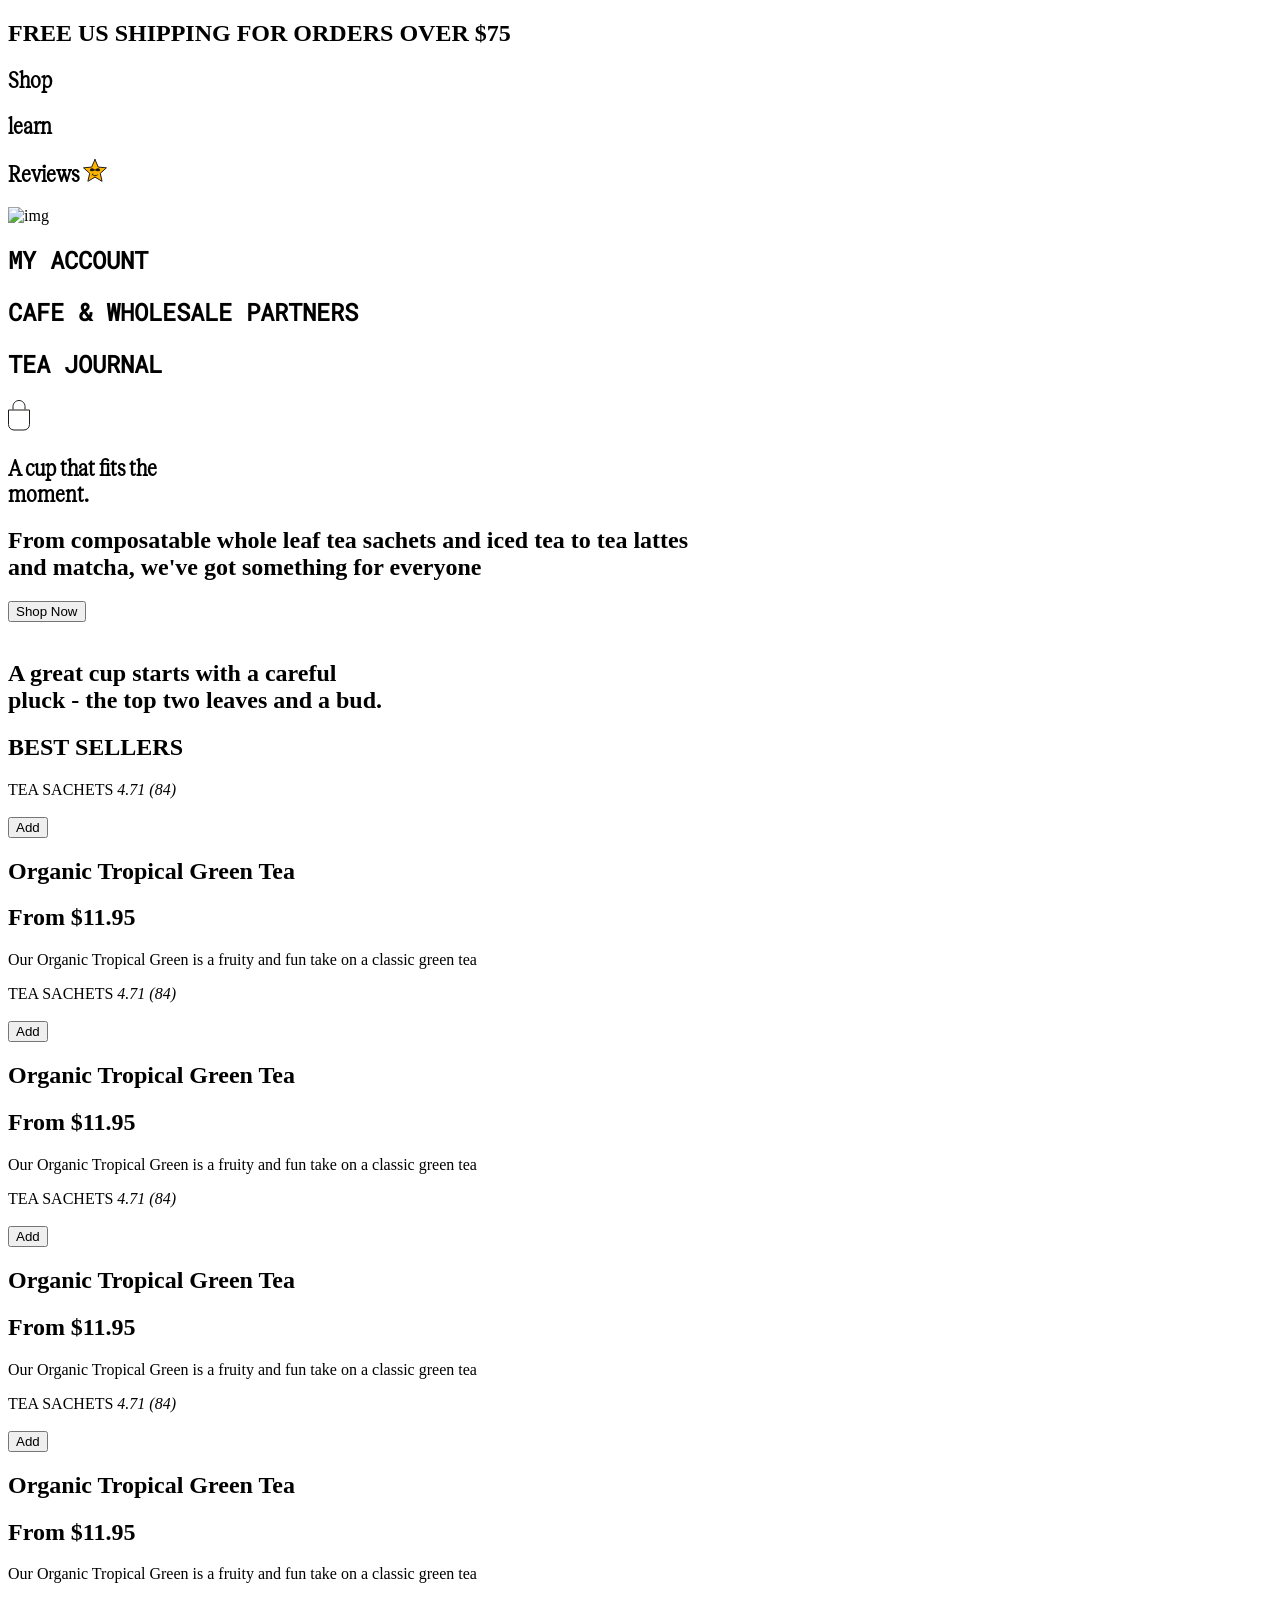
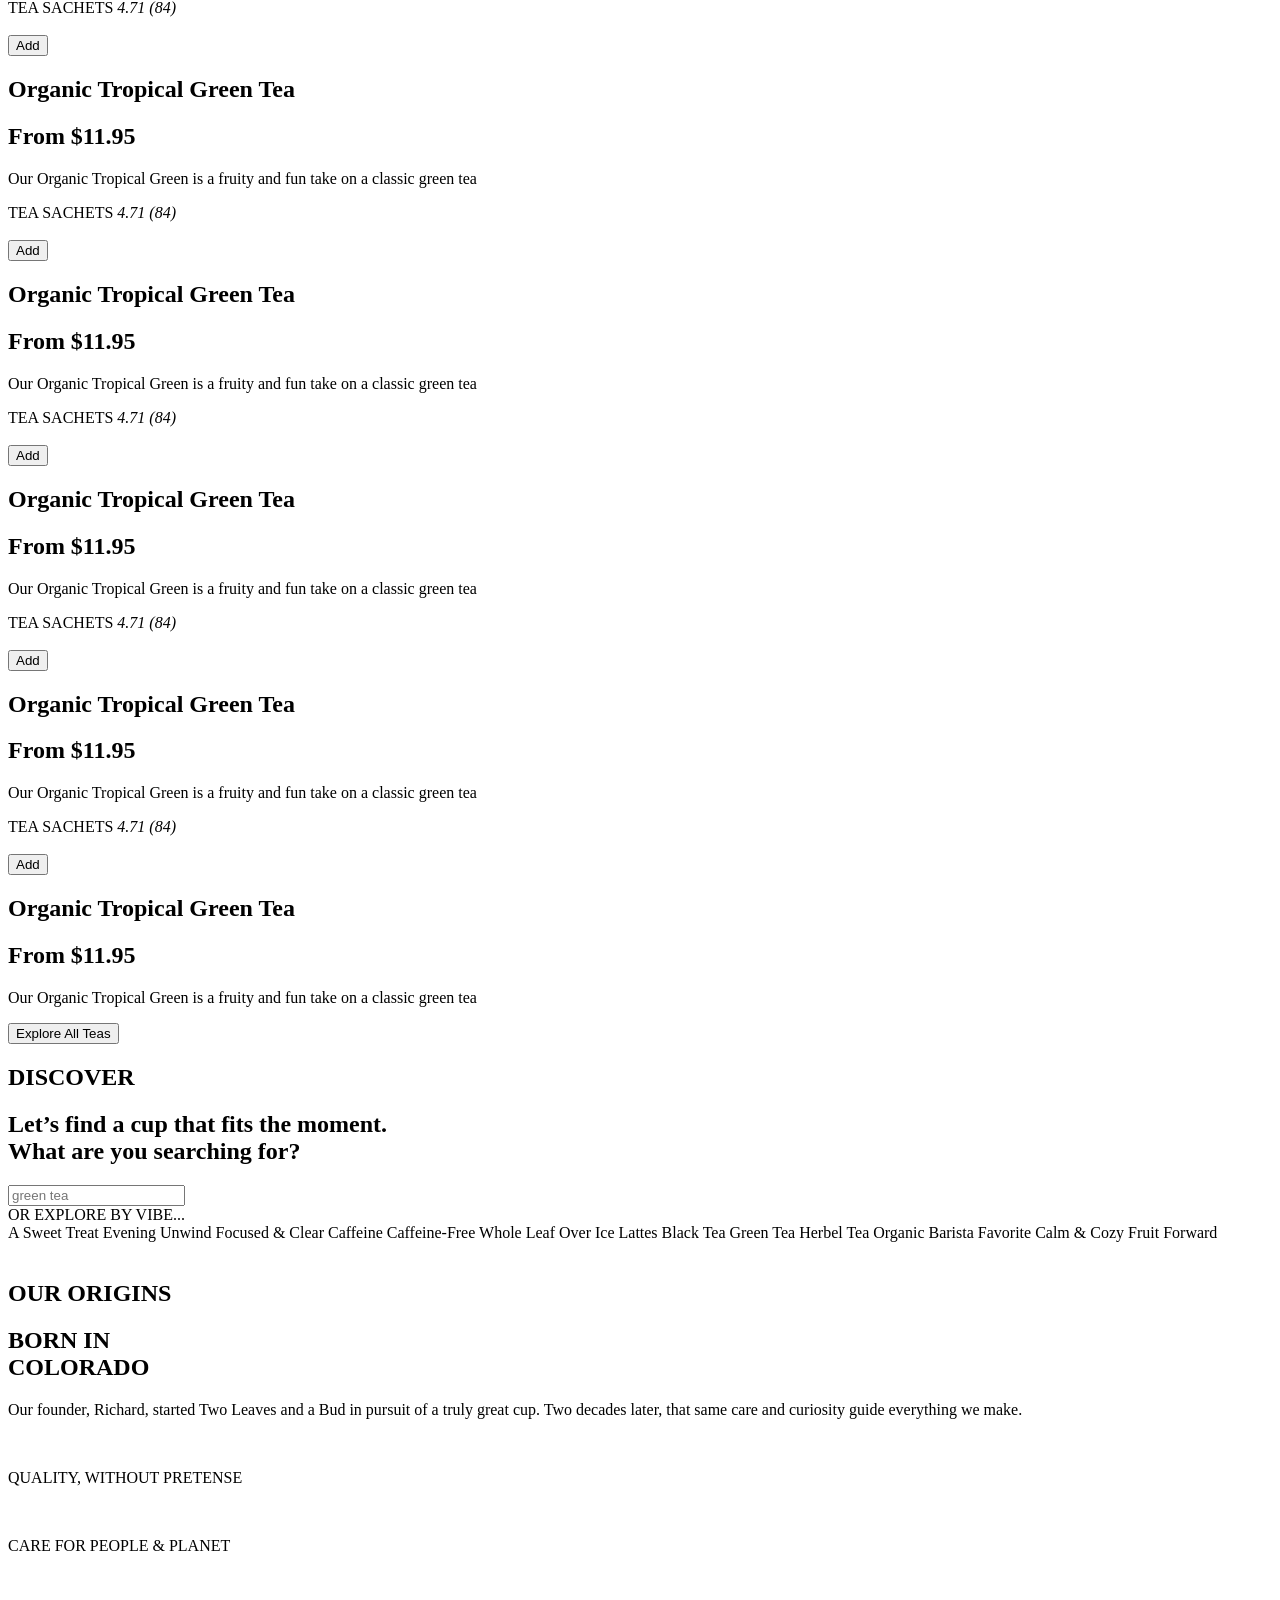
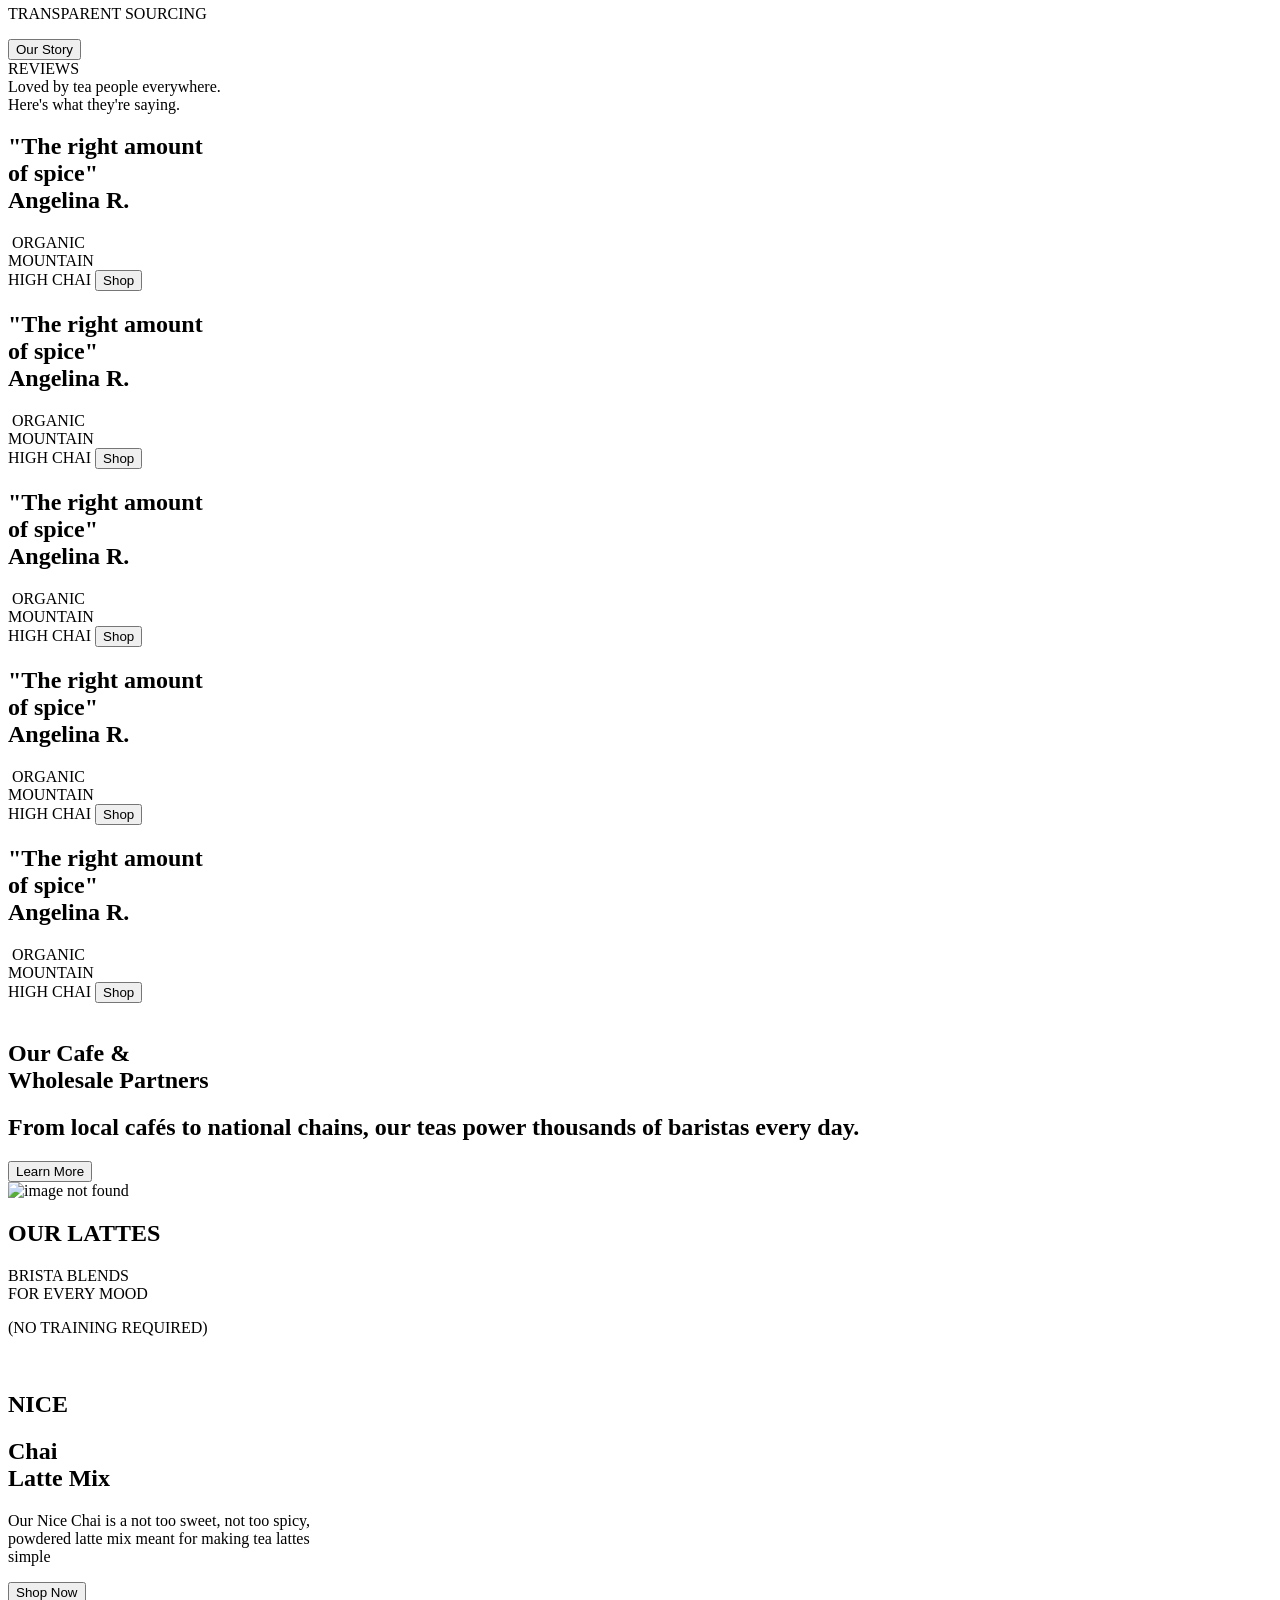
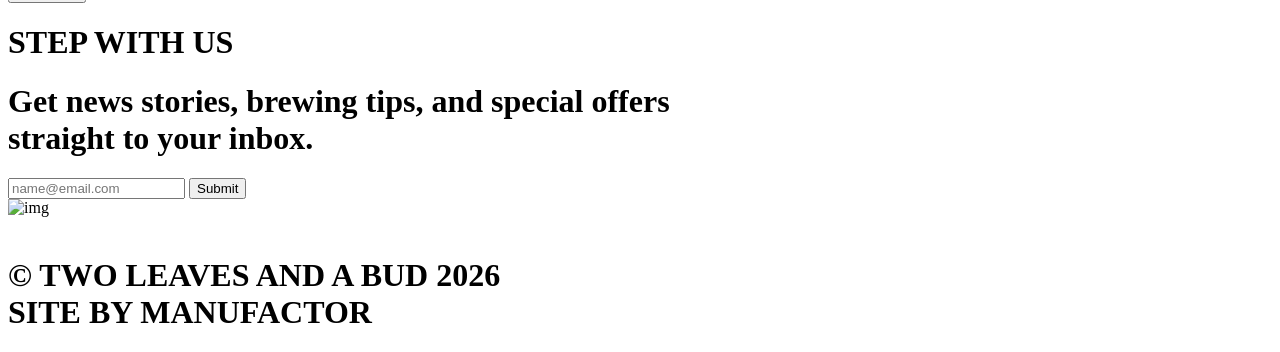
==== A6/index.html @ 60d4c0f3 "assignment 6" ====
<!doctype html>
<html lang="en">
  <head>
    <meta charset="UTF-8" />
    <meta name="viewport" content="width=device-width, initial-scale=1.0" />
    <title>Two Leaves</title>
    <link
      rel="shortcut icon"
      href="https://www.twoleavestea.com/cdn/shop/files/Twoleaves_logo.svg?v=1768205424&width=300"
      type="image/x-icon"
    />
    <script src="https://cdn.jsdelivr.net/npm/@tailwindcss/browser@4"></script>
    <link
      href="https://cdn.jsdelivr.net/npm/remixicon@4.9.0/fonts/remixicon.css"
      rel="stylesheet"
    />
    <link rel="stylesheet" href="style.css" />
    <link rel="preconnect" href="https://fonts.googleapis.com" />
    <link rel="preconnect" href="https://fonts.gstatic.com" crossorigin />
    <link
      href="https://fonts.googleapis.com/css2?family=Bebas+Neue&display=swap"
      rel="stylesheet"
    />
    <link rel="stylesheet" href="style.css" />
  </head>
  <body>
    <nav >
      <div
        class="flex justify-center items-center text-[#e3e3e9] bg-[#2a2857] py-2"
      >
        <h1 class="text-xs font-bold">FREE US SHIPPING FOR ORDERS OVER $75</h1>
      </div>
    </nav>
    <nav
      class="fixed z-50 top-10 left-4 right-4 bg-white border border-black rounded-2xl"
    >
      <div class="text-sm bottom flex justify-between items-center p-3">
        <div class="flex flex-1 md:hidden text-3xl">
          <i class="ri-menu-fill "></i>
        </div>
        <div class="hidden md:flex flex-1 items-center gap-4 text-xl reckless">
          <h1 class="cursor-pointer">
            Shop <i class="ri-arrow-drop-down-line rounded-xl bg-cyan-200 p-px text-black border "></i>
          </h1>
          <h1 class="cursor-pointer">
            learn <i class="ri-arrow-drop-down-line rounded-xl bg-cyan-200 p-px text-black border font-thin"></i> 
          </h1>
          <h1 class="cursor-pointer flex gap-2">Reviews  <svg width="24" height="23" viewBox="0 0 24 23" fill="none" xmlns="http://www.w3.org/2000/svg">
    <path d="M11.9812 0.5L15.2477 8.06787L23.457 8.83867L17.269 14.2882L19.0747 22.3304L11.9812 18.1314L4.88764 22.3304L6.68798 14.2882L0.5 8.83867L8.70931 8.06787L11.9812 0.5Z" fill="#FFB500" stroke="#201C1A" stroke-linecap="round" stroke-linejoin="round"></path>
    <path d="M14.3623 15.9253C14.0301 16.2301 13.25 16.7223 11.9679 16.7223C10.6858 16.7224 9.64455 15.8909 9.64453 15.4546" stroke="#201C1A" stroke-linecap="round" stroke-linejoin="round"></path>
    <path d="M9.75832 14.9543C9.75832 14.9543 9.7335 15.2344 9.55474 15.5289C9.37597 15.8235 9.20904 16.0181 9.20904 16.0181" stroke="#201C1A" stroke-linecap="round"></path>
    <path d="M7.38728 11.2923C7.38724 10.5121 8.15647 9.87959 9.10445 9.87954C10.0524 9.87949 10.8217 10.5119 10.8218 11.2921" stroke="#201C1A" stroke-linecap="round" stroke-linejoin="round"></path>
    <path d="M13.1138 11.292C13.1138 10.5118 13.883 9.87932 14.831 9.87927C15.779 9.87922 16.5483 10.5116 16.5483 11.2918" stroke="#201C1A" stroke-linecap="round" stroke-linejoin="round"></path>
    <ellipse cx="9.05864" cy="10.9366" rx="2.0737" ry="1.33229" fill="#201C1A"></ellipse>
    <ellipse cx="14.8765" cy="10.9363" rx="2.0737" ry="1.33229" fill="#201C1A"></ellipse>
    <path d="M10.6392 10.9088L13.1859 10.9087" stroke="#201C1A" stroke-linecap="round" stroke-linejoin="round"></path>
</svg></h1>
        </div>
        <div class="flex flex-1 justify-center">
          <img
            src="https://www.twoleavestea.com/cdn/shop/files/Twoleaves_logo.svg?v=1768205424&width=300"
            alt="img"
          />
        </div>
        <div 
          class="flex flex-1 justify-end md:justify-center items-center gap-4 roboto-mono"
        >
          <h1 class="hidden md:block cursor-pointer text-underline">MY ACCOUNT</h1>
          <h1 class="hidden md:block cursor-pointer text-underline">
            CAFE & WHOLESALE PARTNERS
          </h1>
          <h1 class="hidden md:block cursor-pointer text-underline">TEA JOURNAL</h1>
          <svg width="22" height="31" viewBox="0 0 22 31" fill="none" xmlns="http://www.w3.org/2000/svg">
	<path d="M21.5 10V24.5C21.5 27.5376 19.0376 30 16 30H6C2.96243 30 0.5 27.5376 0.5 24.5V10H21.5Z" stroke="#201C1A"></path>
	<path d="M5 9.5V6.5C5 3.18629 7.68629 0.5 11 0.5C14.3137 0.5 17 3.18629 17 6.5V9.5" stroke="#201C1A"></path>
</svg>
        </div>
      </div>
    </nav>

    <section
      class="cursor-grab active:cursor-grabbing h-screen bg-[url('https://www.twoleavestea.com/cdn/shop/files/AlpineBerry_mobile.webp?v=1774284087&width=720')] md:bg-[url('https://www.twoleavestea.com/cdn/shop/files/AlpineBerry.webp?v=1774284236&width=1280')] bg-cover bg-center"
    >
      <div
        class=" absolute bottom-0 md:bottom-15 inset-x-5 md:left-10 md:right-auto flex flex-col gap-3 p-1 text-white"
      >
        <h1 class=" reckless text-center md:text-left text-5xl font-[Cormorant_Garamond]">
          A cup that fits the <br class="hidden md:block" />
          moment.
        </h1>
        <h1 class="text-center md:text-left text-l md:text-xl">
          From composatable whole leaf tea sachets and iced tea to tea lattes
          <br class="hidden md:block" />
          and matcha, we've got something for everyone
        </h1>
        <button
          class="text-xl bg-[#2A2857] flex p-3 justify-center rounded-3xl hover:text-black hover:bg-white md:w-70"
        >
          Shop Now
        </button>
      </div>
    </section>

    <section
      class="relative flex flex-col gap-10 md:gap-25 justify-center md:items-center md:h-[300px] p-5 pt-10 md:py-50 bg-[#FBF9EB]"
    >
      <div class="absolute right-5 -top-6 cursor-pointer">
        <img
          src="https://www.twoleavestea.com/cdn/shop/files/Frame_727.svg?v=1770007189&width=35"
          alt=""
        />
      </div>
      <h1 class="text-3xl md:text-6xl text-center">
        A great cup starts with a careful <br class="hidden md:block" />
        pluck - the top two leaves and a bud.
      </h1>
      <h1
        class="md:text-4xl text-2xl font-bold text-[#201C1A] bg-[#DAAEEA] inline-block self-start md:self-center -rotate-3 border border-[#201C1A] p-1 rounded-lg"
      >
        BEST SELLERS
      </h1>
    </section>

    <section
      class="p-5 bg-[#FBF9EB] flex gap-5 h-140 overflow-x-auto no-scrollbar"
    >
      <div
        class="bg-[#C1EE91] h-90 min-w-[300px] p-4 rounded-xl border border-black cursor-pointer"
      >
        <div class="flex justify-between">
          <span
            class="bg-white p-1 border border-black rounded font-bold text-l"
            >TEA SACHETS</span
          >
          <i class="ri-star-s-fill">4.71 (84)</i>
        </div>
        <div
          class="flex justify-center hover:scale-120 transition duration-300"
        >
          <img
            src="https://www.twoleavestea.com/cdn/shop/files/organic_tropical_green_tea_sachet_featured.webp?v=1771579242&width=240"
            alt=""
          />
        </div>
        <div class="flex justify-end">
          <button
            class="flex flex-col bg-[#FBF9EB] px-2.5 border border-black rounded-md hover:bg-black hover:text-white transition-all duration-500 ease-in-out"
          >
            <i class="ri-add-large-line"></i>
            <span>Add</span>
          </button>
        </div>
        <div class="max-w-[290px] py-8 -mx-4 flex flex-col gap-1">
          <h1 class="text-xl">Organic Tropical Green Tea</h1>
          <h1 class="text-l">From $11.95</h1>
          <p>
            Our Organic Tropical Green is a fruity and fun take on a classic
            green tea
          </p>
        </div>
      </div>

      <div
        class="bg-[#C1EE91] h-90 min-w-[300px] p-4 rounded-xl border border-black cursor-pointer"
      >
        <div class="flex justify-between">
          <span
            class="bg-white p-1 border border-black rounded font-bold text-l"
            >TEA SACHETS</span
          >
          <i class="ri-star-s-fill">4.71 (84)</i>
        </div>
        <div
          class="flex justify-center hover:scale-120 transition duration-300"
        >
          <img
            src="https://www.twoleavestea.com/cdn/shop/files/bundle-herbal-tea-trio-featured-image.webp?v=1772174356&width=600"
            alt=""
          />
        </div>
        <div class="flex justify-end">
          <button
            class="flex flex-col bg-[#FBF9EB] px-2.5 border border-black rounded-md hover:bg-black hover:text-white transition-all duration-500 ease-in-out"
          >
            <i class="ri-add-large-line"></i>
            <span>Add</span>
          </button>
        </div>
        <div class="max-w-[290px] py-8 -mx-4 flex flex-col gap-1">
          <h1 class="text-xl">Organic Tropical Green Tea</h1>
          <h1 class="text-l">From $11.95</h1>
          <p>
            Our Organic Tropical Green is a fruity and fun take on a classic
            green tea
          </p>
        </div>
      </div>

      <div
        class="bg-[#C1EE91] h-90 min-w-[300px] p-4 rounded-xl border border-black cursor-pointer"
      >
        <div class="flex justify-between">
          <span
            class="bg-white p-1 border border-black rounded font-bold text-l"
            >TEA SACHETS</span
          >
          <i class="ri-star-s-fill">4.71 (84)</i>
        </div>
        <div
          class="flex justify-center hover:scale-120 transition duration-300"
        >
          <img
            src="https://www.twoleavestea.com/cdn/shop/files/peppermint_naked_featured.webp?v=1771580547&width=600"
            alt=""
          />
        </div>
        <div class="flex justify-end">
          <button
            class="flex flex-col bg-[#FBF9EB] px-2.5 border border-black rounded-md hover:bg-black hover:text-white transition-all duration-500 ease-in-out"
          >
            <i class="ri-add-large-line"></i>
            <span>Add</span>
          </button>
        </div>
        <div class="max-w-[290px] py-8 -mx-4 flex flex-col gap-1">
          <h1 class="text-xl">Organic Tropical Green Tea</h1>
          <h1 class="text-l">From $11.95</h1>
          <p>
            Our Organic Tropical Green is a fruity and fun take on a classic
            green tea
          </p>
        </div>
      </div>

      <div
        class="bg-[#C1EE91] h-90 min-w-[300px] p-4 rounded-xl border border-black cursor-pointer"
      >
        <div class="flex justify-between">
          <span
            class="bg-white p-1 border border-black rounded font-bold text-l"
            >TEA SACHETS</span
          >
          <i class="ri-star-s-fill">4.71 (84)</i>
        </div>
        <div
          class="flex justify-center hover:scale-120 transition duration-300"
        >
          <img
            src="https://www.twoleavestea.com/cdn/shop/files/Bamboo_Tea_Chest.webp?v=1772543139&width=600"
            alt=""
          />
        </div>
        <div class="flex justify-end">
          <button
            class="flex flex-col bg-[#FBF9EB] px-2.5 border border-black rounded-md hover:bg-black hover:text-white transition-all duration-500 ease-in-out"
          >
            <i class="ri-add-large-line"></i>
            <span>Add</span>
          </button>
        </div>
        <div class="max-w-[290px] py-8 -mx-4 flex flex-col gap-1">
          <h1 class="text-xl">Organic Tropical Green Tea</h1>
          <h1 class="text-l">From $11.95</h1>
          <p>
            Our Organic Tropical Green is a fruity and fun take on a classic
            green tea
          </p>
        </div>
      </div>

      <div
        class="bg-[#C1EE91] h-90 min-w-[300px] p-4 rounded-xl border border-black cursor-pointer"
      >
        <div class="flex justify-between">
          <span
            class="bg-white p-1 border border-black rounded font-bold text-l"
            >TEA SACHETS</span
          >
          <i class="ri-star-s-fill">4.71 (84)</i>
        </div>
        <div
          class="flex justify-center hover:scale-120 transition duration-300"
        >
          <img
            src="https://www.twoleavestea.com/cdn/shop/files/Latte_Mix.webp?v=1771386671&width=600"
            alt=""
          />
        </div>
        <div class="flex justify-end">
          <button
            class="flex flex-col bg-[#FBF9EB] px-2.5 border border-black rounded-md hover:bg-black hover:text-white transition-all duration-500 ease-in-out"
          >
            <i class="ri-add-large-line"></i>
            <span>Add</span>
          </button>
        </div>
        <div class="max-w-[290px] py-8 -mx-4 flex flex-col gap-1">
          <h1 class="text-xl">Organic Tropical Green Tea</h1>
          <h1 class="text-l">From $11.95</h1>
          <p>
            Our Organic Tropical Green is a fruity and fun take on a classic
            green tea
          </p>
        </div>
      </div>

      <div
        class="bg-[#C1EE91] h-90 min-w-[300px] p-4 rounded-xl border border-black cursor-pointer"
      >
        <div class="flex justify-between">
          <span
            class="bg-white p-1 border border-black rounded font-bold text-l"
            >TEA SACHETS</span
          >
          <i class="ri-star-s-fill">4.71 (84)</i>
        </div>
        <div
          class="flex justify-center hover:scale-120 transition duration-300"
        >
          <img
            src="https://www.twoleavestea.com/cdn/shop/files/Latte_Mix_b400f40c-730f-4122-9058-cfc4e5bf8faf.webp?v=1771389945&width=600"
            alt=""
          />
        </div>
        <div class="flex justify-end">
          <button
            class="flex flex-col bg-[#FBF9EB] px-2.5 border border-black rounded-md hover:bg-black hover:text-white transition-all duration-500 ease-in-out"
          >
            <i class="ri-add-large-line"></i>
            <span>Add</span>
          </button>
        </div>
        <div class="max-w-[290px] py-8 -mx-4 flex flex-col gap-1">
          <h1 class="text-xl">Organic Tropical Green Tea</h1>
          <h1 class="text-l">From $11.95</h1>
          <p>
            Our Organic Tropical Green is a fruity and fun take on a classic
            green tea
          </p>
        </div>
      </div>

      <div
        class="bg-[#C1EE91] h-90 min-w-[300px] p-4 rounded-xl border border-black cursor-pointer"
      >
        <div class="flex justify-between">
          <span
            class="bg-white p-1 border border-black rounded font-bold text-l"
            >TEA SACHETS</span
          >
          <i class="ri-star-s-fill">4.71 (84)</i>
        </div>
        <div
          class="flex justify-center hover:scale-120 transition duration-300"
        >
          <img
            src="https://www.twoleavestea.com/cdn/shop/files/organic_high_mountain_chai_tea_sachet_featured.webp?v=1771578289&width=600"
            alt=""
          />
        </div>
        <div class="flex justify-end">
          <button
            class="flex flex-col bg-[#FBF9EB] px-2.5 border border-black rounded-md hover:bg-black hover:text-white transition-all duration-500 ease-in-out"
          >
            <i class="ri-add-large-line"></i>
            <span>Add</span>
          </button>
        </div>
        <div class="max-w-[290px] py-8 -mx-4 flex flex-col gap-1">
          <h1 class="text-xl">Organic Tropical Green Tea</h1>
          <h1 class="text-l">From $11.95</h1>
          <p>
            Our Organic Tropical Green is a fruity and fun take on a classic
            green tea
          </p>
        </div>
      </div>

      <div
        class="bg-[#C1EE91] h-90 min-w-[300px] p-4 rounded-xl border border-black cursor-pointer"
      >
        <div class="flex justify-between">
          <span
            class="bg-white p-1 border border-black rounded font-bold text-l"
            >TEA SACHETS</span
          >
          <i class="ri-star-s-fill">4.71 (84)</i>
        </div>
        <div
          class="flex justify-center hover:scale-120 transition duration-300"
        >
          <img
            src="https://www.twoleavestea.com/cdn/shop/files/Naked_Tea.webp?v=1771401766&width=600"
            alt=""
          />
        </div>
        <div class="flex justify-end">
          <button
            class="flex flex-col bg-[#FBF9EB] px-2.5 border border-black rounded-md hover:bg-black hover:text-white transition-all duration-500 ease-in-out"
          >
            <i class="ri-add-large-line"></i>
            <span>Add</span>
          </button>
        </div>
        <div class="max-w-[290px] py-8 -mx-4 flex flex-col gap-1">
          <h1 class="text-xl">Organic Tropical Green Tea</h1>
          <h1 class="text-l">From $11.95</h1>
          <p>
            Our Organic Tropical Green is a fruity and fun take on a classic
            green tea
          </p>
        </div>
      </div>

      <div
        class="bg-[#C1EE91] h-90 min-w-[300px] p-4 rounded-xl border border-black cursor-pointer"
      >
        <div class="flex justify-between">
          <span
            class="bg-white p-1 border border-black rounded font-bold text-l"
            >TEA SACHETS</span
          >
          <i class="ri-star-s-fill">4.71 (84)</i>
        </div>
        <div
          class="flex justify-center hover:scale-120 transition duration-300"
        >
          <img
            src="https://www.twoleavestea.com/cdn/shop/files/alpine_berry_naked_featured.webp?v=1771496640&width=600"
            alt=""
          />
        </div>
        <div class="flex justify-end">
          <button
            class="flex flex-col bg-[#FBF9EB] px-2.5 border border-black rounded-md hover:bg-black hover:text-white transition-all duration-500 ease-in-out"
          >
            <i class="ri-add-large-line"></i>
            <span>Add</span>
          </button>
        </div>
        <div class="max-w-[290px] py-8 -mx-4 flex flex-col gap-1">
          <h1 class="text-xl">Organic Tropical Green Tea</h1>
          <h1 class="text-l">From $11.95</h1>
          <p>
            Our Organic Tropical Green is a fruity and fun take on a classic
            green tea
          </p>
        </div>
      </div>

    
    </section>

    <div class="flex justify-center pb-15 md:py-20 border-b-2 bg-[#FBF9EB]">
      <button
        class="text-xl bg-[#2A2857] flex py-3 px-15 justify-center rounded-4xl text-white hover:text-black hover:bg-white border border-[#2A2857]"
      >
        Explore All Teas
      </button>
    </div>

    <section
      class="flex flex-col gap-5 md:gap-20 px-5 py-15 bg-[#FBF9EB] md:pl-60 font-[Cormorant_Garamond]"
    >
      <div class="flex flex-col gap-5">
        <h1
          class="-rotate-3 inline-block text-2xl md:text-4xl font-bold border px-1 bg-[#FF7F31] w-fit rounded-sm"
        >
          DISCOVER
        </h1>
        <h1 class="text-3xl md:text-5xl">
          Let’s find a cup that fits the moment. <br class="hidden md:block" />
          What are you searching for?
        </h1>
        <input
          class="p-4 border rounded-xl text-2xl md:w-100"
          type="text"
          placeholder="green tea"
        />
      </div>
      <div>OR EXPLORE BY VIBE...</div>
      <div
        class="flex md:-mt-15 gap-3 flex-wrap md:text-3xl text-xl cursor-pointer"
      >
        <span
          class="px-5 py-3 bg-[#DAEAFF] hover:bg-[#A2C9FC] border rounded-2xl"
        >
          A Sweet Treat
        </span>
        <span
          class="p-3 md:px-5 md:py-3 bg-[#DAEAFF] hover:bg-[#A2C9FC] border rounded-2xl"
        >
          Evening Unwind
        </span>
        <span
          class="p-3 md:px-5 md:py-3 bg-[#DAEAFF] hover:bg-[#A2C9FC] border rounded-2xl"
        >
          Focused & Clear
        </span>
        <span
          class="p-3 md:px-5 md:py-3 bg-[#DAEAFF] hover:bg-[#A2C9FC] border rounded-2xl"
        >
          Caffeine
        </span>
        <span
          class="p-3 md:px-5 md:py-3 bg-[#DAEAFF] hover:bg-[#A2C9FC] border rounded-2xl"
        >
          Caffeine-Free
        </span>
        <span
          class="p-3 md:px-5 md:py-3 bg-[#DAEAFF] hover:bg-[#A2C9FC] border rounded-2xl"
        >
          Whole Leaf
        </span>
        <span
          class="p-3 md:px-5 md:py-3 bg-[#DAEAFF] hover:bg-[#A2C9FC] border rounded-2xl"
        >
          Over Ice
        </span>
        <span
          class="p-3 md:px-5 md:py-3 bg-[#DAEAFF] hover:bg-[#A2C9FC] border rounded-2xl"
        >
          Lattes
        </span>
        <span
          class="p-3 md:px-5 md:py-3 bg-[#DAEAFF] hover:bg-[#A2C9FC] border rounded-2xl"
        >
          Black Tea
        </span>
        <span
          class="p-3 md:px-5 md:py-3 bg-[#DAEAFF] hover:bg-[#A2C9FC] border rounded-2xl"
        >
          Green Tea
        </span>
        <span
          class="p-3 md:px-5 md:py-3 bg-[#DAEAFF] hover:bg-[#A2C9FC] border rounded-2xl"
        >
          Herbel Tea
        </span>
        <span
          class="p-3 md:px-5 md:py-3 bg-[#DAEAFF] hover:bg-[#A2C9FC] border rounded-2xl"
        >
          Organic
        </span>
        <span
          class="p-3 md:px-5 md:py-3 bg-[#DAEAFF] hover:bg-[#A2C9FC] border rounded-2xl"
        >
          Barista Favorite
        </span>
        <span
          class="p-3 md:px-5 md:py-3 bg-[#DAEAFF] hover:bg-[#A2C9FC] border rounded-2xl"
        >
          Calm & Cozy
        </span>
        <span
          class="p-3 md:px-5 md:py-3 bg-[#DAEAFF] hover:bg-[#A2C9FC] border rounded-2xl"
        >
          Fruit Forward
        </span>
      </div>
    </section>

    <section
      class="relative md:gap-50 gap-30 pt-50 pb-20 flex flex-col justify-evenly items-center bg-[url('https://www.twoleavestea.com/cdn/shop/files/adam-vradenburg-_gu7E90QChU-unsplash_1_1.webp?v=1771592855&width=1200')] bg-cover bg-center"
    >
      <div class="flex absolute right-5 -top-5">
        <img
          class="w-30"
          src="https://www.twoleavestea.com/cdn/shop/files/From_farm_to_kettle_c340e18e-6549-4712-b2b1-b64a827e6338.svg?v=1773116502&width=240.0"
          alt=""
        />
      </div>
      <h1
        class="text-2xl md:text-4xl bg-[#DAEAFF] -rotate-3 px-1 border rounded-l font-bold"
      >
        OUR ORIGINS
      </h1>
      <h1 class="text-white font-bold text-6xl md:text-9xl text-center">
        BORN IN <br class="hidden md:block" />
        COLORADO
      </h1>
      <p
        class="px-12 text-white text-2xl md:text-5xl text-center font-[Cormorant_Garamond]"
      >
        Our founder, Richard, started Two Leaves and a Bud in pursuit of a truly
        great cup. Two decades later, that same care and curiosity guide
        everything we make.
      </p>
      <div class="flex text-white text-sm px-10 md:gap-20 text-center">
        <div class="flex flex-col items-center gap-1">
          <img
            class="w-20"
            src="https://www.twoleavestea.com/cdn/shop/files/Quality_without_pretense.svg?v=1773116402&width=180.0"
            alt=""
          />
          <p>QUALITY, WITHOUT PRETENSE</p>
        </div>
        <div class="flex flex-col items-center gap-1">
          <img
            class="w-20"
            src="https://www.twoleavestea.com/cdn/shop/files/care_for_ppl_1.svg?v=1773116330&width=180.0"
            alt=""
          />
          <p>CARE FOR PEOPLE & PLANET</p>
        </div>
        <div class="flex flex-col items-center gap-1">
          <img
            class="w-20"
            src="https://www.twoleavestea.com/cdn/shop/files/transparent_sourcing.svg?v=1773116421&width=122"
            alt=""
          />
          <p>TRANSPARENT SOURCING</p>
        </div>
      </div>
      <button
        class="hover:bg-[#2A2857] hover:text-white text-xl bg-white h-12 w-90 md:w-50 rounded-3xl"
      >
        Our Story
      </button>
    </section>
    <!-- reviews -->
    <section class="pt-15 px-5 md:flex md:flex-col md:gap-3 md:pl-80">
      <div
        class="bg-[#73BC25] inline-block px-1 text-3xl -rotate-3 border rounded font-bold w-fit md:text-5xl"
      >
        REVIEWS
      </div>
      <div class="text-6xl hidden md:block font-[Cormorant_Garamond]">
        Loved by tea people everywhere. <br />
        Here's what they're saying.
      </div>
    </section>
    <!-- reviews card -->
    <section
      class="py-5 pb-15 md:py-15 px-5 flex gap-4 overflow-x-auto no-scrollbar font-[Cormorant_Garamond] cursor-pointer"
    >
      <div
        class="flex flex-col p-5 h-100 min-w-[280px] bg-[#F5AF8A] rounded-2xl justify-between"
      >
        <div>
          <h1 class="text-center text-3xl pt-15">
            "The right amount <br />
            of spice" <br />
            <span class="text-xl">Angelina R.</span>
          </h1>
        </div>
        <div
          class="flex justify-between items-center bg-[#EA6D44] p-4 border rounded-2xl"
        >
          <img
            class="border-r"
            src="https://www.twoleavestea.com/cdn/shop/files/Organic-Mtn-High-Chai-R15-angle_square_KO_1_2.png?v=1770086173&width=57"
            alt=""
          />
          <span class="text-xs text-white"
            >ORGANIC <br />
            MOUNTAIN <br />
            HIGH CHAI</span
          >
          <button class="bg-white p-3 rounded-4xl text-xl">Shop</button>
        </div>
      </div>
      <div
        class="flex flex-col p-5 h-100 min-w-[280px] bg-[#F5AF8A] rounded-2xl justify-between"
      >
        <div>
          <h1 class="text-center text-3xl pt-15">
            "The right amount <br />
            of spice" <br />
            <span class="text-xl">Angelina R.</span>
          </h1>
        </div>
        <div
          class="flex justify-between items-center bg-[#EA6D44] p-4 border rounded-2xl"
        >
          <img
            class="border-r"
            src="https://www.twoleavestea.com/cdn/shop/files/Organic-Mtn-High-Chai-R15-angle_square_KO_1_2.png?v=1770086173&width=57"
            alt=""
          />
          <span class="text-xs text-white"
            >ORGANIC <br />
            MOUNTAIN <br />
            HIGH CHAI</span
          >
          <button class="bg-white p-3 rounded-4xl text-xl">Shop</button>
        </div>
      </div>
      <div
        class="flex flex-col p-5 h-100 min-w-[280px] bg-[#F5AF8A] rounded-2xl justify-between"
      >
        <div>
          <h1 class="text-center text-3xl pt-15">
            "The right amount <br />
            of spice" <br />
            <span class="text-xl">Angelina R.</span>
          </h1>
        </div>
        <div
          class="flex justify-between items-center bg-[#EA6D44] p-4 border rounded-2xl"
        >
          <img
            class="border-r"
            src="https://www.twoleavestea.com/cdn/shop/files/Organic-Mtn-High-Chai-R15-angle_square_KO_1_2.png?v=1770086173&width=57"
            alt=""
          />
          <span class="text-xs text-white"
            >ORGANIC <br />
            MOUNTAIN <br />
            HIGH CHAI</span
          >
          <button class="bg-white p-3 rounded-4xl text-xl">Shop</button>
        </div>
      </div>
      <div
        class="flex flex-col p-5 h-100 min-w-[280px] bg-[#F5AF8A] rounded-2xl justify-between"
      >
        <div>
          <h1 class="text-center text-3xl pt-15">
            "The right amount <br />
            of spice" <br />
            <span class="text-xl">Angelina R.</span>
          </h1>
        </div>
        <div
          class="flex justify-between items-center bg-[#EA6D44] p-4 border rounded-2xl"
        >
          <img
            class="border-r"
            src="https://www.twoleavestea.com/cdn/shop/files/Organic-Mtn-High-Chai-R15-angle_square_KO_1_2.png?v=1770086173&width=57"
            alt=""
          />
          <span class="text-xs text-white"
            >ORGANIC <br />
            MOUNTAIN <br />
            HIGH CHAI</span
          >
          <button class="bg-white p-3 rounded-4xl text-xl">Shop</button>
        </div>
      </div>
      <div
        class="flex flex-col p-5 h-100 min-w-[280px] bg-[#F5AF8A] rounded-2xl justify-between"
      >
        <div>
          <h1 class="text-center text-3xl pt-15">
            "The right amount <br />
            of spice" <br />
            <span class="text-xl">Angelina R.</span>
          </h1>
        </div>
        <div
          class="flex justify-between items-center bg-[#EA6D44] p-4 border rounded-2xl"
        >
          <img
            class="border-r"
            src="https://www.twoleavestea.com/cdn/shop/files/Organic-Mtn-High-Chai-R15-angle_square_KO_1_2.png?v=1770086173&width=57"
            alt=""
          />
          <span class="text-xs text-white"
            >ORGANIC <br />
            MOUNTAIN <br />
            HIGH CHAI</span
          >
          <button class="bg-white p-3 rounded-4xl text-xl">Shop</button>
        </div>
      </div>
    </section>
    <!-- Our Cafe & Wholesale Partners -->
    <section class="md:flex md:max-h-[600px]">
      <div class="md:w-1/2">
        <img
          class="w-full h-full object-cover"
          src="https://www.twoleavestea.com/cdn/shop/files/Our_Cafe_Wholesale_Partners.webp?v=1773753185&width=1350.0"
          alt=""
        />
      </div>

      <div
        class="md:w-1/2 flex flex-col justify-center items-center md:items-start text-center md:text-left py-10 px-5 md:px-20 gap-10 bg-[#2A2857] text-white"
      >
        <h1 class="text-4xl md:text-6xl font-[Cormorant_Garamond]">
          Our Cafe & <br />
          Wholesale Partners
        </h1>

        <h1 class="text-xl md:text-2xl">
          From local cafés to national chains, our teas power thousands of
          baristas every day.
        </h1>

        <button
          class="text-xl py-2 px-20 bg-white text-[#2A2857] border rounded-3xl hover:text-white hover:bg-[#2A2857]"
        >
          Learn More
        </button>
      </div>
    </section>
    <!-- our lattes -->
    <section
      class="relative bg-[#9F6429] tracking-widest flex flex-col items-center text-center md:text-justify py-28 px-5 gap-5"
    >
      <div class="absolute -top-4 right-4 md:right-50 md:top-0">
        <img
          class="w-30 md:w-40"
          src="https://www.twoleavestea.com/cdn/shop/files/designed_for_ease.svg?v=1773116538&width=300.0"
          alt="image not found"
        />
      </div>
      <h1
        class="-rotate-3 bg-[#FFCB96] font-[Bebas_Neue] border rounded text-4xl md:text-6xl font-bold px-1"
      >
        OUR LATTES
      </h1>
      <p class="text-6xl md:text-7xl font-[Bebas_Neue] font-bold text-white">
        BRISTA BLENDS <br class="block md:hidden" />
        FOR EVERY MOOD
      </p>
      <p class="text-white text-sm md:font-bold md:text-l mb-30">
        (NO TRAINING REQUIRED)
      </p>
      <div
        class="bg-[#FFCB96] rounded-2xl flex md:flex-row flex-col h-150 md:max-h-[500px] w-full px-10"
      >
        <div class="relative flex-1">
          <img
            class="absolute -top-12 right-10"
            src="https://www.twoleavestea.com/cdn/shop/files/Nice_Chai.webp?v=1773826534&width=720"
            alt=""
          />
        </div>
        <div
          class="flex flex-col flex-1 items-center md:items-start py-20 gap-5"
        >
          <h1
            class="-rotate-3 bg-[#F09f54] font-[Bebas_Neue] border rounded text-4xl md:text-6xl font-bold px-1 w-fit h-fit"
          >
            NICE
          </h1>
          <h1 class="text-4xl md:text-6xl font-[Cormorant_Garamond]">
            Chai <br />
            Latte Mix
          </h1>
          <p class="text-l">
            Our Nice Chai is a not too sweet, not too spicy,<br
              class="hidden md:block"
            />
            powdered latte mix meant for making tea lattes
            <br class="hidden md:block" />
            simple
          </p>
          <button
            class="text-xl py-2 px-10 bg-white text-[#2A2857] border rounded-3xl hover:text-white hover:bg-[#2A2857] transition-all duration-300 ease-in-out"
          >
            Shop Now
          </button>
        </div>
      </div>
    </section>
    <!-- footer -->
    <footer
      class="flex flex-col p-5 gap-8 md:flex-row md:justify-between md:px-70 md:py-10 bg-[#C0DBFF] font-[Cormorant_Garamond]"
    >
      <div class="flex flex-col gap-5">
        <h1 class="text-2xl md:text-4xl">STEP WITH US</h1>
        <h1 class="text-xl md:text-3xl">
          Get news stories, brewing tips, and special offers
          <br class="hidden md:block" />
          straight to your inbox.
        </h1>
        <div class="flex flex-col md:flex-row gap-3">
          <input
            class="text-xl border rounded-xl p-2 bg-white w-full"
            type="text"
            placeholder="name@email.com"
          />

          <button
            class="bg-[#2A2857] text-white text-xl md:text-2xl px-10 py-2 rounded-3xl hover:bg-[#FFB500] hover:text-black"
          >
            Submit
          </button>
        </div>
      </div>
      <div class="flex items-end gap-5 text-3xl">
        <i
          class="ri-facebook-box-fill w-12 h-12 border rounded-full flex items-center justify-center hover:bg-white"
        ></i>
        <i
          class="ri-instagram-fill w-12 h-12 border rounded-full flex items-center justify-center hover:bg-white"
        ></i>
        <i
          class="ri-linkedin-fill w-12 h-12 border rounded-full flex items-center justify-center hover:bg-white"
        ></i>
      </div>
    </footer>
    <footer class="bg-[#C0DBFF] py-5">
      <div class="flex justify-center">
        <img
          class="w-50 md:w-70"
          src="https://www.twoleavestea.com/cdn/shop/files/Twoleaves_logo.svg?v=1768205424&width=300"
          alt="img"
        />
      </div>
      <img
        class="object-cover h-50 md:h-100"
        src="https://www.twoleavestea.com/cdn/shop/files/footer-extended_1.png?v=1771834074"
        alt=""
      />
      <h1 class="flex justify-center text-center text-sm tracking-wider">
        © TWO LEAVES AND A BUD 2026 <br />
        SITE BY MANUFACTOR
      </h1>
    </footer>
  </body>
</html>
<!-- the end -->
---- A6/style.css ----
@font-face {
  font-family: reckless;
  src: url(./fonts/RecklessCondensedS-TRIAL-Book.woff);
}
@font-face {
  font-family: roboto;
  src: url(./fonts/RobotoMono-Regular.ttf);
}

.reckless {
  font-family: reckless;
}
.roboto-mono{
  font-family: roboto;
}
button {
  transition: all 0.3s ease-in-out;
  cursor: pointer;
}
.no-scrollbar::-webkit-scrollbar {
  display: none;
}
.text-underline{
    position: relative;
    text-decoration: none;
}
.text-underline::after{
    content: '';
    position: absolute;
    width: 100%;
    height: 1.5px;
    bottom: 0;
    left: 0;
    background-color: black;
    transform-origin: bottom left;
    transition:all cubic-bezier(0.23, 1, 0.15, 1)1s;
    transform: scaleX(0);
}
.text-underline:hover::after{
    transform: scale(1);
}
---- A6/style.css ----
@font-face {
  font-family: reckless;
  src: url(./fonts/RecklessCondensedS-TRIAL-Book.woff);
}
@font-face {
  font-family: roboto;
  src: url(./fonts/RobotoMono-Regular.ttf);
}

.reckless {
  font-family: reckless;
}
.roboto-mono{
  font-family: roboto;
}
button {
  transition: all 0.3s ease-in-out;
  cursor: pointer;
}
.no-scrollbar::-webkit-scrollbar {
  display: none;
}
.text-underline{
    position: relative;
    text-decoration: none;
}
.text-underline::after{
    content: '';
    position: absolute;
    width: 100%;
    height: 1.5px;
    bottom: 0;
    left: 0;
    background-color: black;
    transform-origin: bottom left;
    transition:all cubic-bezier(0.23, 1, 0.15, 1)1s;
    transform: scaleX(0);
}
.text-underline:hover::after{
    transform: scale(1);
}
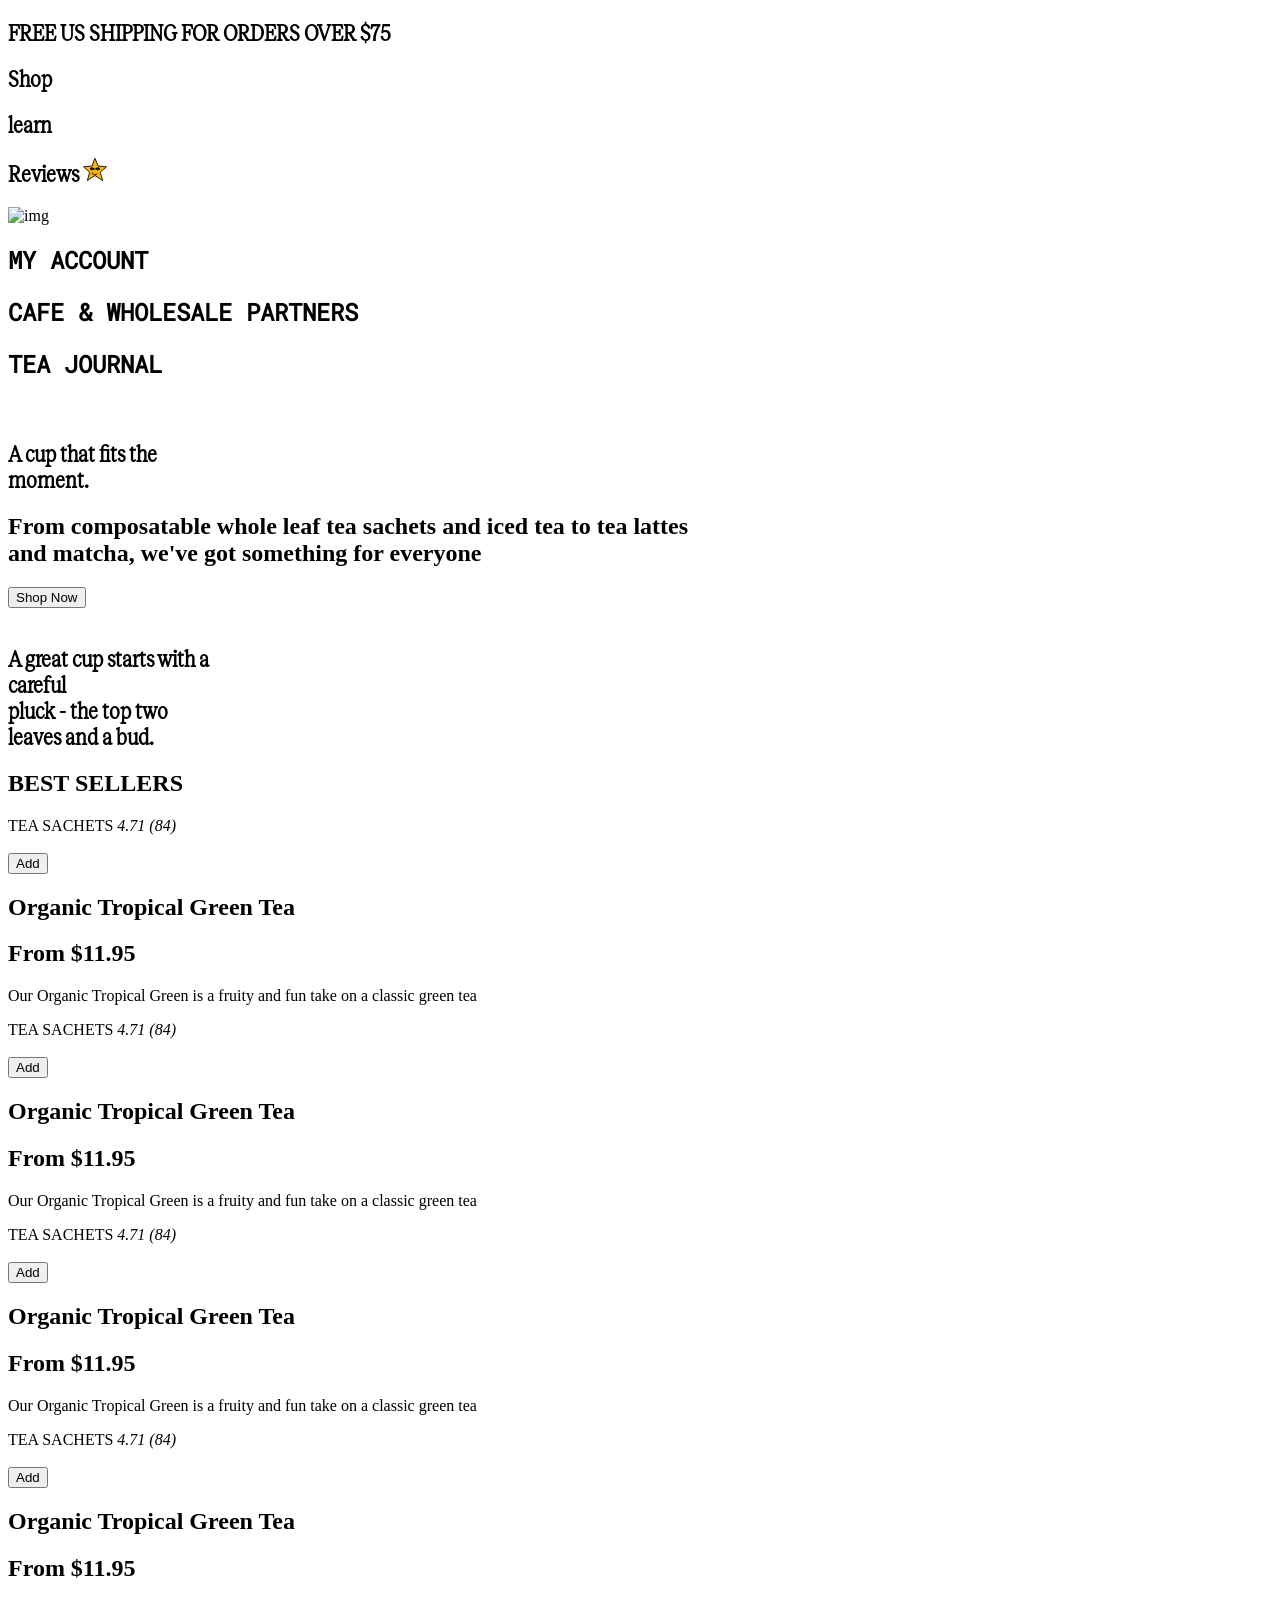
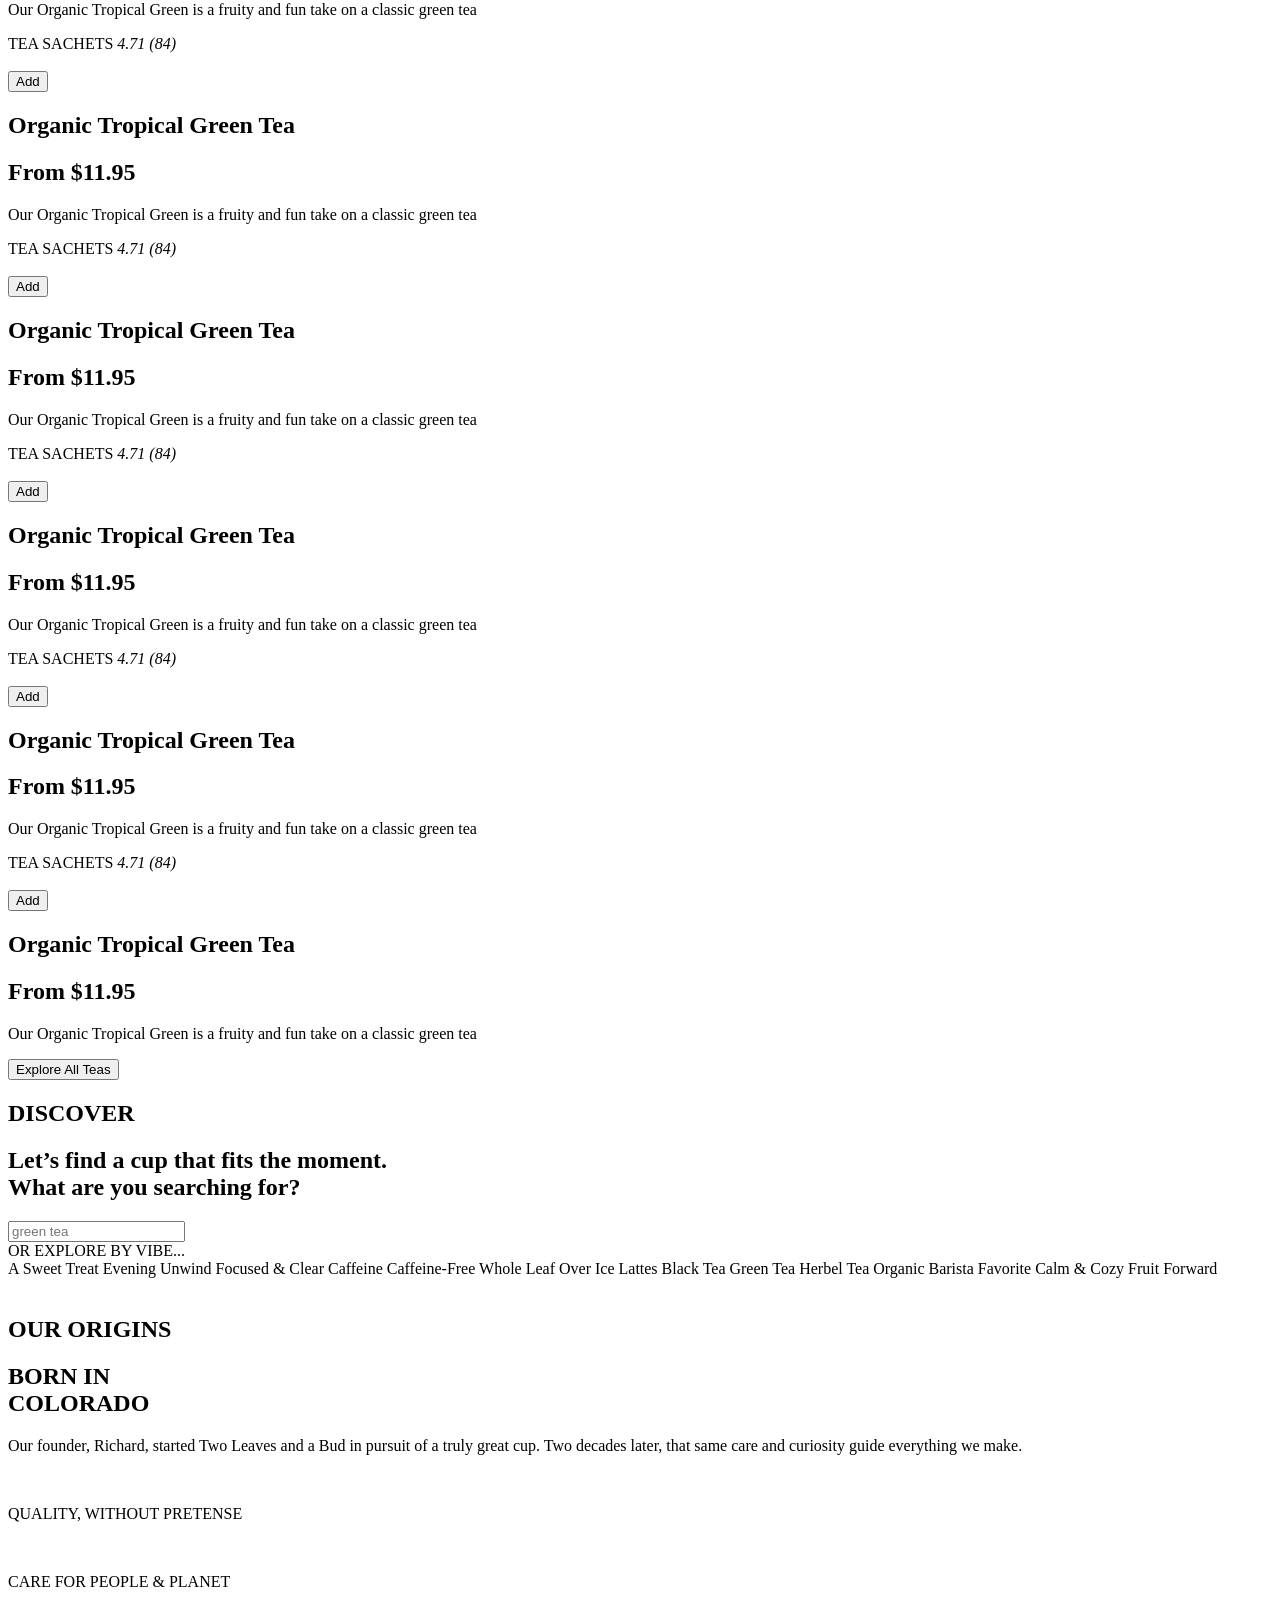
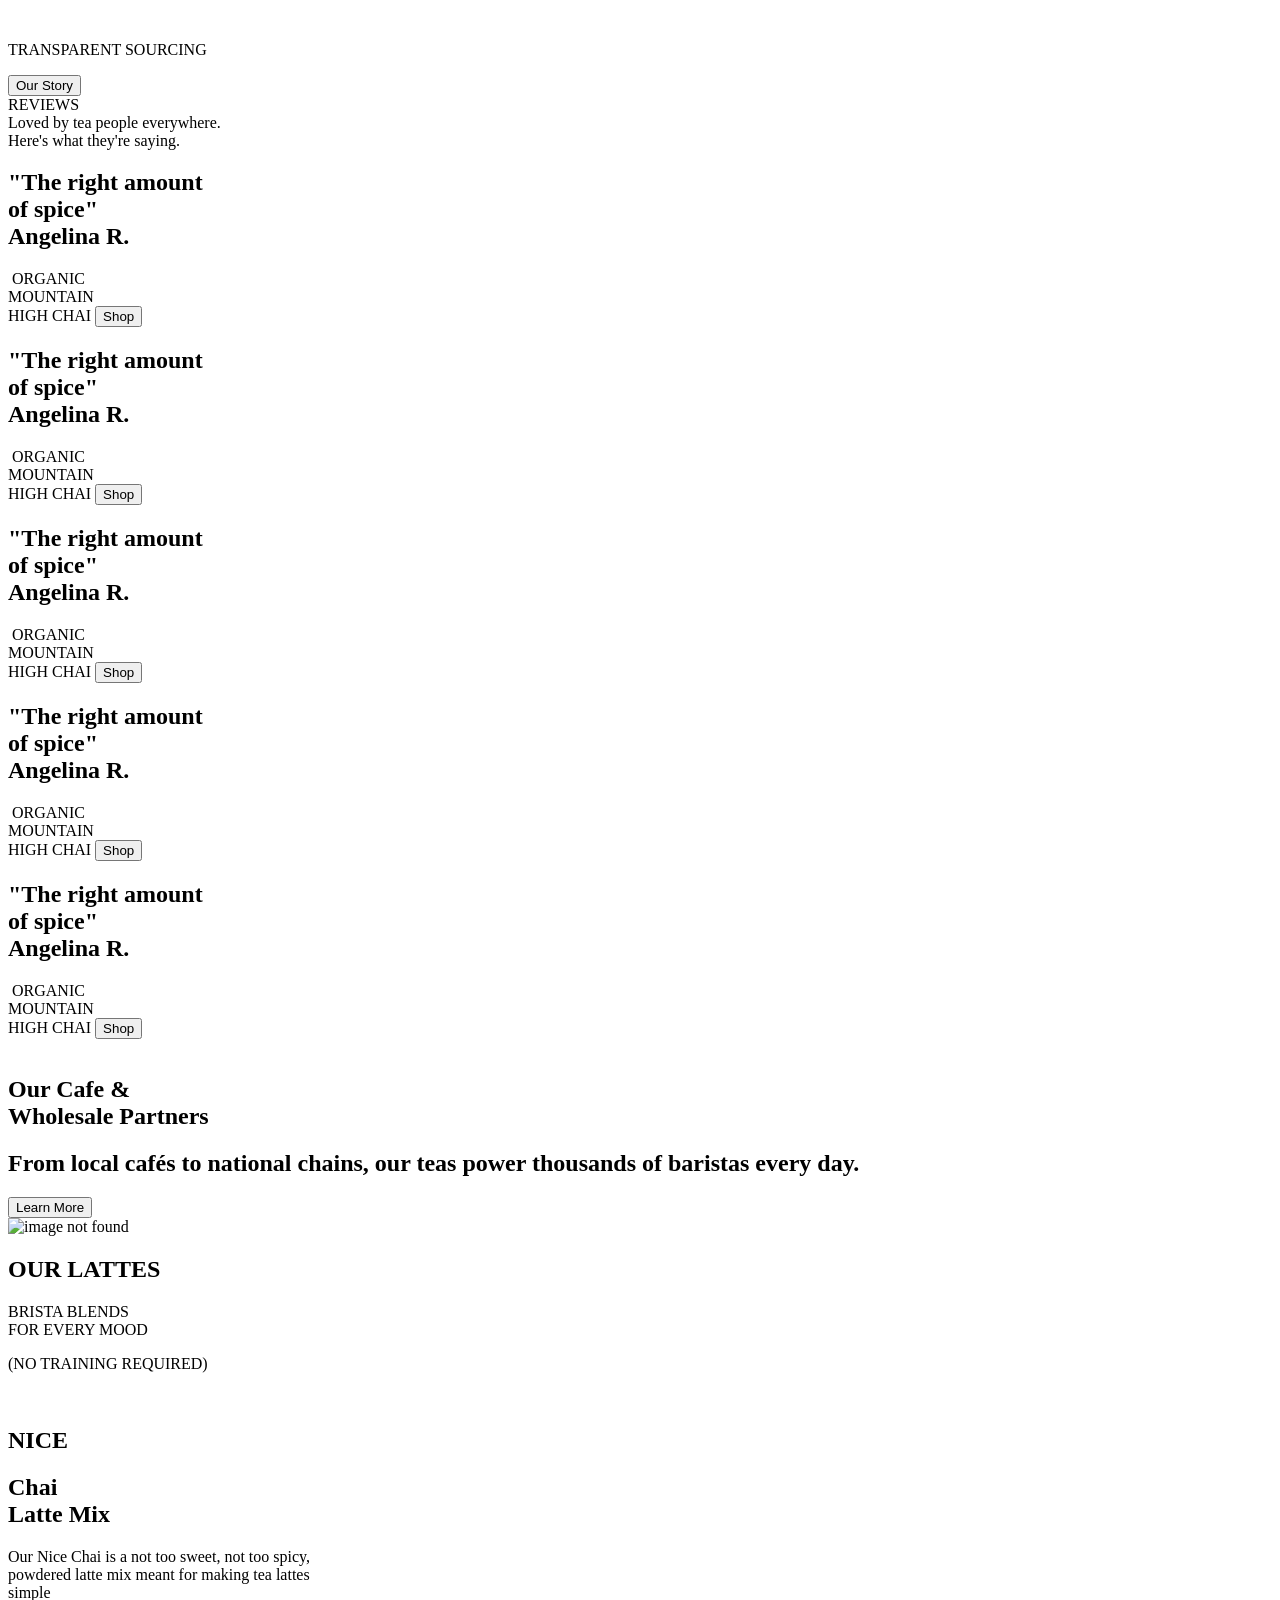
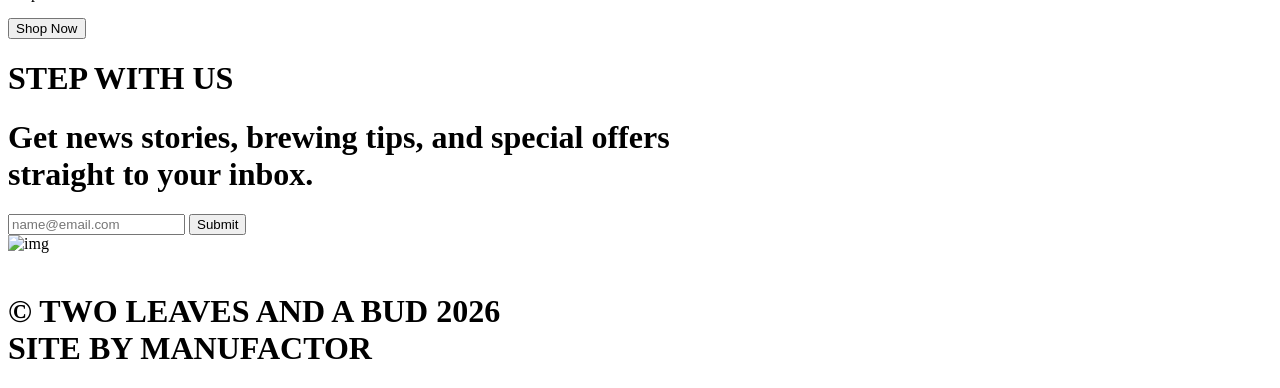
==== commit 45c0360a: "test commit" ====
--- a/A6/index.html
+++ b/A6/index.html
@@ -1,916 +1,657 @@
 <!doctype html>
 <html lang="en">
-  <head>
-    <meta charset="UTF-8" />
-    <meta name="viewport" content="width=device-width, initial-scale=1.0" />
-    <title>Two Leaves</title>
-    <link
-      rel="shortcut icon"
-      href="https://www.twoleavestea.com/cdn/shop/files/Twoleaves_logo.svg?v=1768205424&width=300"
-      type="image/x-icon"
-    />
-    <script src="https://cdn.jsdelivr.net/npm/@tailwindcss/browser@4"></script>
-    <link
-      href="https://cdn.jsdelivr.net/npm/remixicon@4.9.0/fonts/remixicon.css"
-      rel="stylesheet"
-    />
-    <link rel="stylesheet" href="style.css" />
-    <link rel="preconnect" href="https://fonts.googleapis.com" />
-    <link rel="preconnect" href="https://fonts.gstatic.com" crossorigin />
-    <link
-      href="https://fonts.googleapis.com/css2?family=Bebas+Neue&display=swap"
-      rel="stylesheet"
-    />
-    <link rel="stylesheet" href="style.css" />
-  </head>
-  <body>
-    <nav >
-      <div
-        class="flex justify-center items-center text-[#e3e3e9] bg-[#2a2857] py-2"
-      >
-        <h1 class="text-xs font-bold">FREE US SHIPPING FOR ORDERS OVER $75</h1>
-      </div>
-    </nav>
-    <nav
-      class="fixed z-50 top-10 left-4 right-4 bg-white border border-black rounded-2xl"
-    >
-      <div class="text-sm bottom flex justify-between items-center p-3">
-        <div class="flex flex-1 md:hidden text-3xl">
-          <i class="ri-menu-fill "></i>
-        </div>
-        <div class="hidden md:flex flex-1 items-center gap-4 text-xl reckless">
-          <h1 class="cursor-pointer">
-            Shop <i class="ri-arrow-drop-down-line rounded-xl bg-cyan-200 p-px text-black border "></i>
-          </h1>
-          <h1 class="cursor-pointer">
-            learn <i class="ri-arrow-drop-down-line rounded-xl bg-cyan-200 p-px text-black border font-thin"></i> 
-          </h1>
-          <h1 class="cursor-pointer flex gap-2">Reviews  <svg width="24" height="23" viewBox="0 0 24 23" fill="none" xmlns="http://www.w3.org/2000/svg">
-    <path d="M11.9812 0.5L15.2477 8.06787L23.457 8.83867L17.269 14.2882L19.0747 22.3304L11.9812 18.1314L4.88764 22.3304L6.68798 14.2882L0.5 8.83867L8.70931 8.06787L11.9812 0.5Z" fill="#FFB500" stroke="#201C1A" stroke-linecap="round" stroke-linejoin="round"></path>
-    <path d="M14.3623 15.9253C14.0301 16.2301 13.25 16.7223 11.9679 16.7223C10.6858 16.7224 9.64455 15.8909 9.64453 15.4546" stroke="#201C1A" stroke-linecap="round" stroke-linejoin="round"></path>
-    <path d="M9.75832 14.9543C9.75832 14.9543 9.7335 15.2344 9.55474 15.5289C9.37597 15.8235 9.20904 16.0181 9.20904 16.0181" stroke="#201C1A" stroke-linecap="round"></path>
-    <path d="M7.38728 11.2923C7.38724 10.5121 8.15647 9.87959 9.10445 9.87954C10.0524 9.87949 10.8217 10.5119 10.8218 11.2921" stroke="#201C1A" stroke-linecap="round" stroke-linejoin="round"></path>
-    <path d="M13.1138 11.292C13.1138 10.5118 13.883 9.87932 14.831 9.87927C15.779 9.87922 16.5483 10.5116 16.5483 11.2918" stroke="#201C1A" stroke-linecap="round" stroke-linejoin="round"></path>
-    <ellipse cx="9.05864" cy="10.9366" rx="2.0737" ry="1.33229" fill="#201C1A"></ellipse>
-    <ellipse cx="14.8765" cy="10.9363" rx="2.0737" ry="1.33229" fill="#201C1A"></ellipse>
-    <path d="M10.6392 10.9088L13.1859 10.9087" stroke="#201C1A" stroke-linecap="round" stroke-linejoin="round"></path>
-</svg></h1>
-        </div>
-        <div class="flex flex-1 justify-center">
-          <img
-            src="https://www.twoleavestea.com/cdn/shop/files/Twoleaves_logo.svg?v=1768205424&width=300"
-            alt="img"
-          />
-        </div>
-        <div 
-          class="flex flex-1 justify-end md:justify-center items-center gap-4 roboto-mono"
-        >
-          <h1 class="hidden md:block cursor-pointer text-underline">MY ACCOUNT</h1>
-          <h1 class="hidden md:block cursor-pointer text-underline">
-            CAFE & WHOLESALE PARTNERS
-          </h1>
-          <h1 class="hidden md:block cursor-pointer text-underline">TEA JOURNAL</h1>
-          <svg width="22" height="31" viewBox="0 0 22 31" fill="none" xmlns="http://www.w3.org/2000/svg">
-	<path d="M21.5 10V24.5C21.5 27.5376 19.0376 30 16 30H6C2.96243 30 0.5 27.5376 0.5 24.5V10H21.5Z" stroke="#201C1A"></path>
-	<path d="M5 9.5V6.5C5 3.18629 7.68629 0.5 11 0.5C14.3137 0.5 17 3.18629 17 6.5V9.5" stroke="#201C1A"></path>
-</svg>
-        </div>
-      </div>
-    </nav>
-
-    <section
-      class="cursor-grab active:cursor-grabbing h-screen bg-[url('https://www.twoleavestea.com/cdn/shop/files/AlpineBerry_mobile.webp?v=1774284087&width=720')] md:bg-[url('https://www.twoleavestea.com/cdn/shop/files/AlpineBerry.webp?v=1774284236&width=1280')] bg-cover bg-center"
-    >
-      <div
-        class=" absolute bottom-0 md:bottom-15 inset-x-5 md:left-10 md:right-auto flex flex-col gap-3 p-1 text-white"
-      >
-        <h1 class=" reckless text-center md:text-left text-5xl font-[Cormorant_Garamond]">
-          A cup that fits the <br class="hidden md:block" />
-          moment.
-        </h1>
-        <h1 class="text-center md:text-left text-l md:text-xl">
-          From composatable whole leaf tea sachets and iced tea to tea lattes
+
+<head>
+  <meta charset="UTF-8" />
+  <meta name="viewport" content="width=device-width, initial-scale=1.0" />
+  <title>Two Leaves</title>
+  <link rel="shortcut icon" href="https://www.twoleavestea.com/cdn/shop/files/Twoleaves_logo.svg?v=1768205424&width=300"
+    type="image/x-icon" />
+  <script src="https://cdn.jsdelivr.net/npm/@tailwindcss/browser@4"></script>
+  <link href="https://cdn.jsdelivr.net/npm/remixicon@4.9.0/fonts/remixicon.css" rel="stylesheet" />
+  <link rel="stylesheet" href="style.css" />
+  <link rel="preconnect" href="https://fonts.googleapis.com" />
+  <link rel="preconnect" href="https://fonts.gstatic.com" crossorigin />
+  <link href="https://fonts.googleapis.com/css2?family=Bebas+Neue&display=swap" rel="stylesheet" />
+  <link rel="stylesheet" href="style.css" />
+</head>
+
+<body>
+  <nav>
+    <div class="reckless flex justify-center items-center text-[#e3e3e9] bg-[#2a2857] py-2">
+      <h1 class="text-xs font-bold">FREE US SHIPPING FOR ORDERS OVER $75</h1>
+    </div>
+  </nav>
+  <nav class="fixed z-50 top-10 left-4 right-4 bg-white border border-black rounded-2xl">
+    <div class="text-sm bottom flex justify-between items-center p-3">
+      <div class="flex flex-1 md:hidden text-3xl">
+        <i class="ri-menu-fill"></i>
+      </div>
+      <div class="hidden md:flex flex-1 items-center gap-4 text-xl reckless">
+        <h1 class="cursor-pointer">
+          Shop
+          <i class="ri-arrow-drop-down-line rounded-xl bg-cyan-200 p-px text-black border"></i>
+        </h1>
+        <h1 class="cursor-pointer">
+          learn
+          <i class="ri-arrow-drop-down-line rounded-xl bg-cyan-200 p-px text-black border font-thin"></i>
+        </h1>
+        <h1 class="cursor-pointer flex gap-2">
+          Reviews
+          <img src="./assets/star.svg" alt="">
+        </h1>
+      </div>
+      <div class="flex flex-1 justify-center">
+        <img src="https://www.twoleavestea.com/cdn/shop/files/Twoleaves_logo.svg?v=1768205424&width=300" alt="img" />
+      </div>
+      <div class="flex flex-1 justify-end md:justify-center items-center gap-4 roboto-mono">
+        <h1 class="hidden md:block cursor-pointer text-underline text-xs">
+          MY ACCOUNT
+        </h1>
+        <h1 class="hidden md:block cursor-pointer text-underline tex-xs">
+          CAFE & WHOLESALE PARTNERS
+        </h1>
+        <h1 class="hidden md:block cursor-pointer text-underline">
+          TEA JOURNAL
+        </h1>
+        <img src="./assets/cart.svg" alt="" />
+      </div>
+    </div>
+  </nav>
+
+  <section
+    class="cursor-grab active:cursor-grabbing h-screen bg-[url('https://www.twoleavestea.com/cdn/shop/files/AlpineBerry_mobile.webp?v=1774284087&width=720')] md:bg-[url('https://www.twoleavestea.com/cdn/shop/files/AlpineBerry.webp?v=1774284236&width=1280')] bg-cover bg-center">
+    <div class="absolute bottom-0 md:bottom-15 inset-x-5 md:left-10 md:right-auto flex flex-col gap-3 p-1 text-white">
+      <h1 class="reckless text-center md:text-left text-5xl">
+        A cup that fits the <br class="hidden md:block" />
+        moment.
+      </h1>
+      <h1 class="text-center md:text-left text-l md:text-xl">
+        From composatable whole leaf tea sachets and iced tea to tea lattes
+        <br class="hidden md:block" />
+        and matcha, we've got something for everyone
+      </h1>
+      <button class="text-xl bg-[#2A2857] flex p-3 justify-center rounded-3xl hover:text-black hover:bg-white md:w-70">
+        Shop Now
+      </button>
+    </div>
+  </section>
+
+  <section
+    class="relative flex flex-col gap-10 md:gap-25 justify-center md:items-center md:h-[300px] p-5 pt-10 md:py-50 bg-[#FBF9EB]">
+    <div class="absolute right-5 -top-6 cursor-pointer">
+      <img src="https://www.twoleavestea.com/cdn/shop/files/Frame_727.svg?v=1770007189&width=35" alt="" />
+    </div>
+    <h1 class="text-3xl md:text-6xl text-center reckless">
+      A great cup starts with a <br class="md:hidden" />
+      careful <br class="hidden md:block" />
+      pluck - the top two <br class="md:hidden" />
+      leaves and a bud.
+    </h1>
+    <h1
+      class="midnight md:text-4xl text-2xl font-bold text-[#201C1A] bg-[#DAAEEA] inline-block self-start md:self-center -rotate-3 border border-[#201C1A] p-1 rounded-lg">
+      BEST SELLERS
+    </h1>
+  </section>
+
+  <section class="p-5 bg-[#FBF9EB] flex gap-5 h-140 overflow-x-auto no-scrollbar">
+    <div class="bg-[#C1EE91] h-90 min-w-[300px] p-4 rounded-xl border border-black cursor-pointer">
+      <div class="flex justify-between">
+        <span class="midnight bg-white p-1 border border-black rounded font-bold text-l">TEA SACHETS</span>
+        <i class="ri-star-s-fill">4.71 (84)</i>
+      </div>
+      <div class="flex justify-center hover:scale-120 transition duration-300">
+        <img
+          src="https://www.twoleavestea.com/cdn/shop/files/organic_tropical_green_tea_sachet_featured.webp?v=1771579242&width=240"
+          alt="" />
+      </div>
+      <div class="flex justify-end">
+        <button
+          class="flex flex-col bg-[#FBF9EB] px-2.5 border border-black rounded-md hover:bg-black hover:text-white transition-all duration-500 ease-in-out">
+          <i class="ri-add-large-line"></i>
+          <span>Add</span>
+        </button>
+      </div>
+      <div class="max-w-[290px] py-8 -mx-4 flex flex-col gap-1">
+        <h1 class="text-xl">Organic Tropical Green Tea</h1>
+        <h1 class="text-l">From $11.95</h1>
+        <p>
+          Our Organic Tropical Green is a fruity and fun take on a classic
+          green tea
+        </p>
+      </div>
+    </div>
+
+    <div class="bg-[#C1EE91] h-90 min-w-[300px] p-4 rounded-xl border border-black cursor-pointer">
+      <div class="flex justify-between">
+        <span class="midnight bg-white p-1 border border-black rounded font-bold text-l">TEA SACHETS</span>
+        <i class="ri-star-s-fill">4.71 (84)</i>
+      </div>
+      <div class="flex justify-center hover:scale-120 transition duration-300">
+        <img
+          src="https://www.twoleavestea.com/cdn/shop/files/bundle-herbal-tea-trio-featured-image.webp?v=1772174356&width=600"
+          alt="" />
+      </div>
+      <div class="flex justify-end">
+        <button
+          class="flex flex-col bg-[#FBF9EB] px-2.5 border border-black rounded-md hover:bg-black hover:text-white transition-all duration-500 ease-in-out">
+          <i class="ri-add-large-line"></i>
+          <span>Add</span>
+        </button>
+      </div>
+      <div class="max-w-[290px] py-8 -mx-4 flex flex-col gap-1">
+        <h1 class="text-xl">Organic Tropical Green Tea</h1>
+        <h1 class="text-l">From $11.95</h1>
+        <p>
+          Our Organic Tropical Green is a fruity and fun take on a classic
+          green tea
+        </p>
+      </div>
+    </div>
+
+    <div class="bg-[#C1EE91] h-90 min-w-[300px] p-4 rounded-xl border border-black cursor-pointer">
+      <div class="flex justify-between">
+        <span class="midnight bg-white p-1 border border-black rounded font-bold text-l">TEA SACHETS</span>
+        <i class="ri-star-s-fill">4.71 (84)</i>
+      </div>
+      <div class="flex justify-center hover:scale-120 transition duration-300">
+        <img src="https://www.twoleavestea.com/cdn/shop/files/peppermint_naked_featured.webp?v=1771580547&width=600"
+          alt="" />
+      </div>
+      <div class="flex justify-end">
+        <button
+          class="flex flex-col bg-[#FBF9EB] px-2.5 border border-black rounded-md hover:bg-black hover:text-white transition-all duration-500 ease-in-out">
+          <i class="ri-add-large-line"></i>
+          <span>Add</span>
+        </button>
+      </div>
+      <div class="max-w-[290px] py-8 -mx-4 flex flex-col gap-1">
+        <h1 class="text-xl">Organic Tropical Green Tea</h1>
+        <h1 class="text-l">From $11.95</h1>
+        <p>
+          Our Organic Tropical Green is a fruity and fun take on a classic
+          green tea
+        </p>
+      </div>
+    </div>
+
+    <div class="bg-[#C1EE91] h-90 min-w-[300px] p-4 rounded-xl border border-black cursor-pointer">
+      <div class="flex justify-between">
+        <span class="midnight bg-white p-1 border border-black rounded font-bold text-l">TEA SACHETS</span>
+        <i class="ri-star-s-fill">4.71 (84)</i>
+      </div>
+      <div class="flex justify-center hover:scale-120 transition duration-300">
+        <img src="https://www.twoleavestea.com/cdn/shop/files/Bamboo_Tea_Chest.webp?v=1772543139&width=600" alt="" />
+      </div>
+      <div class="flex justify-end">
+        <button
+          class="flex flex-col bg-[#FBF9EB] px-2.5 border border-black rounded-md hover:bg-black hover:text-white transition-all duration-500 ease-in-out">
+          <i class="ri-add-large-line"></i>
+          <span>Add</span>
+        </button>
+      </div>
+      <div class="max-w-[290px] py-8 -mx-4 flex flex-col gap-1">
+        <h1 class="text-xl">Organic Tropical Green Tea</h1>
+        <h1 class="text-l">From $11.95</h1>
+        <p>
+          Our Organic Tropical Green is a fruity and fun take on a classic
+          green tea
+        </p>
+      </div>
+    </div>
+
+    <div class="bg-[#C1EE91] h-90 min-w-[300px] p-4 rounded-xl border border-black cursor-pointer">
+      <div class="flex justify-between">
+        <span class="midnight bg-white p-1 border border-black rounded font-bold text-l">TEA SACHETS</span>
+        <i class="ri-star-s-fill">4.71 (84)</i>
+      </div>
+      <div class="flex justify-center hover:scale-120 transition duration-300">
+        <img src="https://www.twoleavestea.com/cdn/shop/files/Latte_Mix.webp?v=1771386671&width=600" alt="" />
+      </div>
+      <div class="flex justify-end">
+        <button
+          class="flex flex-col bg-[#FBF9EB] px-2.5 border border-black rounded-md hover:bg-black hover:text-white transition-all duration-500 ease-in-out">
+          <i class="ri-add-large-line"></i>
+          <span>Add</span>
+        </button>
+      </div>
+      <div class="max-w-[290px] py-8 -mx-4 flex flex-col gap-1">
+        <h1 class="text-xl">Organic Tropical Green Tea</h1>
+        <h1 class="text-l">From $11.95</h1>
+        <p>
+          Our Organic Tropical Green is a fruity and fun take on a classic
+          green tea
+        </p>
+      </div>
+    </div>
+
+    <div class="bg-[#C1EE91] h-90 min-w-[300px] p-4 rounded-xl border border-black cursor-pointer">
+      <div class="flex justify-between">
+        <span class="midnight bg-white p-1 border border-black rounded font-bold text-l">TEA SACHETS</span>
+        <i class="ri-star-s-fill">4.71 (84)</i>
+      </div>
+      <div class="flex justify-center hover:scale-120 transition duration-300">
+        <img
+          src="https://www.twoleavestea.com/cdn/shop/files/Latte_Mix_b400f40c-730f-4122-9058-cfc4e5bf8faf.webp?v=1771389945&width=600"
+          alt="" />
+      </div>
+      <div class="flex justify-end">
+        <button
+          class="flex flex-col bg-[#FBF9EB] px-2.5 border border-black rounded-md hover:bg-black hover:text-white transition-all duration-500 ease-in-out">
+          <i class="ri-add-large-line"></i>
+          <span>Add</span>
+        </button>
+      </div>
+      <div class="max-w-[290px] py-8 -mx-4 flex flex-col gap-1">
+        <h1 class="text-xl">Organic Tropical Green Tea</h1>
+        <h1 class="text-l">From $11.95</h1>
+        <p>
+          Our Organic Tropical Green is a fruity and fun take on a classic
+          green tea
+        </p>
+      </div>
+    </div>
+
+    <div class="bg-[#C1EE91] h-90 min-w-[300px] p-4 rounded-xl border border-black cursor-pointer">
+      <div class="flex justify-between">
+        <span class="bg-white p-1 border border-black rounded font-bold text-l">TEA SACHETS</span>
+        <i class="ri-star-s-fill">4.71 (84)</i>
+      </div>
+      <div class="flex justify-center hover:scale-120 transition duration-300">
+        <img
+          src="https://www.twoleavestea.com/cdn/shop/files/organic_high_mountain_chai_tea_sachet_featured.webp?v=1771578289&width=600"
+          alt="" />
+      </div>
+      <div class="flex justify-end">
+        <button
+          class="flex flex-col bg-[#FBF9EB] px-2.5 border border-black rounded-md hover:bg-black hover:text-white transition-all duration-500 ease-in-out">
+          <i class="ri-add-large-line"></i>
+          <span>Add</span>
+        </button>
+      </div>
+      <div class="max-w-[290px] py-8 -mx-4 flex flex-col gap-1">
+        <h1 class="text-xl">Organic Tropical Green Tea</h1>
+        <h1 class="text-l">From $11.95</h1>
+        <p>
+          Our Organic Tropical Green is a fruity and fun take on a classic
+          green tea
+        </p>
+      </div>
+    </div>
+
+    <div class="bg-[#C1EE91] h-90 min-w-[300px] p-4 rounded-xl border border-black cursor-pointer">
+      <div class="flex justify-between">
+        <span class="bg-white p-1 border border-black rounded font-bold text-l">TEA SACHETS</span>
+        <i class="ri-star-s-fill">4.71 (84)</i>
+      </div>
+      <div class="flex justify-center hover:scale-120 transition duration-300">
+        <img src="https://www.twoleavestea.com/cdn/shop/files/Naked_Tea.webp?v=1771401766&width=600" alt="" />
+      </div>
+      <div class="flex justify-end">
+        <button
+          class="flex flex-col bg-[#FBF9EB] px-2.5 border border-black rounded-md hover:bg-black hover:text-white transition-all duration-500 ease-in-out">
+          <i class="ri-add-large-line"></i>
+          <span>Add</span>
+        </button>
+      </div>
+      <div class="max-w-[290px] py-8 -mx-4 flex flex-col gap-1">
+        <h1 class="text-xl">Organic Tropical Green Tea</h1>
+        <h1 class="text-l">From $11.95</h1>
+        <p>
+          Our Organic Tropical Green is a fruity and fun take on a classic
+          green tea
+        </p>
+      </div>
+    </div>
+
+    <div class="bg-[#C1EE91] h-90 min-w-[300px] p-4 rounded-xl border border-black cursor-pointer">
+      <div class="flex justify-between">
+        <span class="bg-white p-1 border border-black rounded font-bold text-l">TEA SACHETS</span>
+        <i class="ri-star-s-fill">4.71 (84)</i>
+      </div>
+      <div class="flex justify-center hover:scale-120 transition duration-300">
+        <img src="https://www.twoleavestea.com/cdn/shop/files/alpine_berry_naked_featured.webp?v=1771496640&width=600"
+          alt="" />
+      </div>
+      <div class="flex justify-end">
+        <button
+          class="flex flex-col bg-[#FBF9EB] px-2.5 border border-black rounded-md hover:bg-black hover:text-white transition-all duration-500 ease-in-out">
+          <i class="ri-add-large-line"></i>
+          <span>Add</span>
+        </button>
+      </div>
+      <div class="max-w-[290px] py-8 -mx-4 flex flex-col gap-1">
+        <h1 class="text-xl">Organic Tropical Green Tea</h1>
+        <h1 class="text-l">From $11.95</h1>
+        <p>
+          Our Organic Tropical Green is a fruity and fun take on a classic
+          green tea
+        </p>
+      </div>
+    </div>
+  </section>
+
+  <div class="flex justify-center pb-15 md:py-20 border-b-2 bg-[#FBF9EB]">
+    <button
+      class="text-xl bg-[#2A2857] flex py-3 px-15 justify-center rounded-4xl text-white hover:text-black hover:bg-white border border-[#2A2857]">
+      Explore All Teas
+    </button>
+  </div>
+
+  <section class="flex flex-col gap-5 md:gap-20 px-5 py-15 bg-[#FBF9EB] md:pl-60 font-[Cormorant_Garamond]">
+    <div class="flex flex-col gap-5">
+      <h1 class="-rotate-3 inline-block text-2xl md:text-4xl font-bold border px-1 bg-[#FF7F31] w-fit rounded-sm">
+        DISCOVER
+      </h1>
+      <h1 class="text-3xl md:text-5xl">
+        Let’s find a cup that fits the moment. <br class="hidden md:block" />
+        What are you searching for?
+      </h1>
+      <input class="p-4 border rounded-xl text-2xl md:w-100" type="text" placeholder="green tea" />
+    </div>
+    <div>OR EXPLORE BY VIBE...</div>
+    <div class="flex md:-mt-15 gap-3 flex-wrap md:text-3xl text-xl cursor-pointer">
+      <span class="px-5 py-3 bg-[#DAEAFF] hover:bg-[#A2C9FC] border rounded-2xl">
+        A Sweet Treat
+      </span>
+      <span class="p-3 md:px-5 md:py-3 bg-[#DAEAFF] hover:bg-[#A2C9FC] border rounded-2xl">
+        Evening Unwind
+      </span>
+      <span class="p-3 md:px-5 md:py-3 bg-[#DAEAFF] hover:bg-[#A2C9FC] border rounded-2xl">
+        Focused & Clear
+      </span>
+      <span class="p-3 md:px-5 md:py-3 bg-[#DAEAFF] hover:bg-[#A2C9FC] border rounded-2xl">
+        Caffeine
+      </span>
+      <span class="p-3 md:px-5 md:py-3 bg-[#DAEAFF] hover:bg-[#A2C9FC] border rounded-2xl">
+        Caffeine-Free
+      </span>
+      <span class="p-3 md:px-5 md:py-3 bg-[#DAEAFF] hover:bg-[#A2C9FC] border rounded-2xl">
+        Whole Leaf
+      </span>
+      <span class="p-3 md:px-5 md:py-3 bg-[#DAEAFF] hover:bg-[#A2C9FC] border rounded-2xl">
+        Over Ice
+      </span>
+      <span class="p-3 md:px-5 md:py-3 bg-[#DAEAFF] hover:bg-[#A2C9FC] border rounded-2xl">
+        Lattes
+      </span>
+      <span class="p-3 md:px-5 md:py-3 bg-[#DAEAFF] hover:bg-[#A2C9FC] border rounded-2xl">
+        Black Tea
+      </span>
+      <span class="p-3 md:px-5 md:py-3 bg-[#DAEAFF] hover:bg-[#A2C9FC] border rounded-2xl">
+        Green Tea
+      </span>
+      <span class="p-3 md:px-5 md:py-3 bg-[#DAEAFF] hover:bg-[#A2C9FC] border rounded-2xl">
+        Herbel Tea
+      </span>
+      <span class="p-3 md:px-5 md:py-3 bg-[#DAEAFF] hover:bg-[#A2C9FC] border rounded-2xl">
+        Organic
+      </span>
+      <span class="p-3 md:px-5 md:py-3 bg-[#DAEAFF] hover:bg-[#A2C9FC] border rounded-2xl">
+        Barista Favorite
+      </span>
+      <span class="p-3 md:px-5 md:py-3 bg-[#DAEAFF] hover:bg-[#A2C9FC] border rounded-2xl">
+        Calm & Cozy
+      </span>
+      <span class="p-3 md:px-5 md:py-3 bg-[#DAEAFF] hover:bg-[#A2C9FC] border rounded-2xl">
+        Fruit Forward
+      </span>
+    </div>
+  </section>
+
+  <section
+    class="relative md:gap-50 gap-30 pt-50 pb-20 flex flex-col justify-evenly items-center bg-[url('https://www.twoleavestea.com/cdn/shop/files/adam-vradenburg-_gu7E90QChU-unsplash_1_1.webp?v=1771592855&width=1200')] bg-cover bg-center">
+    <div class="flex absolute right-5 -top-5">
+      <img class="w-30"
+        src="https://www.twoleavestea.com/cdn/shop/files/From_farm_to_kettle_c340e18e-6549-4712-b2b1-b64a827e6338.svg?v=1773116502&width=240.0"
+        alt="" />
+    </div>
+    <h1 class="text-2xl md:text-4xl bg-[#DAEAFF] -rotate-3 px-1 border rounded-l font-bold">
+      OUR ORIGINS
+    </h1>
+    <h1 class="text-white font-bold text-6xl md:text-9xl text-center">
+      BORN IN <br class="hidden md:block" />
+      COLORADO
+    </h1>
+    <p class="px-12 text-white text-2xl md:text-5xl text-center font-[Cormorant_Garamond]">
+      Our founder, Richard, started Two Leaves and a Bud in pursuit of a truly
+      great cup. Two decades later, that same care and curiosity guide
+      everything we make.
+    </p>
+    <div class="flex text-white text-sm px-10 md:gap-20 text-center">
+      <div class="flex flex-col items-center gap-1">
+        <img class="w-20"
+          src="https://www.twoleavestea.com/cdn/shop/files/Quality_without_pretense.svg?v=1773116402&width=180.0"
+          alt="" />
+        <p>QUALITY, WITHOUT PRETENSE</p>
+      </div>
+      <div class="flex flex-col items-center gap-1">
+        <img class="w-20" src="https://www.twoleavestea.com/cdn/shop/files/care_for_ppl_1.svg?v=1773116330&width=180.0"
+          alt="" />
+        <p>CARE FOR PEOPLE & PLANET</p>
+      </div>
+      <div class="flex flex-col items-center gap-1">
+        <img class="w-20"
+          src="https://www.twoleavestea.com/cdn/shop/files/transparent_sourcing.svg?v=1773116421&width=122" alt="" />
+        <p>TRANSPARENT SOURCING</p>
+      </div>
+    </div>
+    <button class="hover:bg-[#2A2857] hover:text-white text-xl bg-white h-12 w-90 md:w-50 rounded-3xl">
+      Our Story
+    </button>
+  </section>
+
+  <section class="pt-15 px-5 md:flex md:flex-col md:gap-3 md:pl-80">
+    <div class="bg-[#73BC25] inline-block px-1 text-3xl -rotate-3 border rounded font-bold w-fit md:text-5xl">
+      REVIEWS
+    </div>
+    <div class="text-6xl hidden md:block font-[Cormorant_Garamond]">
+      Loved by tea people everywhere. <br />
+      Here's what they're saying.
+    </div>
+  </section>
+
+  <section
+    class="py-5 pb-15 md:py-15 px-5 flex gap-4 overflow-x-auto no-scrollbar font-[Cormorant_Garamond] cursor-pointer">
+    <div class="flex flex-col p-5 h-100 min-w-[280px] bg-[#F5AF8A] rounded-2xl justify-between">
+      <div>
+        <h1 class="text-center text-3xl pt-15">
+          "The right amount <br />
+          of spice" <br />
+          <span class="text-xl">Angelina R.</span>
+        </h1>
+      </div>
+      <div class="flex justify-between items-center bg-[#EA6D44] p-4 border rounded-2xl">
+        <img class="border-r"
+          src="https://www.twoleavestea.com/cdn/shop/files/Organic-Mtn-High-Chai-R15-angle_square_KO_1_2.png?v=1770086173&width=57"
+          alt="" />
+        <span class="text-xs text-white">ORGANIC <br />
+          MOUNTAIN <br />
+          HIGH CHAI</span>
+        <button class="bg-white p-3 rounded-4xl text-xl">Shop</button>
+      </div>
+    </div>
+    <div class="flex flex-col p-5 h-100 min-w-[280px] bg-[#F5AF8A] rounded-2xl justify-between">
+      <div>
+        <h1 class="text-center text-3xl pt-15">
+          "The right amount <br />
+          of spice" <br />
+          <span class="text-xl">Angelina R.</span>
+        </h1>
+      </div>
+      <div class="flex justify-between items-center bg-[#EA6D44] p-4 border rounded-2xl">
+        <img class="border-r"
+          src="https://www.twoleavestea.com/cdn/shop/files/Organic-Mtn-High-Chai-R15-angle_square_KO_1_2.png?v=1770086173&width=57"
+          alt="" />
+        <span class="text-xs text-white">ORGANIC <br />
+          MOUNTAIN <br />
+          HIGH CHAI</span>
+        <button class="bg-white p-3 rounded-4xl text-xl">Shop</button>
+      </div>
+    </div>
+    <div class="flex flex-col p-5 h-100 min-w-[280px] bg-[#F5AF8A] rounded-2xl justify-between">
+      <div>
+        <h1 class="text-center text-3xl pt-15">
+          "The right amount <br />
+          of spice" <br />
+          <span class="text-xl">Angelina R.</span>
+        </h1>
+      </div>
+      <div class="flex justify-between items-center bg-[#EA6D44] p-4 border rounded-2xl">
+        <img class="border-r"
+          src="https://www.twoleavestea.com/cdn/shop/files/Organic-Mtn-High-Chai-R15-angle_square_KO_1_2.png?v=1770086173&width=57"
+          alt="" />
+        <span class="text-xs text-white">ORGANIC <br />
+          MOUNTAIN <br />
+          HIGH CHAI</span>
+        <button class="bg-white p-3 rounded-4xl text-xl">Shop</button>
+      </div>
+    </div>
+    <div class="flex flex-col p-5 h-100 min-w-[280px] bg-[#F5AF8A] rounded-2xl justify-between">
+      <div>
+        <h1 class="text-center text-3xl pt-15">
+          "The right amount <br />
+          of spice" <br />
+          <span class="text-xl">Angelina R.</span>
+        </h1>
+      </div>
+      <div class="flex justify-between items-center bg-[#EA6D44] p-4 border rounded-2xl">
+        <img class="border-r"
+          src="https://www.twoleavestea.com/cdn/shop/files/Organic-Mtn-High-Chai-R15-angle_square_KO_1_2.png?v=1770086173&width=57"
+          alt="" />
+        <span class="text-xs text-white">ORGANIC <br />
+          MOUNTAIN <br />
+          HIGH CHAI</span>
+        <button class="bg-white p-3 rounded-4xl text-xl">Shop</button>
+      </div>
+    </div>
+    <div class="flex flex-col p-5 h-100 min-w-[280px] bg-[#F5AF8A] rounded-2xl justify-between">
+      <div>
+        <h1 class="text-center text-3xl pt-15">
+          "The right amount <br />
+          of spice" <br />
+          <span class="text-xl">Angelina R.</span>
+        </h1>
+      </div>
+      <div class="flex justify-between items-center bg-[#EA6D44] p-4 border rounded-2xl">
+        <img class="border-r"
+          src="https://www.twoleavestea.com/cdn/shop/files/Organic-Mtn-High-Chai-R15-angle_square_KO_1_2.png?v=1770086173&width=57"
+          alt="" />
+        <span class="text-xs text-white">ORGANIC <br />
+          MOUNTAIN <br />
+          HIGH CHAI</span>
+        <button class="bg-white p-3 rounded-4xl text-xl">Shop</button>
+      </div>
+    </div>
+  </section>
+
+  <section class="md:flex md:max-h-[600px]">
+    <div class="md:w-1/2">
+      <img class="w-full h-full object-cover"
+        src="https://www.twoleavestea.com/cdn/shop/files/Our_Cafe_Wholesale_Partners.webp?v=1773753185&width=1350.0"
+        alt="" />
+    </div>
+
+    <div
+      class="md:w-1/2 flex flex-col justify-center items-center md:items-start text-center md:text-left py-10 px-5 md:px-20 gap-10 bg-[#2A2857] text-white">
+      <h1 class="text-4xl md:text-6xl font-[Cormorant_Garamond]">
+        Our Cafe & <br />
+        Wholesale Partners
+      </h1>
+
+      <h1 class="text-xl md:text-2xl">
+        From local cafés to national chains, our teas power thousands of
+        baristas every day.
+      </h1>
+
+      <button class="text-xl py-2 px-20 bg-white text-[#2A2857] border rounded-3xl hover:text-white hover:bg-[#2A2857]">
+        Learn More
+      </button>
+    </div>
+  </section>
+
+  <section
+    class="relative bg-[#9F6429] tracking-widest flex flex-col items-center text-center md:text-justify py-28 px-5 gap-5">
+    <div class="absolute -top-4 right-4 md:right-50 md:top-0">
+      <img class="w-30 md:w-40"
+        src="https://www.twoleavestea.com/cdn/shop/files/designed_for_ease.svg?v=1773116538&width=300.0"
+        alt="image not found" />
+    </div>
+    <h1 class="-rotate-3 bg-[#FFCB96] font-[Bebas_Neue] border rounded text-4xl md:text-6xl font-bold px-1">
+      OUR LATTES
+    </h1>
+    <p class="text-6xl md:text-7xl font-[Bebas_Neue] font-bold text-white">
+      BRISTA BLENDS <br class="block md:hidden" />
+      FOR EVERY MOOD
+    </p>
+    <p class="text-white text-sm md:font-bold md:text-l mb-30">
+      (NO TRAINING REQUIRED)
+    </p>
+    <div class="bg-[#FFCB96] rounded-2xl flex md:flex-row flex-col h-150 md:max-h-[500px] w-full px-10">
+      <div class="relative flex-1">
+        <img class="absolute -top-12 right-10"
+          src="https://www.twoleavestea.com/cdn/shop/files/Nice_Chai.webp?v=1773826534&width=720" alt="" />
+      </div>
+      <div class="flex flex-col flex-1 items-center md:items-start py-20 gap-5">
+        <h1
+          class="-rotate-3 bg-[#F09f54] font-[Bebas_Neue] border rounded text-4xl md:text-6xl font-bold px-1 w-fit h-fit">
+          NICE
+        </h1>
+        <h1 class="text-4xl md:text-6xl font-[Cormorant_Garamond]">
+          Chai <br />
+          Latte Mix
+        </h1>
+        <p class="text-l">
+          Our Nice Chai is a not too sweet, not too spicy,<br class="hidden md:block" />
+          powdered latte mix meant for making tea lattes
           <br class="hidden md:block" />
-          and matcha, we've got something for everyone
-        </h1>
-        <button
-          class="text-xl bg-[#2A2857] flex p-3 justify-center rounded-3xl hover:text-black hover:bg-white md:w-70"
-        >
+          simple
+        </p>
+        <button
+          class="text-xl py-2 px-10 bg-white text-[#2A2857] border rounded-3xl hover:text-white hover:bg-[#2A2857] transition-all duration-300 ease-in-out">
           Shop Now
         </button>
       </div>
-    </section>
-
-    <section
-      class="relative flex flex-col gap-10 md:gap-25 justify-center md:items-center md:h-[300px] p-5 pt-10 md:py-50 bg-[#FBF9EB]"
-    >
-      <div class="absolute right-5 -top-6 cursor-pointer">
-        <img
-          src="https://www.twoleavestea.com/cdn/shop/files/Frame_727.svg?v=1770007189&width=35"
-          alt=""
-        />
-      </div>
-      <h1 class="text-3xl md:text-6xl text-center">
-        A great cup starts with a careful <br class="hidden md:block" />
-        pluck - the top two leaves and a bud.
+    </div>
+  </section>
+
+  <footer
+    class="flex flex-col p-5 gap-8 md:flex-row md:justify-between md:px-70 md:py-10 bg-[#C0DBFF] font-[Cormorant_Garamond]">
+    <div class="flex flex-col gap-5">
+      <h1 class="text-2xl md:text-4xl">STEP WITH US</h1>
+      <h1 class="text-xl md:text-3xl">
+        Get news stories, brewing tips, and special offers
+        <br class="hidden md:block" />
+        straight to your inbox.
       </h1>
-      <h1
-        class="md:text-4xl text-2xl font-bold text-[#201C1A] bg-[#DAAEEA] inline-block self-start md:self-center -rotate-3 border border-[#201C1A] p-1 rounded-lg"
-      >
-        BEST SELLERS
-      </h1>
-    </section>
-
-    <section
-      class="p-5 bg-[#FBF9EB] flex gap-5 h-140 overflow-x-auto no-scrollbar"
-    >
-      <div
-        class="bg-[#C1EE91] h-90 min-w-[300px] p-4 rounded-xl border border-black cursor-pointer"
-      >
-        <div class="flex justify-between">
-          <span
-            class="bg-white p-1 border border-black rounded font-bold text-l"
-            >TEA SACHETS</span
-          >
-          <i class="ri-star-s-fill">4.71 (84)</i>
-        </div>
-        <div
-          class="flex justify-center hover:scale-120 transition duration-300"
-        >
-          <img
-            src="https://www.twoleavestea.com/cdn/shop/files/organic_tropical_green_tea_sachet_featured.webp?v=1771579242&width=240"
-            alt=""
-          />
-        </div>
-        <div class="flex justify-end">
-          <button
-            class="flex flex-col bg-[#FBF9EB] px-2.5 border border-black rounded-md hover:bg-black hover:text-white transition-all duration-500 ease-in-out"
-          >
-            <i class="ri-add-large-line"></i>
-            <span>Add</span>
-          </button>
-        </div>
-        <div class="max-w-[290px] py-8 -mx-4 flex flex-col gap-1">
-          <h1 class="text-xl">Organic Tropical Green Tea</h1>
-          <h1 class="text-l">From $11.95</h1>
-          <p>
-            Our Organic Tropical Green is a fruity and fun take on a classic
-            green tea
-          </p>
-        </div>
-      </div>
-
-      <div
-        class="bg-[#C1EE91] h-90 min-w-[300px] p-4 rounded-xl border border-black cursor-pointer"
-      >
-        <div class="flex justify-between">
-          <span
-            class="bg-white p-1 border border-black rounded font-bold text-l"
-            >TEA SACHETS</span
-          >
-          <i class="ri-star-s-fill">4.71 (84)</i>
-        </div>
-        <div
-          class="flex justify-center hover:scale-120 transition duration-300"
-        >
-          <img
-            src="https://www.twoleavestea.com/cdn/shop/files/bundle-herbal-tea-trio-featured-image.webp?v=1772174356&width=600"
-            alt=""
-          />
-        </div>
-        <div class="flex justify-end">
-          <button
-            class="flex flex-col bg-[#FBF9EB] px-2.5 border border-black rounded-md hover:bg-black hover:text-white transition-all duration-500 ease-in-out"
-          >
-            <i class="ri-add-large-line"></i>
-            <span>Add</span>
-          </button>
-        </div>
-        <div class="max-w-[290px] py-8 -mx-4 flex flex-col gap-1">
-          <h1 class="text-xl">Organic Tropical Green Tea</h1>
-          <h1 class="text-l">From $11.95</h1>
-          <p>
-            Our Organic Tropical Green is a fruity and fun take on a classic
-            green tea
-          </p>
-        </div>
-      </div>
-
-      <div
-        class="bg-[#C1EE91] h-90 min-w-[300px] p-4 rounded-xl border border-black cursor-pointer"
-      >
-        <div class="flex justify-between">
-          <span
-            class="bg-white p-1 border border-black rounded font-bold text-l"
-            >TEA SACHETS</span
-          >
-          <i class="ri-star-s-fill">4.71 (84)</i>
-        </div>
-        <div
-          class="flex justify-center hover:scale-120 transition duration-300"
-        >
-          <img
-            src="https://www.twoleavestea.com/cdn/shop/files/peppermint_naked_featured.webp?v=1771580547&width=600"
-            alt=""
-          />
-        </div>
-        <div class="flex justify-end">
-          <button
-            class="flex flex-col bg-[#FBF9EB] px-2.5 border border-black rounded-md hover:bg-black hover:text-white transition-all duration-500 ease-in-out"
-          >
-            <i class="ri-add-large-line"></i>
-            <span>Add</span>
-          </button>
-        </div>
-        <div class="max-w-[290px] py-8 -mx-4 flex flex-col gap-1">
-          <h1 class="text-xl">Organic Tropical Green Tea</h1>
-          <h1 class="text-l">From $11.95</h1>
-          <p>
-            Our Organic Tropical Green is a fruity and fun take on a classic
-            green tea
-          </p>
-        </div>
-      </div>
-
-      <div
-        class="bg-[#C1EE91] h-90 min-w-[300px] p-4 rounded-xl border border-black cursor-pointer"
-      >
-        <div class="flex justify-between">
-          <span
-            class="bg-white p-1 border border-black rounded font-bold text-l"
-            >TEA SACHETS</span
-          >
-          <i class="ri-star-s-fill">4.71 (84)</i>
-        </div>
-        <div
-          class="flex justify-center hover:scale-120 transition duration-300"
-        >
-          <img
-            src="https://www.twoleavestea.com/cdn/shop/files/Bamboo_Tea_Chest.webp?v=1772543139&width=600"
-            alt=""
-          />
-        </div>
-        <div class="flex justify-end">
-          <button
-            class="flex flex-col bg-[#FBF9EB] px-2.5 border border-black rounded-md hover:bg-black hover:text-white transition-all duration-500 ease-in-out"
-          >
-            <i class="ri-add-large-line"></i>
-            <span>Add</span>
-          </button>
-        </div>
-        <div class="max-w-[290px] py-8 -mx-4 flex flex-col gap-1">
-          <h1 class="text-xl">Organic Tropical Green Tea</h1>
-          <h1 class="text-l">From $11.95</h1>
-          <p>
-            Our Organic Tropical Green is a fruity and fun take on a classic
-            green tea
-          </p>
-        </div>
-      </div>
-
-      <div
-        class="bg-[#C1EE91] h-90 min-w-[300px] p-4 rounded-xl border border-black cursor-pointer"
-      >
-        <div class="flex justify-between">
-          <span
-            class="bg-white p-1 border border-black rounded font-bold text-l"
-            >TEA SACHETS</span
-          >
-          <i class="ri-star-s-fill">4.71 (84)</i>
-        </div>
-        <div
-          class="flex justify-center hover:scale-120 transition duration-300"
-        >
-          <img
-            src="https://www.twoleavestea.com/cdn/shop/files/Latte_Mix.webp?v=1771386671&width=600"
-            alt=""
-          />
-        </div>
-        <div class="flex justify-end">
-          <button
-            class="flex flex-col bg-[#FBF9EB] px-2.5 border border-black rounded-md hover:bg-black hover:text-white transition-all duration-500 ease-in-out"
-          >
-            <i class="ri-add-large-line"></i>
-            <span>Add</span>
-          </button>
-        </div>
-        <div class="max-w-[290px] py-8 -mx-4 flex flex-col gap-1">
-          <h1 class="text-xl">Organic Tropical Green Tea</h1>
-          <h1 class="text-l">From $11.95</h1>
-          <p>
-            Our Organic Tropical Green is a fruity and fun take on a classic
-            green tea
-          </p>
-        </div>
-      </div>
-
-      <div
-        class="bg-[#C1EE91] h-90 min-w-[300px] p-4 rounded-xl border border-black cursor-pointer"
-      >
-        <div class="flex justify-between">
-          <span
-            class="bg-white p-1 border border-black rounded font-bold text-l"
-            >TEA SACHETS</span
-          >
-          <i class="ri-star-s-fill">4.71 (84)</i>
-        </div>
-        <div
-          class="flex justify-center hover:scale-120 transition duration-300"
-        >
-          <img
-            src="https://www.twoleavestea.com/cdn/shop/files/Latte_Mix_b400f40c-730f-4122-9058-cfc4e5bf8faf.webp?v=1771389945&width=600"
-            alt=""
-          />
-        </div>
-        <div class="flex justify-end">
-          <button
-            class="flex flex-col bg-[#FBF9EB] px-2.5 border border-black rounded-md hover:bg-black hover:text-white transition-all duration-500 ease-in-out"
-          >
-            <i class="ri-add-large-line"></i>
-            <span>Add</span>
-          </button>
-        </div>
-        <div class="max-w-[290px] py-8 -mx-4 flex flex-col gap-1">
-          <h1 class="text-xl">Organic Tropical Green Tea</h1>
-          <h1 class="text-l">From $11.95</h1>
-          <p>
-            Our Organic Tropical Green is a fruity and fun take on a classic
-            green tea
-          </p>
-        </div>
-      </div>
-
-      <div
-        class="bg-[#C1EE91] h-90 min-w-[300px] p-4 rounded-xl border border-black cursor-pointer"
-      >
-        <div class="flex justify-between">
-          <span
-            class="bg-white p-1 border border-black rounded font-bold text-l"
-            >TEA SACHETS</span
-          >
-          <i class="ri-star-s-fill">4.71 (84)</i>
-        </div>
-        <div
-          class="flex justify-center hover:scale-120 transition duration-300"
-        >
-          <img
-            src="https://www.twoleavestea.com/cdn/shop/files/organic_high_mountain_chai_tea_sachet_featured.webp?v=1771578289&width=600"
-            alt=""
-          />
-        </div>
-        <div class="flex justify-end">
-          <button
-            class="flex flex-col bg-[#FBF9EB] px-2.5 border border-black rounded-md hover:bg-black hover:text-white transition-all duration-500 ease-in-out"
-          >
-            <i class="ri-add-large-line"></i>
-            <span>Add</span>
-          </button>
-        </div>
-        <div class="max-w-[290px] py-8 -mx-4 flex flex-col gap-1">
-          <h1 class="text-xl">Organic Tropical Green Tea</h1>
-          <h1 class="text-l">From $11.95</h1>
-          <p>
-            Our Organic Tropical Green is a fruity and fun take on a classic
-            green tea
-          </p>
-        </div>
-      </div>
-
-      <div
-        class="bg-[#C1EE91] h-90 min-w-[300px] p-4 rounded-xl border border-black cursor-pointer"
-      >
-        <div class="flex justify-between">
-          <span
-            class="bg-white p-1 border border-black rounded font-bold text-l"
-            >TEA SACHETS</span
-          >
-          <i class="ri-star-s-fill">4.71 (84)</i>
-        </div>
-        <div
-          class="flex justify-center hover:scale-120 transition duration-300"
-        >
-          <img
-            src="https://www.twoleavestea.com/cdn/shop/files/Naked_Tea.webp?v=1771401766&width=600"
-            alt=""
-          />
-        </div>
-        <div class="flex justify-end">
-          <button
-            class="flex flex-col bg-[#FBF9EB] px-2.5 border border-black rounded-md hover:bg-black hover:text-white transition-all duration-500 ease-in-out"
-          >
-            <i class="ri-add-large-line"></i>
-            <span>Add</span>
-          </button>
-        </div>
-        <div class="max-w-[290px] py-8 -mx-4 flex flex-col gap-1">
-          <h1 class="text-xl">Organic Tropical Green Tea</h1>
-          <h1 class="text-l">From $11.95</h1>
-          <p>
-            Our Organic Tropical Green is a fruity and fun take on a classic
-            green tea
-          </p>
-        </div>
-      </div>
-
-      <div
-        class="bg-[#C1EE91] h-90 min-w-[300px] p-4 rounded-xl border border-black cursor-pointer"
-      >
-        <div class="flex justify-between">
-          <span
-            class="bg-white p-1 border border-black rounded font-bold text-l"
-            >TEA SACHETS</span
-          >
-          <i class="ri-star-s-fill">4.71 (84)</i>
-        </div>
-        <div
-          class="flex justify-center hover:scale-120 transition duration-300"
-        >
-          <img
-            src="https://www.twoleavestea.com/cdn/shop/files/alpine_berry_naked_featured.webp?v=1771496640&width=600"
-            alt=""
-          />
-        </div>
-        <div class="flex justify-end">
-          <button
-            class="flex flex-col bg-[#FBF9EB] px-2.5 border border-black rounded-md hover:bg-black hover:text-white transition-all duration-500 ease-in-out"
-          >
-            <i class="ri-add-large-line"></i>
-            <span>Add</span>
-          </button>
-        </div>
-        <div class="max-w-[290px] py-8 -mx-4 flex flex-col gap-1">
-          <h1 class="text-xl">Organic Tropical Green Tea</h1>
-          <h1 class="text-l">From $11.95</h1>
-          <p>
-            Our Organic Tropical Green is a fruity and fun take on a classic
-            green tea
-          </p>
-        </div>
-      </div>
-
-    
-    </section>
-
-    <div class="flex justify-center pb-15 md:py-20 border-b-2 bg-[#FBF9EB]">
-      <button
-        class="text-xl bg-[#2A2857] flex py-3 px-15 justify-center rounded-4xl text-white hover:text-black hover:bg-white border border-[#2A2857]"
-      >
-        Explore All Teas
-      </button>
-    </div>
-
-    <section
-      class="flex flex-col gap-5 md:gap-20 px-5 py-15 bg-[#FBF9EB] md:pl-60 font-[Cormorant_Garamond]"
-    >
-      <div class="flex flex-col gap-5">
-        <h1
-          class="-rotate-3 inline-block text-2xl md:text-4xl font-bold border px-1 bg-[#FF7F31] w-fit rounded-sm"
-        >
-          DISCOVER
-        </h1>
-        <h1 class="text-3xl md:text-5xl">
-          Let’s find a cup that fits the moment. <br class="hidden md:block" />
-          What are you searching for?
-        </h1>
-        <input
-          class="p-4 border rounded-xl text-2xl md:w-100"
-          type="text"
-          placeholder="green tea"
-        />
-      </div>
-      <div>OR EXPLORE BY VIBE...</div>
-      <div
-        class="flex md:-mt-15 gap-3 flex-wrap md:text-3xl text-xl cursor-pointer"
-      >
-        <span
-          class="px-5 py-3 bg-[#DAEAFF] hover:bg-[#A2C9FC] border rounded-2xl"
-        >
-          A Sweet Treat
-        </span>
-        <span
-          class="p-3 md:px-5 md:py-3 bg-[#DAEAFF] hover:bg-[#A2C9FC] border rounded-2xl"
-        >
-          Evening Unwind
-        </span>
-        <span
-          class="p-3 md:px-5 md:py-3 bg-[#DAEAFF] hover:bg-[#A2C9FC] border rounded-2xl"
-        >
-          Focused & Clear
-        </span>
-        <span
-          class="p-3 md:px-5 md:py-3 bg-[#DAEAFF] hover:bg-[#A2C9FC] border rounded-2xl"
-        >
-          Caffeine
-        </span>
-        <span
-          class="p-3 md:px-5 md:py-3 bg-[#DAEAFF] hover:bg-[#A2C9FC] border rounded-2xl"
-        >
-          Caffeine-Free
-        </span>
-        <span
-          class="p-3 md:px-5 md:py-3 bg-[#DAEAFF] hover:bg-[#A2C9FC] border rounded-2xl"
-        >
-          Whole Leaf
-        </span>
-        <span
-          class="p-3 md:px-5 md:py-3 bg-[#DAEAFF] hover:bg-[#A2C9FC] border rounded-2xl"
-        >
-          Over Ice
-        </span>
-        <span
-          class="p-3 md:px-5 md:py-3 bg-[#DAEAFF] hover:bg-[#A2C9FC] border rounded-2xl"
-        >
-          Lattes
-        </span>
-        <span
-          class="p-3 md:px-5 md:py-3 bg-[#DAEAFF] hover:bg-[#A2C9FC] border rounded-2xl"
-        >
-          Black Tea
-        </span>
-        <span
-          class="p-3 md:px-5 md:py-3 bg-[#DAEAFF] hover:bg-[#A2C9FC] border rounded-2xl"
-        >
-          Green Tea
-        </span>
-        <span
-          class="p-3 md:px-5 md:py-3 bg-[#DAEAFF] hover:bg-[#A2C9FC] border rounded-2xl"
-        >
-          Herbel Tea
-        </span>
-        <span
-          class="p-3 md:px-5 md:py-3 bg-[#DAEAFF] hover:bg-[#A2C9FC] border rounded-2xl"
-        >
-          Organic
-        </span>
-        <span
-          class="p-3 md:px-5 md:py-3 bg-[#DAEAFF] hover:bg-[#A2C9FC] border rounded-2xl"
-        >
-          Barista Favorite
-        </span>
-        <span
-          class="p-3 md:px-5 md:py-3 bg-[#DAEAFF] hover:bg-[#A2C9FC] border rounded-2xl"
-        >
-          Calm & Cozy
-        </span>
-        <span
-          class="p-3 md:px-5 md:py-3 bg-[#DAEAFF] hover:bg-[#A2C9FC] border rounded-2xl"
-        >
-          Fruit Forward
-        </span>
-      </div>
-    </section>
-
-    <section
-      class="relative md:gap-50 gap-30 pt-50 pb-20 flex flex-col justify-evenly items-center bg-[url('https://www.twoleavestea.com/cdn/shop/files/adam-vradenburg-_gu7E90QChU-unsplash_1_1.webp?v=1771592855&width=1200')] bg-cover bg-center"
-    >
-      <div class="flex absolute right-5 -top-5">
-        <img
-          class="w-30"
-          src="https://www.twoleavestea.com/cdn/shop/files/From_farm_to_kettle_c340e18e-6549-4712-b2b1-b64a827e6338.svg?v=1773116502&width=240.0"
-          alt=""
-        />
-      </div>
-      <h1
-        class="text-2xl md:text-4xl bg-[#DAEAFF] -rotate-3 px-1 border rounded-l font-bold"
-      >
-        OUR ORIGINS
-      </h1>
-      <h1 class="text-white font-bold text-6xl md:text-9xl text-center">
-        BORN IN <br class="hidden md:block" />
-        COLORADO
-      </h1>
-      <p
-        class="px-12 text-white text-2xl md:text-5xl text-center font-[Cormorant_Garamond]"
-      >
-        Our founder, Richard, started Two Leaves and a Bud in pursuit of a truly
-        great cup. Two decades later, that same care and curiosity guide
-        everything we make.
-      </p>
-      <div class="flex text-white text-sm px-10 md:gap-20 text-center">
-        <div class="flex flex-col items-center gap-1">
-          <img
-            class="w-20"
-            src="https://www.twoleavestea.com/cdn/shop/files/Quality_without_pretense.svg?v=1773116402&width=180.0"
-            alt=""
-          />
-          <p>QUALITY, WITHOUT PRETENSE</p>
-        </div>
-        <div class="flex flex-col items-center gap-1">
-          <img
-            class="w-20"
-            src="https://www.twoleavestea.com/cdn/shop/files/care_for_ppl_1.svg?v=1773116330&width=180.0"
-            alt=""
-          />
-          <p>CARE FOR PEOPLE & PLANET</p>
-        </div>
-        <div class="flex flex-col items-center gap-1">
-          <img
-            class="w-20"
-            src="https://www.twoleavestea.com/cdn/shop/files/transparent_sourcing.svg?v=1773116421&width=122"
-            alt=""
-          />
-          <p>TRANSPARENT SOURCING</p>
-        </div>
-      </div>
-      <button
-        class="hover:bg-[#2A2857] hover:text-white text-xl bg-white h-12 w-90 md:w-50 rounded-3xl"
-      >
-        Our Story
-      </button>
-    </section>
-    <!-- reviews -->
-    <section class="pt-15 px-5 md:flex md:flex-col md:gap-3 md:pl-80">
-      <div
-        class="bg-[#73BC25] inline-block px-1 text-3xl -rotate-3 border rounded font-bold w-fit md:text-5xl"
-      >
-        REVIEWS
-      </div>
-      <div class="text-6xl hidden md:block font-[Cormorant_Garamond]">
-        Loved by tea people everywhere. <br />
-        Here's what they're saying.
-      </div>
-    </section>
-    <!-- reviews card -->
-    <section
-      class="py-5 pb-15 md:py-15 px-5 flex gap-4 overflow-x-auto no-scrollbar font-[Cormorant_Garamond] cursor-pointer"
-    >
-      <div
-        class="flex flex-col p-5 h-100 min-w-[280px] bg-[#F5AF8A] rounded-2xl justify-between"
-      >
-        <div>
-          <h1 class="text-center text-3xl pt-15">
-            "The right amount <br />
-            of spice" <br />
-            <span class="text-xl">Angelina R.</span>
-          </h1>
-        </div>
-        <div
-          class="flex justify-between items-center bg-[#EA6D44] p-4 border rounded-2xl"
-        >
-          <img
-            class="border-r"
-            src="https://www.twoleavestea.com/cdn/shop/files/Organic-Mtn-High-Chai-R15-angle_square_KO_1_2.png?v=1770086173&width=57"
-            alt=""
-          />
-          <span class="text-xs text-white"
-            >ORGANIC <br />
-            MOUNTAIN <br />
-            HIGH CHAI</span
-          >
-          <button class="bg-white p-3 rounded-4xl text-xl">Shop</button>
-        </div>
-      </div>
-      <div
-        class="flex flex-col p-5 h-100 min-w-[280px] bg-[#F5AF8A] rounded-2xl justify-between"
-      >
-        <div>
-          <h1 class="text-center text-3xl pt-15">
-            "The right amount <br />
-            of spice" <br />
-            <span class="text-xl">Angelina R.</span>
-          </h1>
-        </div>
-        <div
-          class="flex justify-between items-center bg-[#EA6D44] p-4 border rounded-2xl"
-        >
-          <img
-            class="border-r"
-            src="https://www.twoleavestea.com/cdn/shop/files/Organic-Mtn-High-Chai-R15-angle_square_KO_1_2.png?v=1770086173&width=57"
-            alt=""
-          />
-          <span class="text-xs text-white"
-            >ORGANIC <br />
-            MOUNTAIN <br />
-            HIGH CHAI</span
-          >
-          <button class="bg-white p-3 rounded-4xl text-xl">Shop</button>
-        </div>
-      </div>
-      <div
-        class="flex flex-col p-5 h-100 min-w-[280px] bg-[#F5AF8A] rounded-2xl justify-between"
-      >
-        <div>
-          <h1 class="text-center text-3xl pt-15">
-            "The right amount <br />
-            of spice" <br />
-            <span class="text-xl">Angelina R.</span>
-          </h1>
-        </div>
-        <div
-          class="flex justify-between items-center bg-[#EA6D44] p-4 border rounded-2xl"
-        >
-          <img
-            class="border-r"
-            src="https://www.twoleavestea.com/cdn/shop/files/Organic-Mtn-High-Chai-R15-angle_square_KO_1_2.png?v=1770086173&width=57"
-            alt=""
-          />
-          <span class="text-xs text-white"
-            >ORGANIC <br />
-            MOUNTAIN <br />
-            HIGH CHAI</span
-          >
-          <button class="bg-white p-3 rounded-4xl text-xl">Shop</button>
-        </div>
-      </div>
-      <div
-        class="flex flex-col p-5 h-100 min-w-[280px] bg-[#F5AF8A] rounded-2xl justify-between"
-      >
-        <div>
-          <h1 class="text-center text-3xl pt-15">
-            "The right amount <br />
-            of spice" <br />
-            <span class="text-xl">Angelina R.</span>
-          </h1>
-        </div>
-        <div
-          class="flex justify-between items-center bg-[#EA6D44] p-4 border rounded-2xl"
-        >
-          <img
-            class="border-r"
-            src="https://www.twoleavestea.com/cdn/shop/files/Organic-Mtn-High-Chai-R15-angle_square_KO_1_2.png?v=1770086173&width=57"
-            alt=""
-          />
-          <span class="text-xs text-white"
-            >ORGANIC <br />
-            MOUNTAIN <br />
-            HIGH CHAI</span
-          >
-          <button class="bg-white p-3 rounded-4xl text-xl">Shop</button>
-        </div>
-      </div>
-      <div
-        class="flex flex-col p-5 h-100 min-w-[280px] bg-[#F5AF8A] rounded-2xl justify-between"
-      >
-        <div>
-          <h1 class="text-center text-3xl pt-15">
-            "The right amount <br />
-            of spice" <br />
-            <span class="text-xl">Angelina R.</span>
-          </h1>
-        </div>
-        <div
-          class="flex justify-between items-center bg-[#EA6D44] p-4 border rounded-2xl"
-        >
-          <img
-            class="border-r"
-            src="https://www.twoleavestea.com/cdn/shop/files/Organic-Mtn-High-Chai-R15-angle_square_KO_1_2.png?v=1770086173&width=57"
-            alt=""
-          />
-          <span class="text-xs text-white"
-            >ORGANIC <br />
-            MOUNTAIN <br />
-            HIGH CHAI</span
-          >
-          <button class="bg-white p-3 rounded-4xl text-xl">Shop</button>
-        </div>
-      </div>
-    </section>
-    <!-- Our Cafe & Wholesale Partners -->
-    <section class="md:flex md:max-h-[600px]">
-      <div class="md:w-1/2">
-        <img
-          class="w-full h-full object-cover"
-          src="https://www.twoleavestea.com/cdn/shop/files/Our_Cafe_Wholesale_Partners.webp?v=1773753185&width=1350.0"
-          alt=""
-        />
-      </div>
-
-      <div
-        class="md:w-1/2 flex flex-col justify-center items-center md:items-start text-center md:text-left py-10 px-5 md:px-20 gap-10 bg-[#2A2857] text-white"
-      >
-        <h1 class="text-4xl md:text-6xl font-[Cormorant_Garamond]">
-          Our Cafe & <br />
-          Wholesale Partners
-        </h1>
-
-        <h1 class="text-xl md:text-2xl">
-          From local cafés to national chains, our teas power thousands of
-          baristas every day.
-        </h1>
-
-        <button
-          class="text-xl py-2 px-20 bg-white text-[#2A2857] border rounded-3xl hover:text-white hover:bg-[#2A2857]"
-        >
-          Learn More
-        </button>
-      </div>
-    </section>
-    <!-- our lattes -->
-    <section
-      class="relative bg-[#9F6429] tracking-widest flex flex-col items-center text-center md:text-justify py-28 px-5 gap-5"
-    >
-      <div class="absolute -top-4 right-4 md:right-50 md:top-0">
-        <img
-          class="w-30 md:w-40"
-          src="https://www.twoleavestea.com/cdn/shop/files/designed_for_ease.svg?v=1773116538&width=300.0"
-          alt="image not found"
-        />
-      </div>
-      <h1
-        class="-rotate-3 bg-[#FFCB96] font-[Bebas_Neue] border rounded text-4xl md:text-6xl font-bold px-1"
-      >
-        OUR LATTES
-      </h1>
-      <p class="text-6xl md:text-7xl font-[Bebas_Neue] font-bold text-white">
-        BRISTA BLENDS <br class="block md:hidden" />
-        FOR EVERY MOOD
-      </p>
-      <p class="text-white text-sm md:font-bold md:text-l mb-30">
-        (NO TRAINING REQUIRED)
-      </p>
-      <div
-        class="bg-[#FFCB96] rounded-2xl flex md:flex-row flex-col h-150 md:max-h-[500px] w-full px-10"
-      >
-        <div class="relative flex-1">
-          <img
-            class="absolute -top-12 right-10"
-            src="https://www.twoleavestea.com/cdn/shop/files/Nice_Chai.webp?v=1773826534&width=720"
-            alt=""
-          />
-        </div>
-        <div
-          class="flex flex-col flex-1 items-center md:items-start py-20 gap-5"
-        >
-          <h1
-            class="-rotate-3 bg-[#F09f54] font-[Bebas_Neue] border rounded text-4xl md:text-6xl font-bold px-1 w-fit h-fit"
-          >
-            NICE
-          </h1>
-          <h1 class="text-4xl md:text-6xl font-[Cormorant_Garamond]">
-            Chai <br />
-            Latte Mix
-          </h1>
-          <p class="text-l">
-            Our Nice Chai is a not too sweet, not too spicy,<br
-              class="hidden md:block"
-            />
-            powdered latte mix meant for making tea lattes
-            <br class="hidden md:block" />
-            simple
-          </p>
-          <button
-            class="text-xl py-2 px-10 bg-white text-[#2A2857] border rounded-3xl hover:text-white hover:bg-[#2A2857] transition-all duration-300 ease-in-out"
-          >
-            Shop Now
-          </button>
-        </div>
-      </div>
-    </section>
-    <!-- footer -->
-    <footer
-      class="flex flex-col p-5 gap-8 md:flex-row md:justify-between md:px-70 md:py-10 bg-[#C0DBFF] font-[Cormorant_Garamond]"
-    >
-      <div class="flex flex-col gap-5">
-        <h1 class="text-2xl md:text-4xl">STEP WITH US</h1>
-        <h1 class="text-xl md:text-3xl">
-          Get news stories, brewing tips, and special offers
-          <br class="hidden md:block" />
-          straight to your inbox.
-        </h1>
-        <div class="flex flex-col md:flex-row gap-3">
-          <input
-            class="text-xl border rounded-xl p-2 bg-white w-full"
-            type="text"
-            placeholder="name@email.com"
-          />
-
-          <button
-            class="bg-[#2A2857] text-white text-xl md:text-2xl px-10 py-2 rounded-3xl hover:bg-[#FFB500] hover:text-black"
-          >
-            Submit
-          </button>
-        </div>
-      </div>
-      <div class="flex items-end gap-5 text-3xl">
-        <i
-          class="ri-facebook-box-fill w-12 h-12 border rounded-full flex items-center justify-center hover:bg-white"
-        ></i>
-        <i
-          class="ri-instagram-fill w-12 h-12 border rounded-full flex items-center justify-center hover:bg-white"
-        ></i>
-        <i
-          class="ri-linkedin-fill w-12 h-12 border rounded-full flex items-center justify-center hover:bg-white"
-        ></i>
-      </div>
-    </footer>
-    <footer class="bg-[#C0DBFF] py-5">
-      <div class="flex justify-center">
-        <img
-          class="w-50 md:w-70"
-          src="https://www.twoleavestea.com/cdn/shop/files/Twoleaves_logo.svg?v=1768205424&width=300"
-          alt="img"
-        />
-      </div>
-      <img
-        class="object-cover h-50 md:h-100"
-        src="https://www.twoleavestea.com/cdn/shop/files/footer-extended_1.png?v=1771834074"
-        alt=""
-      />
-      <h1 class="flex justify-center text-center text-sm tracking-wider">
-        © TWO LEAVES AND A BUD 2026 <br />
-        SITE BY MANUFACTOR
-      </h1>
-    </footer>
-  </body>
+      <div class="flex flex-col md:flex-row gap-3">
+        <input class="text-xl border rounded-xl p-2 bg-white w-full" type="text" placeholder="name@email.com" />
+
+        <button
+          class="bg-[#2A2857] text-white text-xl md:text-2xl px-10 py-2 rounded-3xl hover:bg-[#FFB500] hover:text-black">
+          Submit
+        </button>
+      </div>
+    </div>
+    <div class="flex items-end gap-5 text-3xl">
+      <i class="ri-facebook-box-fill w-12 h-12 border rounded-full flex items-center justify-center hover:bg-white"></i>
+      <i class="ri-instagram-fill w-12 h-12 border rounded-full flex items-center justify-center hover:bg-white"></i>
+      <i class="ri-linkedin-fill w-12 h-12 border rounded-full flex items-center justify-center hover:bg-white"></i>
+    </div>
+  </footer>
+  <footer class="bg-[#C0DBFF] py-5">
+    <div class="flex justify-center">
+      <img class="w-50 md:w-70"
+        src="https://www.twoleavestea.com/cdn/shop/files/Twoleaves_logo.svg?v=1768205424&width=300" alt="img" />
+    </div>
+    <img class="object-cover h-50 md:h-100"
+      src="https://www.twoleavestea.com/cdn/shop/files/footer-extended_1.png?v=1771834074" alt="" />
+    <h1 class="flex justify-center text-center text-sm tracking-wider">
+      © TWO LEAVES AND A BUD 2026 <br />
+      SITE BY MANUFACTOR
+    </h1>
+  </footer>
+</body>
+
 </html>
-<!-- the end -->
+<!-- the end -->
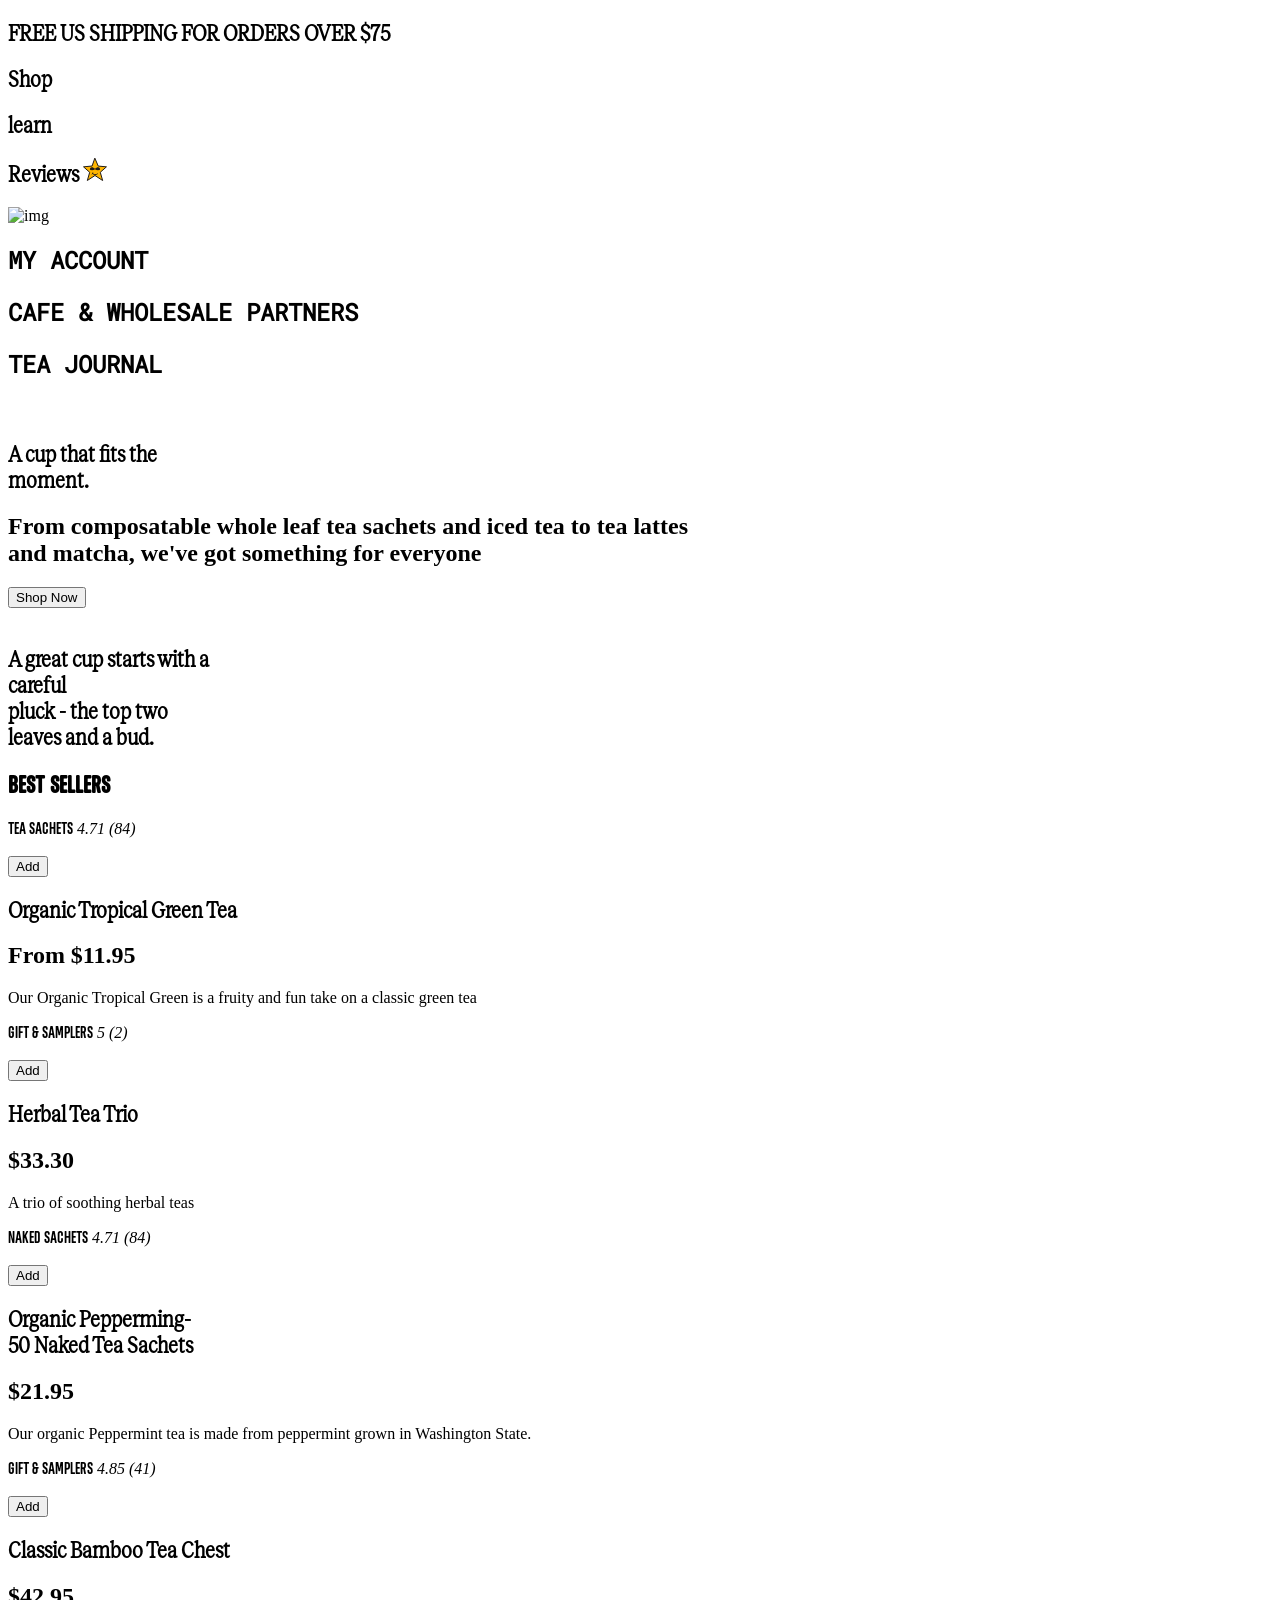
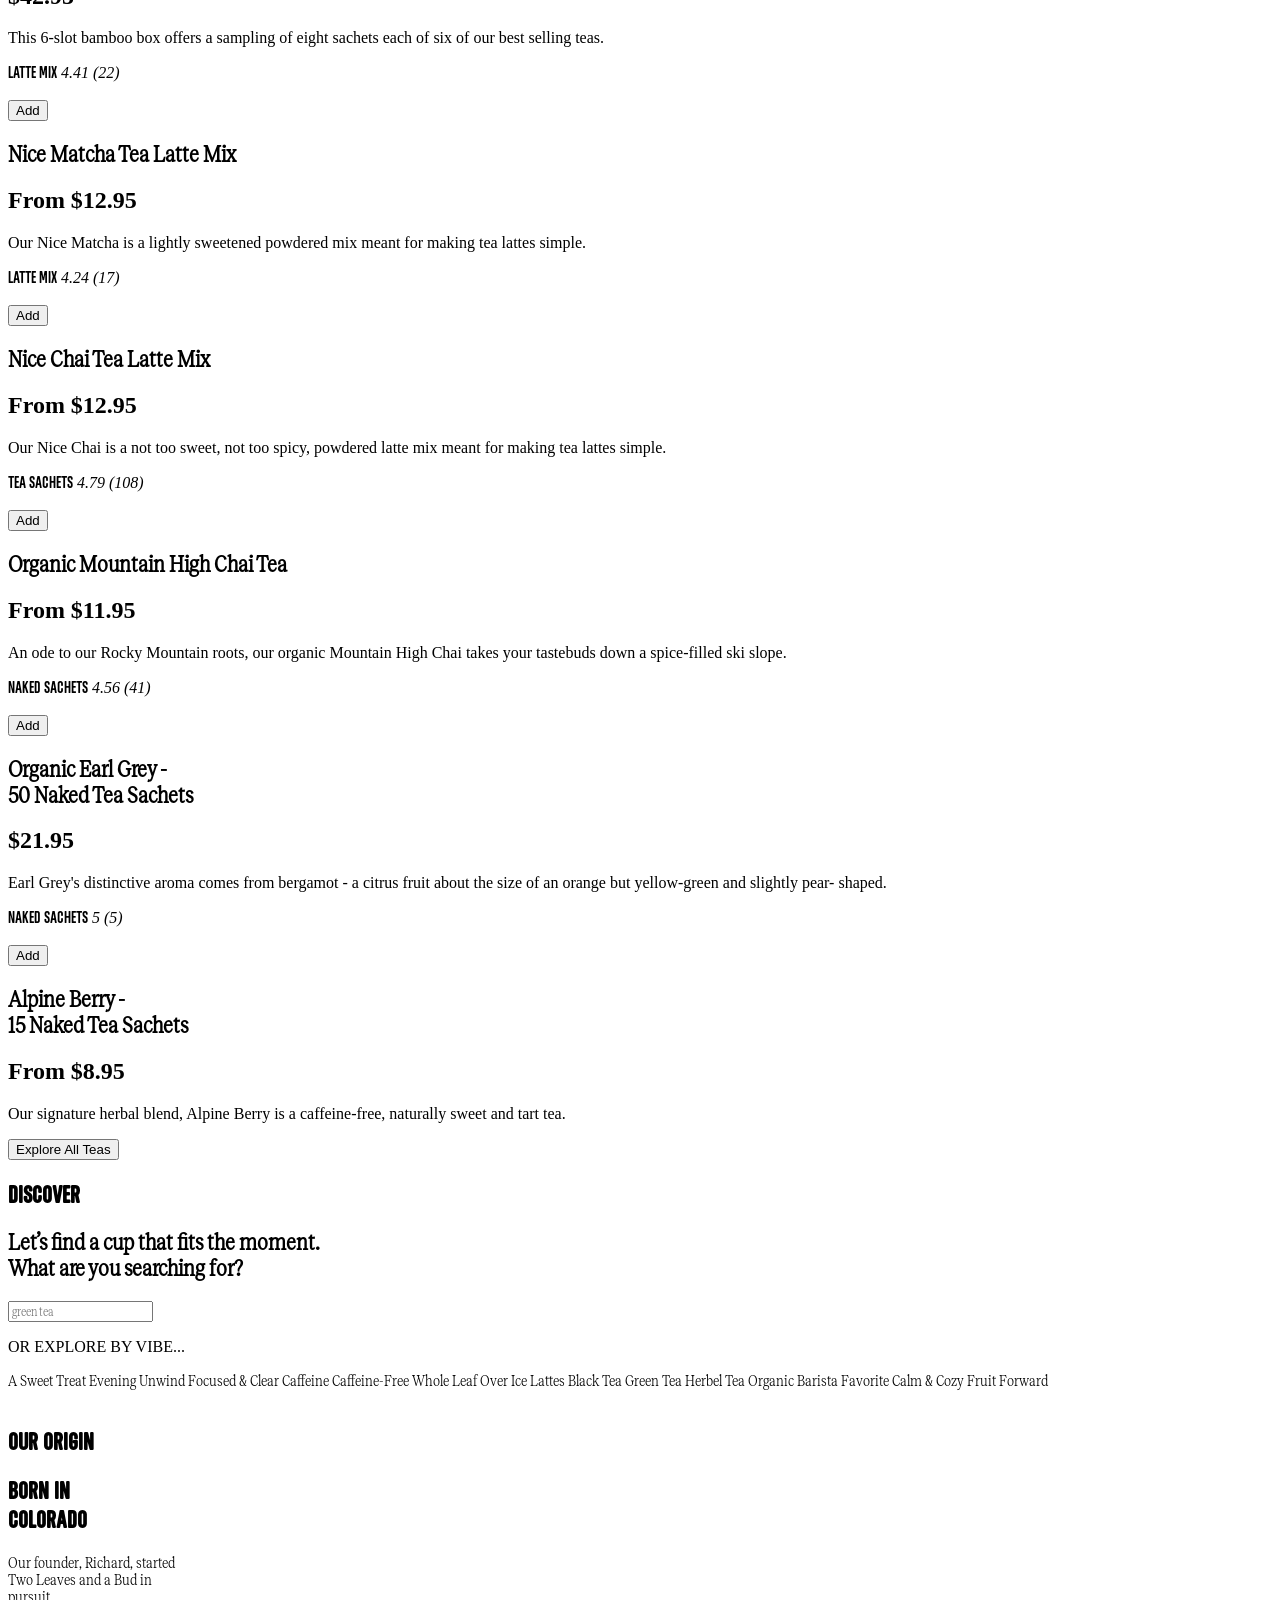
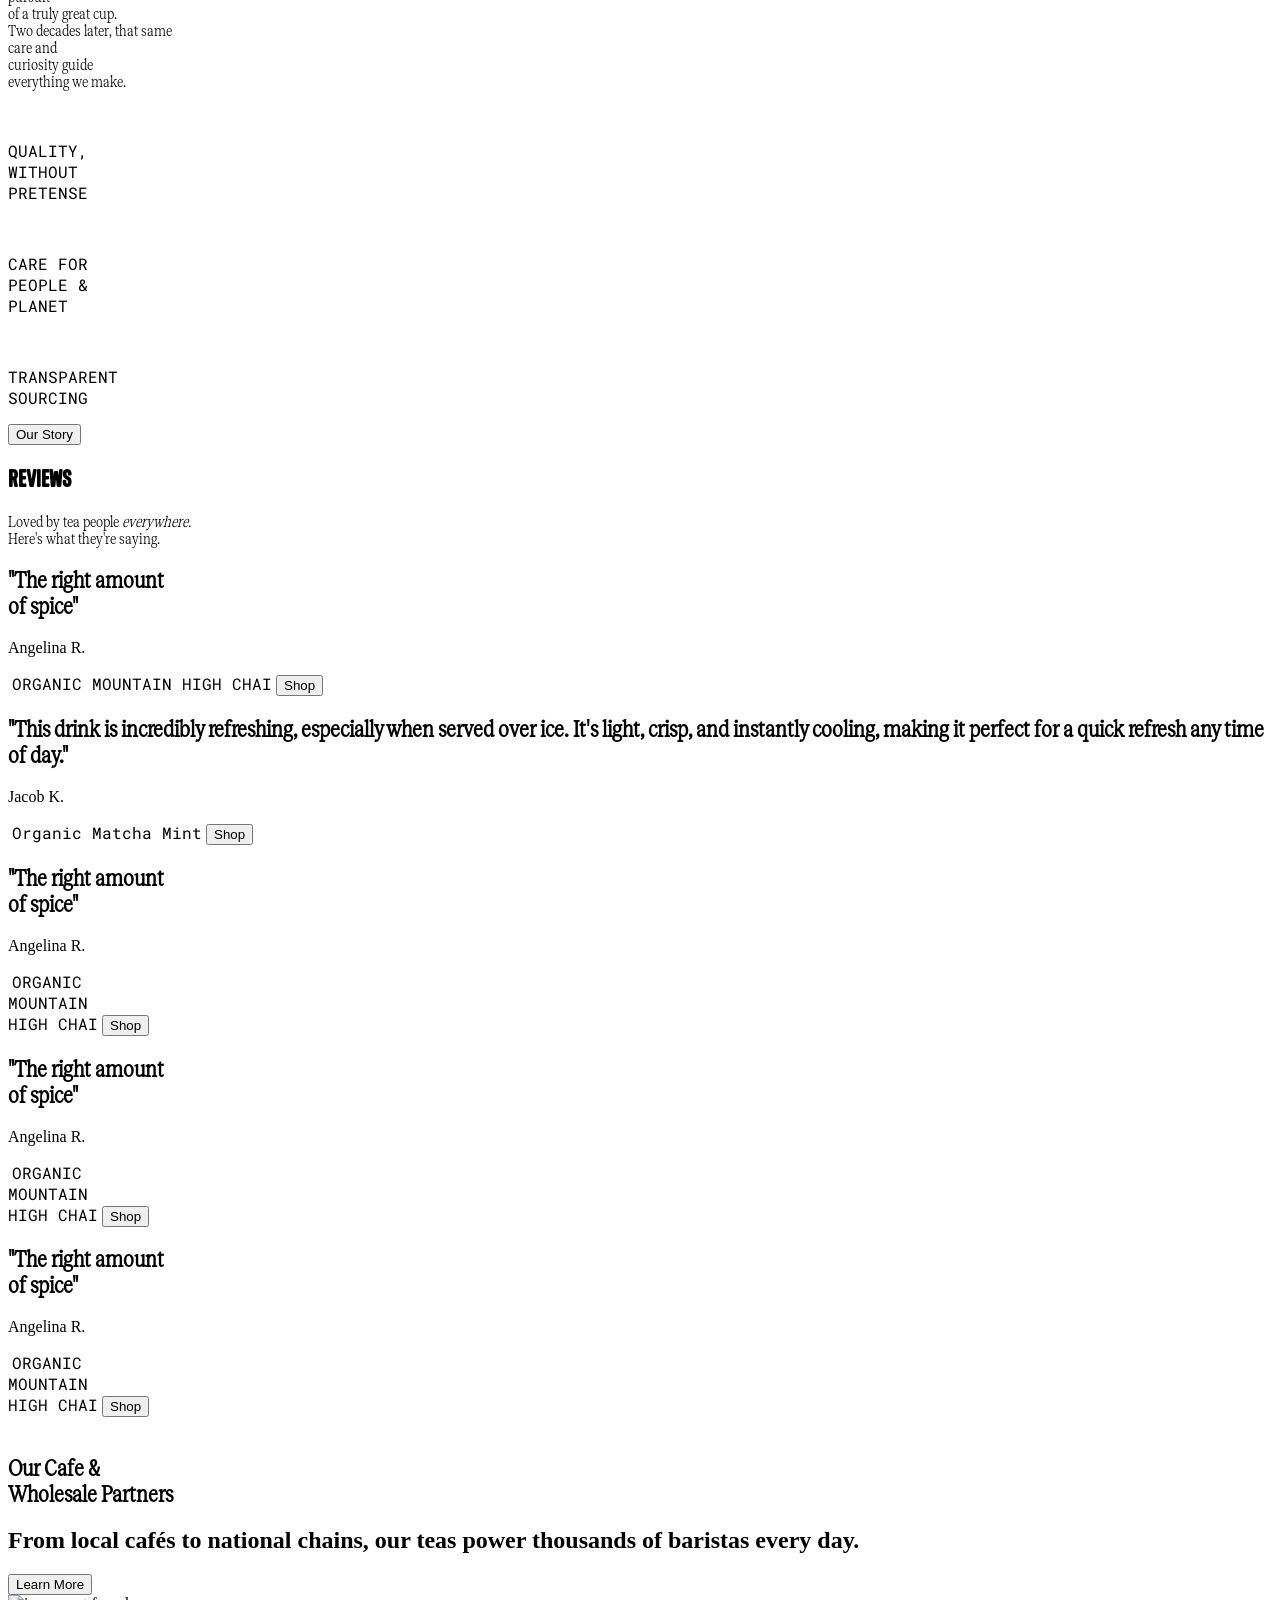
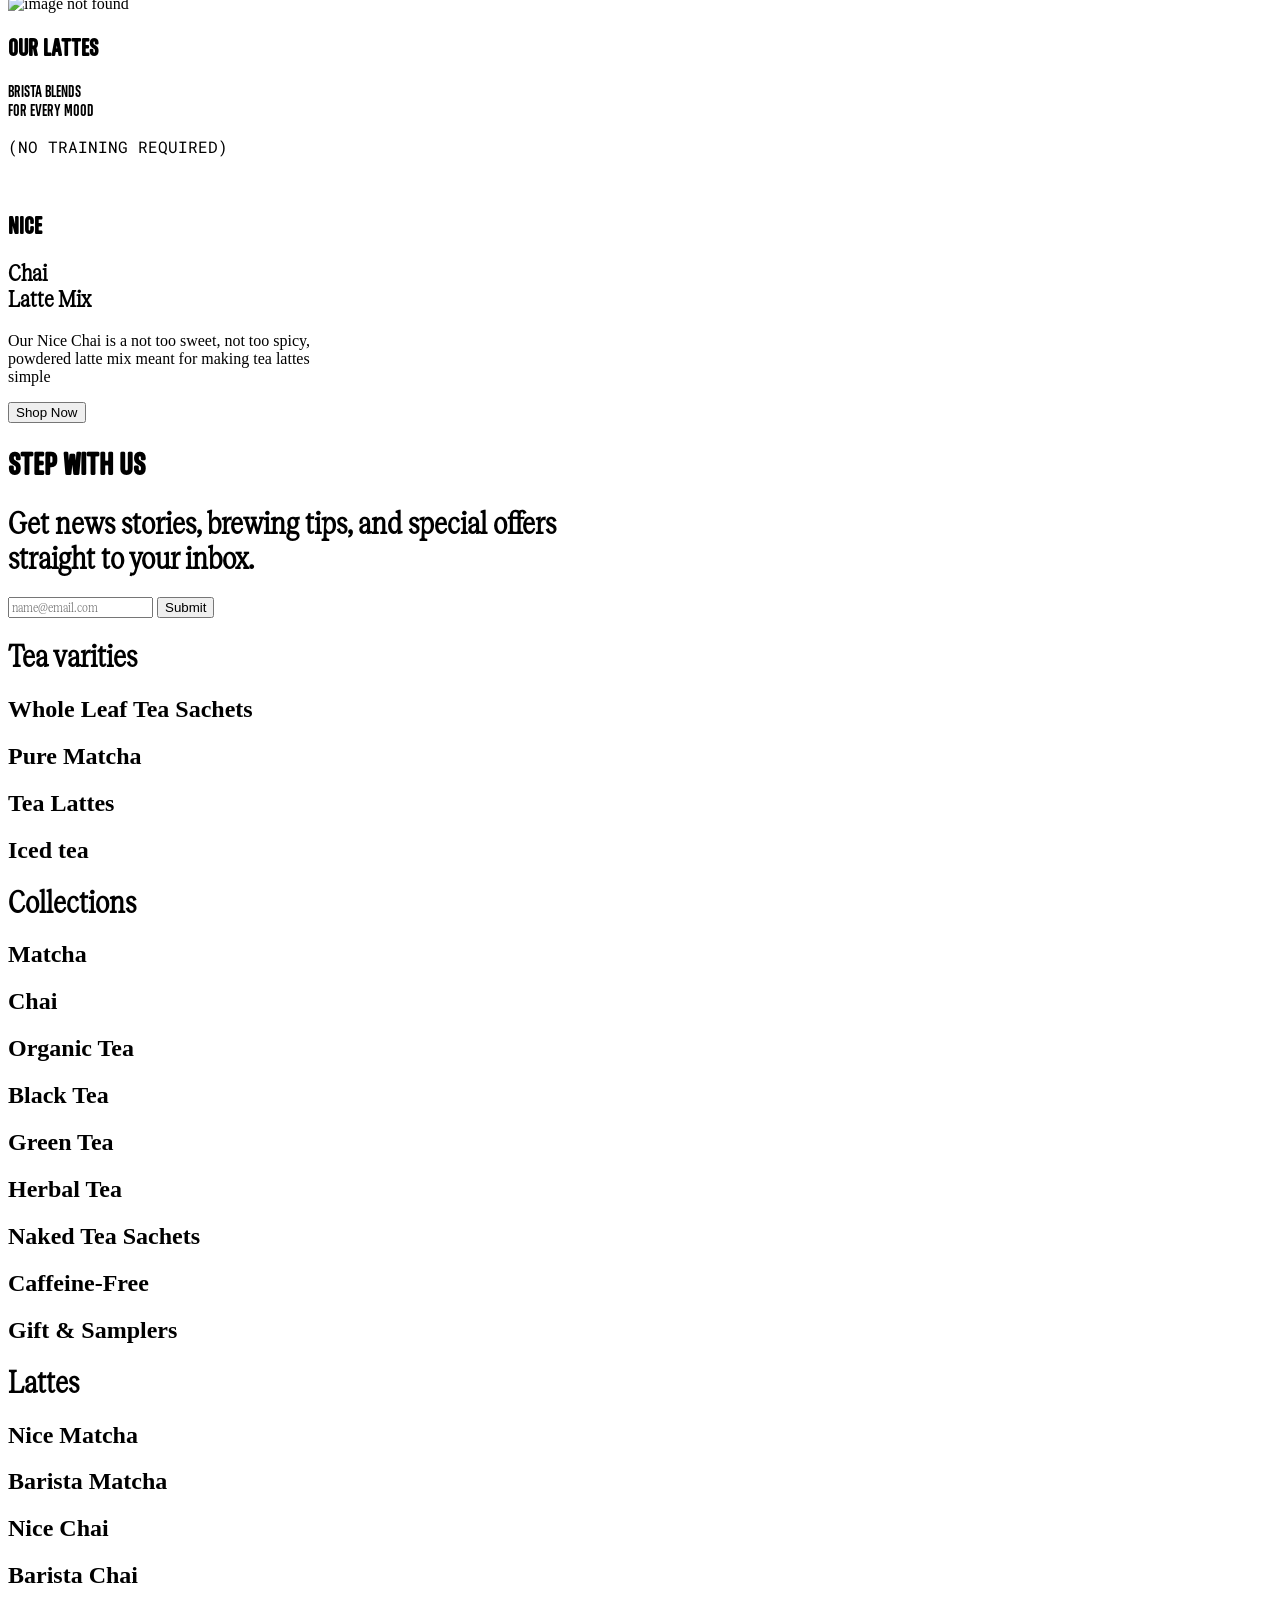
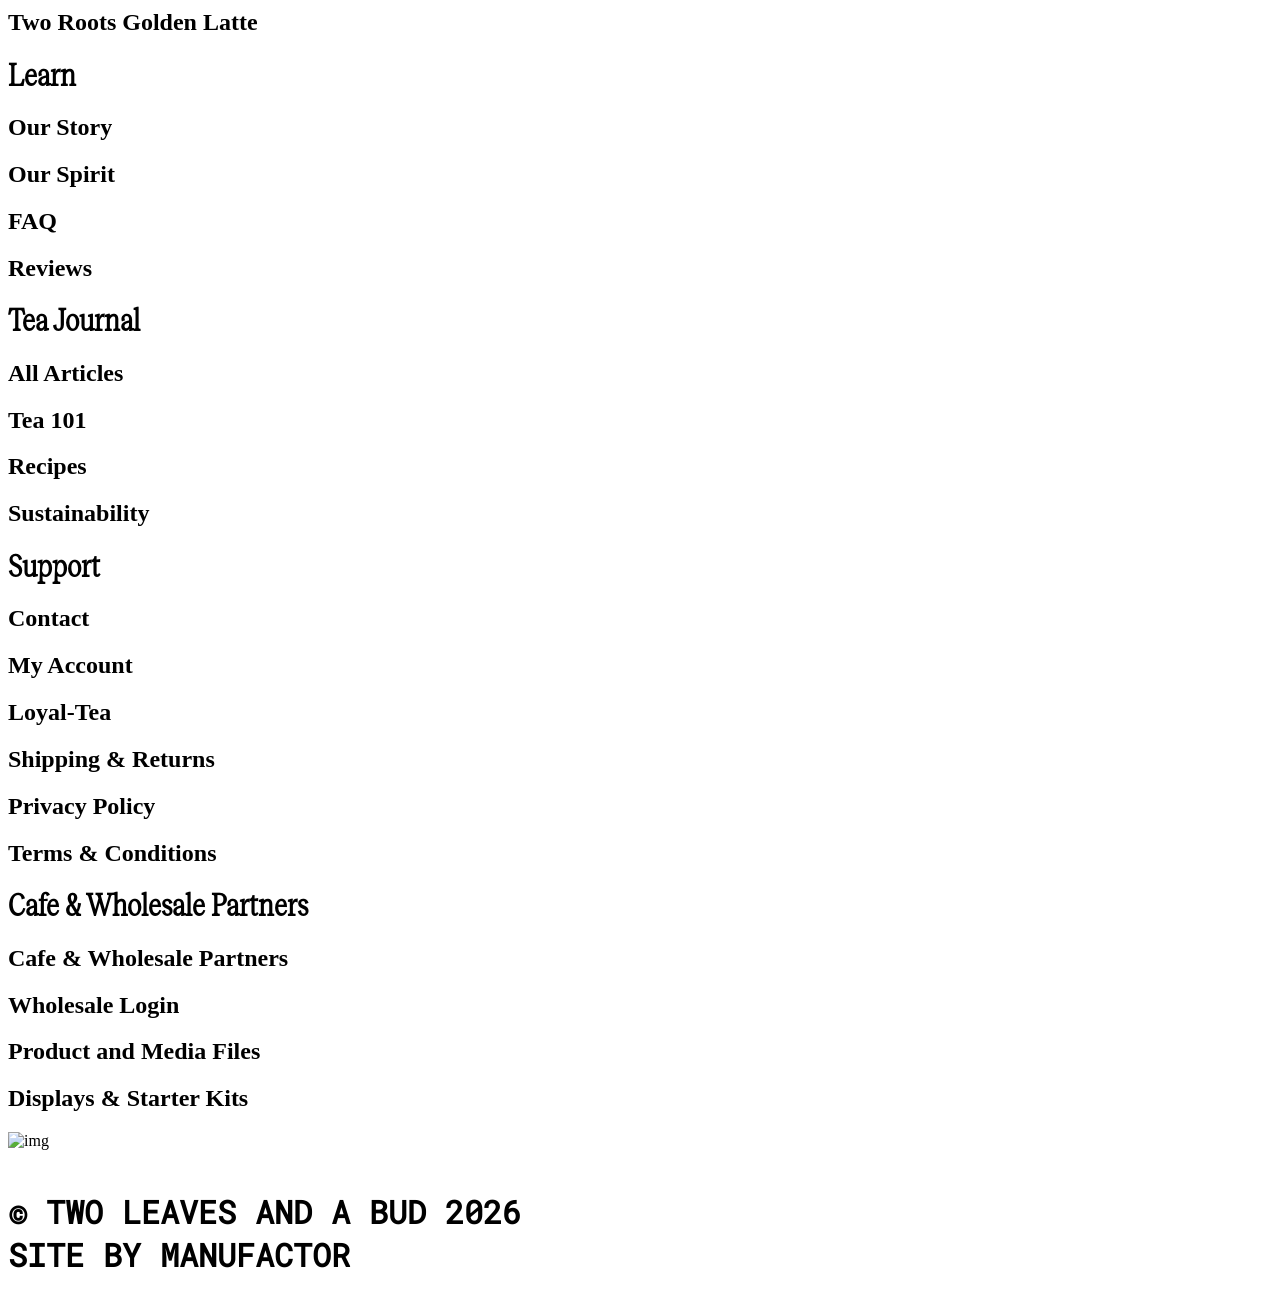
==== commit 6d6e340d: "features" ====
--- a/A6/index.html
+++ b/A6/index.html
@@ -10,19 +10,16 @@
   <script src="https://cdn.jsdelivr.net/npm/@tailwindcss/browser@4"></script>
   <link href="https://cdn.jsdelivr.net/npm/remixicon@4.9.0/fonts/remixicon.css" rel="stylesheet" />
   <link rel="stylesheet" href="style.css" />
-  <link rel="preconnect" href="https://fonts.googleapis.com" />
-  <link rel="preconnect" href="https://fonts.gstatic.com" crossorigin />
-  <link href="https://fonts.googleapis.com/css2?family=Bebas+Neue&display=swap" rel="stylesheet" />
-  <link rel="stylesheet" href="style.css" />
+  <link rel="shortcut icon" href="./favicon.ico" type="image/x-icon">
 </head>
 
 <body>
   <nav>
-    <div class="reckless flex justify-center items-center text-[#e3e3e9] bg-[#2a2857] py-2">
-      <h1 class="text-xs font-bold">FREE US SHIPPING FOR ORDERS OVER $75</h1>
+    <div class="reckless flex justify-center items-center text-[#e3e3e9] bg-[#2a2857] py-1">
+      <h1 class="text-xs">FREE US SHIPPING FOR ORDERS OVER $75</h1>
     </div>
   </nav>
-  <nav class="fixed z-50 top-10 left-4 right-4 bg-white border border-black rounded-2xl">
+  <nav class="fixed z-50 top-6 left-4 right-4 bg-white border border-black rounded-2xl">
     <div class="text-sm bottom flex justify-between items-center p-3">
       <div class="flex flex-1 md:hidden text-3xl">
         <i class="ri-menu-fill"></i>
@@ -38,7 +35,7 @@
         </h1>
         <h1 class="cursor-pointer flex gap-2">
           Reviews
-          <img src="./assets/star.svg" alt="">
+          <img src="./assets/star.svg" alt="" />
         </h1>
       </div>
       <div class="flex flex-1 justify-center">
@@ -48,13 +45,13 @@
         <h1 class="hidden md:block cursor-pointer text-underline text-xs">
           MY ACCOUNT
         </h1>
-        <h1 class="hidden md:block cursor-pointer text-underline tex-xs">
+        <h1 class="hidden md:block cursor-pointer text-underline text-xs">
           CAFE & WHOLESALE PARTNERS
         </h1>
-        <h1 class="hidden md:block cursor-pointer text-underline">
+        <h1 class="hidden md:block cursor-pointer text-underline text-xs">
           TEA JOURNAL
         </h1>
-        <img src="./assets/cart.svg" alt="" />
+        <img class="h-7" src="./assets/cart.svg" alt="" />
       </div>
     </div>
   </nav>
@@ -82,7 +79,7 @@
     <div class="absolute right-5 -top-6 cursor-pointer">
       <img src="https://www.twoleavestea.com/cdn/shop/files/Frame_727.svg?v=1770007189&width=35" alt="" />
     </div>
-    <h1 class="text-3xl md:text-6xl text-center reckless">
+    <h1 class="text-4xl md:text-6xl text-center reckless">
       A great cup starts with a <br class="md:hidden" />
       careful <br class="hidden md:block" />
       pluck - the top two <br class="md:hidden" />
@@ -94,10 +91,10 @@
     </h1>
   </section>
 
-  <section class="p-5 bg-[#FBF9EB] flex gap-5 h-140 overflow-x-auto no-scrollbar">
+  <section class="p-5 bg-[#FBF9EB] flex gap-5 h-140 overflow-x-auto no-scrollbar overflow-y-hidden">
     <div class="bg-[#C1EE91] h-90 min-w-[300px] p-4 rounded-xl border border-black cursor-pointer">
       <div class="flex justify-between">
-        <span class="midnight bg-white p-1 border border-black rounded font-bold text-l">TEA SACHETS</span>
+        <span class="midnight bg-white p-1 border border-black rounded text-xl">TEA SACHETS</span>
         <i class="ri-star-s-fill">4.71 (84)</i>
       </div>
       <div class="flex justify-center hover:scale-120 transition duration-300">
@@ -113,223 +110,240 @@
         </button>
       </div>
       <div class="max-w-[290px] py-8 -mx-4 flex flex-col gap-1">
-        <h1 class="text-xl">Organic Tropical Green Tea</h1>
-        <h1 class="text-l">From $11.95</h1>
-        <p>
+        <h1 class="text-xl reckless">Organic Tropical Green Tea</h1>
+        <h1 class="text-sm">From $11.95</h1>
+        <p class="opacity-50 text-sm">
           Our Organic Tropical Green is a fruity and fun take on a classic
           green tea
         </p>
       </div>
     </div>
 
-    <div class="bg-[#C1EE91] h-90 min-w-[300px] p-4 rounded-xl border border-black cursor-pointer">
-      <div class="flex justify-between">
-        <span class="midnight bg-white p-1 border border-black rounded font-bold text-l">TEA SACHETS</span>
+    <div class="bg-[#FFD884] h-90 min-w-[300px] p-4 rounded-xl border border-black cursor-pointer">
+      <div class="flex justify-between">
+        <span class="midnight bg-white p-1 border border-black rounded text-xl">GIFT & SAMPLERS</span>
+        <i class="ri-star-s-fill">5 (2)</i>
+      </div>
+      <div class="flex justify-center hover:scale-120 transition duration-300 overflow-hidden">
+        <img class="h-60"
+          src="https://www.twoleavestea.com/cdn/shop/files/bundle-herbal-tea-trio-featured-image.webp?v=1772174356&width=600"
+          alt="" />
+      </div>
+      <div class="flex justify-end">
+        <button
+          class="flex flex-col bg-[#FBF9EB] px-2.5 border border-black rounded-md hover:bg-black hover:text-white transition-all duration-500 ease-in-out">
+          <i class="ri-add-large-line"></i>
+          <span>Add</span>
+        </button>
+      </div>
+      <div class="max-w-[290px] py-8 -mx-4 flex flex-col gap-1">
+        <h1 class="text-xl reckless">Herbal Tea Trio</h1>
+        <h1 class="text-sm">$33.30</h1>
+        <p class="opacity-50">A trio of soothing herbal teas</p>
+      </div>
+    </div>
+
+    <div class="bg-[#B0E8C1] h-90 min-w-[300px] p-4 rounded-xl border border-black cursor-pointer">
+      <div class="flex justify-between">
+        <span class="midnight bg-white p-1 border border-black rounded text-xl">NAKED SACHETS</span>
         <i class="ri-star-s-fill">4.71 (84)</i>
       </div>
       <div class="flex justify-center hover:scale-120 transition duration-300">
-        <img
-          src="https://www.twoleavestea.com/cdn/shop/files/bundle-herbal-tea-trio-featured-image.webp?v=1772174356&width=600"
-          alt="" />
-      </div>
-      <div class="flex justify-end">
-        <button
-          class="flex flex-col bg-[#FBF9EB] px-2.5 border border-black rounded-md hover:bg-black hover:text-white transition-all duration-500 ease-in-out">
-          <i class="ri-add-large-line"></i>
-          <span>Add</span>
-        </button>
-      </div>
-      <div class="max-w-[290px] py-8 -mx-4 flex flex-col gap-1">
-        <h1 class="text-xl">Organic Tropical Green Tea</h1>
-        <h1 class="text-l">From $11.95</h1>
-        <p>
-          Our Organic Tropical Green is a fruity and fun take on a classic
-          green tea
-        </p>
-      </div>
-    </div>
-
-    <div class="bg-[#C1EE91] h-90 min-w-[300px] p-4 rounded-xl border border-black cursor-pointer">
-      <div class="flex justify-between">
-        <span class="midnight bg-white p-1 border border-black rounded font-bold text-l">TEA SACHETS</span>
-        <i class="ri-star-s-fill">4.71 (84)</i>
+        <img class="h-60"
+          src="https://www.twoleavestea.com/cdn/shop/files/peppermint_naked_featured.webp?v=1771580547&width=600"
+          alt="" />
+      </div>
+      <div class="flex justify-end">
+        <button
+          class="flex flex-col bg-[#FBF9EB] px-2.5 border border-black rounded-md hover:bg-black hover:text-white transition-all duration-500 ease-in-out">
+          <i class="ri-add-large-line"></i>
+          <span>Add</span>
+        </button>
+      </div>
+      <div class="max-w-[290px] py-8 -mx-4 flex flex-col gap-1">
+        <h1 class="text-xl reckless">
+          Organic Pepperming-<br />50 Naked Tea Sachets
+        </h1>
+        <h1 class="text-sm">$21.95</h1>
+        <p class="opacity-50 text-sm">
+          Our organic Peppermint tea is made from peppermint grown in
+          Washington State.
+        </p>
+      </div>
+    </div>
+
+    <div class="bg-[#C1E4F8] h-90 min-w-[300px] p-4 rounded-xl border border-black cursor-pointer">
+      <div class="flex justify-between">
+        <span class="midnight bg-white p-1 border border-black rounded text-xl">GIFT & SAMPLERS</span>
+        <i class="ri-star-s-fill">4.85 (41)</i>
       </div>
       <div class="flex justify-center hover:scale-120 transition duration-300">
-        <img src="https://www.twoleavestea.com/cdn/shop/files/peppermint_naked_featured.webp?v=1771580547&width=600"
-          alt="" />
-      </div>
-      <div class="flex justify-end">
-        <button
-          class="flex flex-col bg-[#FBF9EB] px-2.5 border border-black rounded-md hover:bg-black hover:text-white transition-all duration-500 ease-in-out">
-          <i class="ri-add-large-line"></i>
-          <span>Add</span>
-        </button>
-      </div>
-      <div class="max-w-[290px] py-8 -mx-4 flex flex-col gap-1">
-        <h1 class="text-xl">Organic Tropical Green Tea</h1>
-        <h1 class="text-l">From $11.95</h1>
-        <p>
-          Our Organic Tropical Green is a fruity and fun take on a classic
-          green tea
-        </p>
-      </div>
-    </div>
-
-    <div class="bg-[#C1EE91] h-90 min-w-[300px] p-4 rounded-xl border border-black cursor-pointer">
-      <div class="flex justify-between">
-        <span class="midnight bg-white p-1 border border-black rounded font-bold text-l">TEA SACHETS</span>
-        <i class="ri-star-s-fill">4.71 (84)</i>
+        <img class="h-60" src="https://www.twoleavestea.com/cdn/shop/files/Bamboo_Tea_Chest.webp?v=1772543139&width=600"
+          alt="" />
+      </div>
+      <div class="flex justify-end">
+        <button
+          class="flex flex-col bg-[#FBF9EB] px-2.5 border border-black rounded-md hover:bg-black hover:text-white transition-all duration-500 ease-in-out">
+          <i class="ri-add-large-line"></i>
+          <span>Add</span>
+        </button>
+      </div>
+      <div class="max-w-[290px] py-8 -mx-4 flex flex-col gap-1">
+        <h1 class="text-xl reckless">Classic Bamboo Tea Chest</h1>
+        <h1 class="text-sm">$42.95</h1>
+        <p class="opacity-50 text-sm">
+          This 6-slot bamboo box offers a sampling of eight sachets each of
+          six of our best selling teas.
+        </p>
+      </div>
+    </div>
+
+    <div class="bg-[#C0E571] h-90 min-w-[300px] p-4 rounded-xl border border-black cursor-pointer">
+      <div class="flex justify-between">
+        <span class="midnight bg-white p-1 border border-black rounded text-xl">LATTE MIX</span>
+        <i class="ri-star-s-fill">4.41 (22)</i>
       </div>
       <div class="flex justify-center hover:scale-120 transition duration-300">
-        <img src="https://www.twoleavestea.com/cdn/shop/files/Bamboo_Tea_Chest.webp?v=1772543139&width=600" alt="" />
-      </div>
-      <div class="flex justify-end">
-        <button
-          class="flex flex-col bg-[#FBF9EB] px-2.5 border border-black rounded-md hover:bg-black hover:text-white transition-all duration-500 ease-in-out">
-          <i class="ri-add-large-line"></i>
-          <span>Add</span>
-        </button>
-      </div>
-      <div class="max-w-[290px] py-8 -mx-4 flex flex-col gap-1">
-        <h1 class="text-xl">Organic Tropical Green Tea</h1>
-        <h1 class="text-l">From $11.95</h1>
-        <p>
-          Our Organic Tropical Green is a fruity and fun take on a classic
-          green tea
-        </p>
-      </div>
-    </div>
-
-    <div class="bg-[#C1EE91] h-90 min-w-[300px] p-4 rounded-xl border border-black cursor-pointer">
-      <div class="flex justify-between">
-        <span class="midnight bg-white p-1 border border-black rounded font-bold text-l">TEA SACHETS</span>
-        <i class="ri-star-s-fill">4.71 (84)</i>
+        <img class="h-60" src="https://www.twoleavestea.com/cdn/shop/files/Latte_Mix.webp?v=1771386671&width=600"
+          alt="" />
+      </div>
+      <div class="flex justify-end">
+        <button
+          class="flex flex-col bg-[#FBF9EB] px-2.5 border border-black rounded-md hover:bg-black hover:text-white transition-all duration-500 ease-in-out">
+          <i class="ri-add-large-line"></i>
+          <span>Add</span>
+        </button>
+      </div>
+      <div class="max-w-[290px] py-8 -mx-4 flex flex-col gap-1">
+        <h1 class="text-xl reckless">Nice Matcha Tea Latte Mix
+        </h1>
+        <h1 class="text-sm">From $12.95</h1>
+        <p class="opacity-50 text-sm">
+          Our Nice Matcha is a lightly sweetened
+          powdered mix meant for making tea lattes
+          simple.
+        </p>
+      </div>
+    </div>
+
+    <div class="bg-[#FFCB96] h-90 min-w-[300px] p-4 rounded-xl border border-black cursor-pointer">
+      <div class="flex justify-between">
+        <span class="midnight bg-white p-1 border border-black rounded text-xl">LATTE MIX</span>
+        <i class="ri-star-s-fill">4.24 (17)</i>
       </div>
       <div class="flex justify-center hover:scale-120 transition duration-300">
-        <img src="https://www.twoleavestea.com/cdn/shop/files/Latte_Mix.webp?v=1771386671&width=600" alt="" />
-      </div>
-      <div class="flex justify-end">
-        <button
-          class="flex flex-col bg-[#FBF9EB] px-2.5 border border-black rounded-md hover:bg-black hover:text-white transition-all duration-500 ease-in-out">
-          <i class="ri-add-large-line"></i>
-          <span>Add</span>
-        </button>
-      </div>
-      <div class="max-w-[290px] py-8 -mx-4 flex flex-col gap-1">
-        <h1 class="text-xl">Organic Tropical Green Tea</h1>
-        <h1 class="text-l">From $11.95</h1>
-        <p>
-          Our Organic Tropical Green is a fruity and fun take on a classic
-          green tea
-        </p>
-      </div>
-    </div>
-
-    <div class="bg-[#C1EE91] h-90 min-w-[300px] p-4 rounded-xl border border-black cursor-pointer">
-      <div class="flex justify-between">
-        <span class="midnight bg-white p-1 border border-black rounded font-bold text-l">TEA SACHETS</span>
-        <i class="ri-star-s-fill">4.71 (84)</i>
+        <img class="h-60"
+          src="https://www.twoleavestea.com/cdn/shop/files/Latte_Mix_b400f40c-730f-4122-9058-cfc4e5bf8faf.webp?v=1771389945&width=600"
+          alt="" />
+      </div>
+      <div class="flex justify-end">
+        <button
+          class="flex flex-col bg-[#FBF9EB] px-2.5 border border-black rounded-md hover:bg-black hover:text-white transition-all duration-500 ease-in-out">
+          <i class="ri-add-large-line"></i>
+          <span>Add</span>
+        </button>
+      </div>
+      <div class="max-w-[290px] py-8 -mx-4 flex flex-col gap-1">
+        <h1 class="text-xl reckless">Nice Chai Tea Latte Mix
+        </h1>
+        <h1 class="text-sm">From $12.95</h1>
+        <p class="opacity-50 text-sm">
+          Our Nice Chai is a not too sweet, not too
+          spicy, powdered latte mix meant for making
+          tea lattes simple.
+        </p>
+      </div>
+    </div>
+
+    <div class="bg-[#FFD1B8] h-90 min-w-[300px] p-4 rounded-xl border border-black cursor-pointer">
+      <div class="flex justify-between">
+        <span class="midnight bg-white p-1 border border-black rounded text-xl">TEA SACHETS</span>
+        <i class="ri-star-s-fill">4.79 (108)</i>
       </div>
       <div class="flex justify-center hover:scale-120 transition duration-300">
-        <img
-          src="https://www.twoleavestea.com/cdn/shop/files/Latte_Mix_b400f40c-730f-4122-9058-cfc4e5bf8faf.webp?v=1771389945&width=600"
-          alt="" />
-      </div>
-      <div class="flex justify-end">
-        <button
-          class="flex flex-col bg-[#FBF9EB] px-2.5 border border-black rounded-md hover:bg-black hover:text-white transition-all duration-500 ease-in-out">
-          <i class="ri-add-large-line"></i>
-          <span>Add</span>
-        </button>
-      </div>
-      <div class="max-w-[290px] py-8 -mx-4 flex flex-col gap-1">
-        <h1 class="text-xl">Organic Tropical Green Tea</h1>
-        <h1 class="text-l">From $11.95</h1>
-        <p>
-          Our Organic Tropical Green is a fruity and fun take on a classic
-          green tea
-        </p>
-      </div>
-    </div>
-
-    <div class="bg-[#C1EE91] h-90 min-w-[300px] p-4 rounded-xl border border-black cursor-pointer">
-      <div class="flex justify-between">
-        <span class="bg-white p-1 border border-black rounded font-bold text-l">TEA SACHETS</span>
-        <i class="ri-star-s-fill">4.71 (84)</i>
+        <img class="h-60"
+          src="https://www.twoleavestea.com/cdn/shop/files/organic_high_mountain_chai_tea_sachet_featured.webp?v=1771578289&width=600"
+          alt="" />
+      </div>
+      <div class="flex justify-end">
+        <button
+          class="flex flex-col bg-[#FBF9EB] px-2.5 border border-black rounded-md hover:bg-black hover:text-white transition-all duration-500 ease-in-out">
+          <i class="ri-add-large-line"></i>
+          <span>Add</span>
+        </button>
+      </div>
+      <div class="max-w-[290px] py-8 -mx-4 flex flex-col gap-1">
+        <h1 class="text-xl reckless">Organic Mountain High Chai Tea
+        </h1>
+        <h1 class="text-sm">From $11.95</h1>
+        <p class="opacity-50 text-sm">
+          An ode to our Rocky Mountain roots, our
+          organic Mountain High Chai takes your
+          tastebuds down a spice-filled ski slope.
+        </p>
+      </div>
+    </div>
+
+    <div class="bg-[#CCE3FF] h-90 min-w-[300px] p-4 rounded-xl border border-black cursor-pointer">
+      <div class="flex justify-between">
+        <span class="midnight bg-white p-1 border border-black rounded text-xl">NAKED SACHETS</span>
+        <i class="ri-star-s-fill">4.56 (41)</i>
       </div>
       <div class="flex justify-center hover:scale-120 transition duration-300">
-        <img
-          src="https://www.twoleavestea.com/cdn/shop/files/organic_high_mountain_chai_tea_sachet_featured.webp?v=1771578289&width=600"
-          alt="" />
-      </div>
-      <div class="flex justify-end">
-        <button
-          class="flex flex-col bg-[#FBF9EB] px-2.5 border border-black rounded-md hover:bg-black hover:text-white transition-all duration-500 ease-in-out">
-          <i class="ri-add-large-line"></i>
-          <span>Add</span>
-        </button>
-      </div>
-      <div class="max-w-[290px] py-8 -mx-4 flex flex-col gap-1">
-        <h1 class="text-xl">Organic Tropical Green Tea</h1>
-        <h1 class="text-l">From $11.95</h1>
-        <p>
-          Our Organic Tropical Green is a fruity and fun take on a classic
-          green tea
-        </p>
-      </div>
-    </div>
-
-    <div class="bg-[#C1EE91] h-90 min-w-[300px] p-4 rounded-xl border border-black cursor-pointer">
-      <div class="flex justify-between">
-        <span class="bg-white p-1 border border-black rounded font-bold text-l">TEA SACHETS</span>
-        <i class="ri-star-s-fill">4.71 (84)</i>
+        <img class="h-60" src="https://www.twoleavestea.com/cdn/shop/files/Naked_Tea.webp?v=1771401766&width=600"
+          alt="" />
+      </div>
+      <div class="flex justify-end">
+        <button
+          class="flex flex-col bg-[#FBF9EB] px-2.5 border border-black rounded-md hover:bg-black hover:text-white transition-all duration-500 ease-in-out">
+          <i class="ri-add-large-line"></i>
+          <span>Add</span>
+        </button>
+      </div>
+      <div class="max-w-[290px] py-8 -mx-4 flex flex-col gap-1">
+        <h1 class="text-xl reckless">Organic Earl Grey - <br>
+          50 Naked Tea Sachets
+        </h1>
+        <h1 class="text-sm">$21.95</h1>
+        <p class="opacity-50 text-sm">
+          Earl Grey's distinctive aroma comes from
+          bergamot - a citrus fruit about the size of an
+          orange but yellow-green and slightly pear-
+          shaped.
+        </p>
+      </div>
+    </div>
+
+    <div class="bg-[#AEE0F9] h-90 min-w-[300px] p-4 rounded-xl border border-black cursor-pointer">
+      <div class="flex justify-between">
+        <span class="midnight bg-white p-1 border border-black rounded text-xl">NAKED SACHETS</span>
+        <i class="ri-star-s-fill">5 (5)</i>
       </div>
       <div class="flex justify-center hover:scale-120 transition duration-300">
-        <img src="https://www.twoleavestea.com/cdn/shop/files/Naked_Tea.webp?v=1771401766&width=600" alt="" />
-      </div>
-      <div class="flex justify-end">
-        <button
-          class="flex flex-col bg-[#FBF9EB] px-2.5 border border-black rounded-md hover:bg-black hover:text-white transition-all duration-500 ease-in-out">
-          <i class="ri-add-large-line"></i>
-          <span>Add</span>
-        </button>
-      </div>
-      <div class="max-w-[290px] py-8 -mx-4 flex flex-col gap-1">
-        <h1 class="text-xl">Organic Tropical Green Tea</h1>
-        <h1 class="text-l">From $11.95</h1>
-        <p>
-          Our Organic Tropical Green is a fruity and fun take on a classic
-          green tea
-        </p>
-      </div>
-    </div>
-
-    <div class="bg-[#C1EE91] h-90 min-w-[300px] p-4 rounded-xl border border-black cursor-pointer">
-      <div class="flex justify-between">
-        <span class="bg-white p-1 border border-black rounded font-bold text-l">TEA SACHETS</span>
-        <i class="ri-star-s-fill">4.71 (84)</i>
-      </div>
-      <div class="flex justify-center hover:scale-120 transition duration-300">
-        <img src="https://www.twoleavestea.com/cdn/shop/files/alpine_berry_naked_featured.webp?v=1771496640&width=600"
-          alt="" />
-      </div>
-      <div class="flex justify-end">
-        <button
-          class="flex flex-col bg-[#FBF9EB] px-2.5 border border-black rounded-md hover:bg-black hover:text-white transition-all duration-500 ease-in-out">
-          <i class="ri-add-large-line"></i>
-          <span>Add</span>
-        </button>
-      </div>
-      <div class="max-w-[290px] py-8 -mx-4 flex flex-col gap-1">
-        <h1 class="text-xl">Organic Tropical Green Tea</h1>
-        <h1 class="text-l">From $11.95</h1>
-        <p>
-          Our Organic Tropical Green is a fruity and fun take on a classic
-          green tea
-        </p>
-      </div>
-    </div>
-  </section>
+        <img class="h-60"
+          src="https://www.twoleavestea.com/cdn/shop/files/alpine_berry_naked_featured.webp?v=1771496640&width=600"
+          alt="" />
+      </div>
+      <div class="flex justify-end">
+        <button
+          class="flex flex-col bg-[#FBF9EB] px-2.5 border border-black rounded-md hover:bg-black hover:text-white transition-all duration-500 ease-in-out">
+          <i class="ri-add-large-line"></i>
+          <span>Add</span>
+        </button>
+      </div>
+      <div class="max-w-[290px] py-8 -mx-4 flex flex-col gap-1">
+        <h1 class="text-xl reckless">Alpine Berry - <br>
+          15 Naked Tea Sachets
+        </h1>
+        <h1 class="text-sm">From $8.95</h1>
+        <p class="opacity-50 text-sm">
+          Our signature herbal blend, Alpine Berry is a
+          caffeine-free, naturally sweet and tart tea.
+        </p>
+      </div>
+    </div>
+  </section>
+  <!-- cards end here -->
 
   <div class="flex justify-center pb-15 md:py-20 border-b-2 bg-[#FBF9EB]">
     <button
@@ -340,17 +354,20 @@
 
   <section class="flex flex-col gap-5 md:gap-20 px-5 py-15 bg-[#FBF9EB] md:pl-60 font-[Cormorant_Garamond]">
     <div class="flex flex-col gap-5">
-      <h1 class="-rotate-3 inline-block text-2xl md:text-4xl font-bold border px-1 bg-[#FF7F31] w-fit rounded-sm">
+      <h1
+        class="midnight -rotate-5 inline-block text-2xl md:text-4xl font-bold border px-1 bg-[#FF7F31] w-fit rounded-sm">
         DISCOVER
       </h1>
-      <h1 class="text-3xl md:text-5xl">
-        Let’s find a cup that fits the moment. <br class="hidden md:block" />
+      <h1 class="reckless text-3xl md:text-5xl">
+        Let’s find a cup that fits the moment. <br />
         What are you searching for?
       </h1>
-      <input class="p-4 border rounded-xl text-2xl md:w-100" type="text" placeholder="green tea" />
-    </div>
-    <div>OR EXPLORE BY VIBE...</div>
-    <div class="flex md:-mt-15 gap-3 flex-wrap md:text-3xl text-xl cursor-pointer">
+      <input class="reckless p-4 border rounded-xl text-2xl md:w-100" type="text" placeholder="green tea" />
+    </div>
+    <div>
+      <p class="font-sans text-sm">OR EXPLORE BY VIBE...</p>
+    </div>
+    <div class="reckless flex md:-mt-15 gap-3 flex-wrap text-3xl cursor-pointer">
       <span class="px-5 py-3 bg-[#DAEAFF] hover:bg-[#A2C9FC] border rounded-2xl">
         A Sweet Treat
       </span>
@@ -406,34 +423,35 @@
         src="https://www.twoleavestea.com/cdn/shop/files/From_farm_to_kettle_c340e18e-6549-4712-b2b1-b64a827e6338.svg?v=1773116502&width=240.0"
         alt="" />
     </div>
-    <h1 class="text-2xl md:text-4xl bg-[#DAEAFF] -rotate-3 px-1 border rounded-l font-bold">
-      OUR ORIGINS
+    <h1 class="midnight -rotate-5 inline-block text-5xl font-bold border p-1 bg-[#A2C9FC] w-fit rounded-lg">
+      OUR ORIGIN
     </h1>
-    <h1 class="text-white font-bold text-6xl md:text-9xl text-center">
+    <h1 class="midnight text-white text-8xl md:text-9xl text-center">
       BORN IN <br class="hidden md:block" />
       COLORADO
     </h1>
-    <p class="px-12 text-white text-2xl md:text-5xl text-center font-[Cormorant_Garamond]">
-      Our founder, Richard, started Two Leaves and a Bud in pursuit of a truly
-      great cup. Two decades later, that same care and curiosity guide
-      everything we make.
+    <p class="reckless px-12 text-white text-3xl md:text-6xl text-center">
+      Our founder, Richard, started <br class="md:hidden"> Two Leaves and a Bud in <br class="md:hidden"> pursuit <br
+        class="hidden md:block"> of a truly
+      great cup.<br class="md:hidden"> Two decades later, that same<br class="md:hidden"> care and <br
+        class="hidden md:block"> curiosity guide <br class="md:hidden">everything we make.
     </p>
-    <div class="flex text-white text-sm px-10 md:gap-20 text-center">
+    <div class="flex text-white text-sm px-10 md:gap-20 text-center gap-10">
       <div class="flex flex-col items-center gap-1">
         <img class="w-20"
           src="https://www.twoleavestea.com/cdn/shop/files/Quality_without_pretense.svg?v=1773116402&width=180.0"
           alt="" />
-        <p>QUALITY, WITHOUT PRETENSE</p>
+        <p class="roboto-mono font-bold">QUALITY, <br class="md:hidden">WITHOUT <br> PRETENSE</p>
       </div>
       <div class="flex flex-col items-center gap-1">
         <img class="w-20" src="https://www.twoleavestea.com/cdn/shop/files/care_for_ppl_1.svg?v=1773116330&width=180.0"
           alt="" />
-        <p>CARE FOR PEOPLE & PLANET</p>
+        <p class="roboto-mono font-bold">CARE FOR <br class="md:hidden"> PEOPLE & <br> PLANET</p>
       </div>
       <div class="flex flex-col items-center gap-1">
         <img class="w-20"
           src="https://www.twoleavestea.com/cdn/shop/files/transparent_sourcing.svg?v=1773116421&width=122" alt="" />
-        <p>TRANSPARENT SOURCING</p>
+        <p class="roboto-mono font-bold">TRANSPARENT <br> SOURCING</p>
       </div>
     </div>
     <button class="hover:bg-[#2A2857] hover:text-white text-xl bg-white h-12 w-90 md:w-50 rounded-3xl">
@@ -441,108 +459,122 @@
     </button>
   </section>
 
-  <section class="pt-15 px-5 md:flex md:flex-col md:gap-3 md:pl-80">
-    <div class="bg-[#73BC25] inline-block px-1 text-3xl -rotate-3 border rounded font-bold w-fit md:text-5xl">
-      REVIEWS
-    </div>
-    <div class="text-6xl hidden md:block font-[Cormorant_Garamond]">
-      Loved by tea people everywhere. <br />
-      Here's what they're saying.
-    </div>
-  </section>
-
-  <section
-    class="py-5 pb-15 md:py-15 px-5 flex gap-4 overflow-x-auto no-scrollbar font-[Cormorant_Garamond] cursor-pointer">
-    <div class="flex flex-col p-5 h-100 min-w-[280px] bg-[#F5AF8A] rounded-2xl justify-between">
-      <div>
-        <h1 class="text-center text-3xl pt-15">
+  <section class="pt-5 px-5 md:flex md:flex-col md:gap-3 md:pl-80 ">
+    <div class="midnight bg-[#73BC25] inline-block px-1 text-5xl -rotate-5 border rounded w-fit md:text-5xl my-8">
+      <h1>REVIEWS</h1>
+    </div>
+    <div class=" text-6xl hidden md:block ">
+      <p class="reckless">
+        Loved by tea people <i>everywhere.</i> <br />
+        Here's what they're saying.
+      </p>
+    </div>
+  </section>
+
+  <section class="py-5 pb-15 md:py-15 px-5 flex gap-4 overflow-x-auto no-scrollbar cursor]-pointer">
+    <div class="flex flex-col p-5 h-115 min-w-[280px] bg-[#F5AF8A] rounded-2xl justify-between border">
+      <div class="flex flex-col items-center justify-center text-center flex-1">
+        <h1 class="mb-5 text-3xl reckless">
           "The right amount <br />
-          of spice" <br />
-          <span class="text-xl">Angelina R.</span>
-        </h1>
+          of spice"
+        </h1>
+        <p class="opacity-50 text-sm">
+          Angelina R.
+        </p>
       </div>
       <div class="flex justify-between items-center bg-[#EA6D44] p-4 border rounded-2xl">
         <img class="border-r"
           src="https://www.twoleavestea.com/cdn/shop/files/Organic-Mtn-High-Chai-R15-angle_square_KO_1_2.png?v=1770086173&width=57"
           alt="" />
-        <span class="text-xs text-white">ORGANIC <br />
-          MOUNTAIN <br />
-          HIGH CHAI</span>
-        <button class="bg-white p-3 rounded-4xl text-xl">Shop</button>
-      </div>
-    </div>
-    <div class="flex flex-col p-5 h-100 min-w-[280px] bg-[#F5AF8A] rounded-2xl justify-between">
-      <div>
-        <h1 class="text-center text-3xl pt-15">
+        <span class="roboto-mono m-2 text-xs text-white">ORGANIC MOUNTAIN HIGH CHAI</span>
+        <button class="bg-white py-2 px-4 rounded-4xl text-xl border">Shop</button>
+      </div>
+    </div>
+    <div class="flex flex-col p-5 h-115 min-w-[280px] bg-[#ABDF74] rounded-2xl justify-between border">
+      <div class="flex flex-col items-center justify-center text-center flex-1">
+        <h1 class="mb-5 text-2xl reckless">
+          "This drink is incredibly
+          refreshing, especially
+          when served over ice. It's
+          light, crisp, and instantly
+          cooling, making it
+          perfect for a quick
+          refresh any time of day."
+
+        </h1>
+        <p class="opacity-50 text-sm">
+          Jacob K.
+        </p>
+      </div>
+      <div class="flex justify-between items-center bg-[#73BC25] p-4 border rounded-2xl">
+        <img class="border-r "
+          src="https://www.twoleavestea.com/cdn/shop/files/Organic-Mtn-High-Chai-R15-angle_square_KO_1.png?v=1770085601&width=57"
+          alt="" />
+        <span class="roboto-mono m-3 text-xs text-white">Organic Matcha Mint</span>
+        <button class="bg-white py-3 px-4 rounded-4xl text-xl border">Shop</button>
+      </div>
+    </div>
+    <div class="flex flex-col p-5 h-115 min-w-[280px] bg-[#F5AF8A] rounded-2xl justify-between border">
+      <div class="flex flex-col items-center justify-center text-center flex-1">
+        <h1 class="mb-5 text-3xl reckless">
           "The right amount <br />
-          of spice" <br />
-          <span class="text-xl">Angelina R.</span>
-        </h1>
+          of spice"
+        </h1>
+        <p class="opacity-50 text-sm">
+          Angelina R.
+        </p>
       </div>
       <div class="flex justify-between items-center bg-[#EA6D44] p-4 border rounded-2xl">
         <img class="border-r"
           src="https://www.twoleavestea.com/cdn/shop/files/Organic-Mtn-High-Chai-R15-angle_square_KO_1_2.png?v=1770086173&width=57"
           alt="" />
-        <span class="text-xs text-white">ORGANIC <br />
+        <span class="roboto-mono m-3 text-xs text-white">ORGANIC <br />
           MOUNTAIN <br />
           HIGH CHAI</span>
-        <button class="bg-white p-3 rounded-4xl text-xl">Shop</button>
-      </div>
-    </div>
-    <div class="flex flex-col p-5 h-100 min-w-[280px] bg-[#F5AF8A] rounded-2xl justify-between">
-      <div>
-        <h1 class="text-center text-3xl pt-15">
+        <button class="bg-white py-2 px-4 rounded-4xl text-xl border">Shop</button>
+      </div>
+    </div>
+    <div class="flex flex-col p-5 h-115 min-w-[280px] bg-[#F5AF8A] rounded-2xl justify-between border">
+      <div class="flex flex-col items-center justify-center text-center flex-1">
+        <h1 class="mb-5 text-3xl reckless">
           "The right amount <br />
-          of spice" <br />
-          <span class="text-xl">Angelina R.</span>
-        </h1>
+          of spice"
+        </h1>
+        <p class="opacity-50 text-sm">
+          Angelina R.
+        </p>
       </div>
       <div class="flex justify-between items-center bg-[#EA6D44] p-4 border rounded-2xl">
         <img class="border-r"
           src="https://www.twoleavestea.com/cdn/shop/files/Organic-Mtn-High-Chai-R15-angle_square_KO_1_2.png?v=1770086173&width=57"
           alt="" />
-        <span class="text-xs text-white">ORGANIC <br />
+        <span class="roboto-mono m-3 text-xs text-white">ORGANIC <br />
           MOUNTAIN <br />
           HIGH CHAI</span>
-        <button class="bg-white p-3 rounded-4xl text-xl">Shop</button>
-      </div>
-    </div>
-    <div class="flex flex-col p-5 h-100 min-w-[280px] bg-[#F5AF8A] rounded-2xl justify-between">
-      <div>
-        <h1 class="text-center text-3xl pt-15">
+        <button class="bg-white py-2 px-4 rounded-4xl text-xl border">Shop</button>
+      </div>
+    </div>
+    <div class="flex flex-col p-5 h-115 min-w-[280px] bg-[#F5AF8A] rounded-2xl justify-between border">
+      <div class="flex flex-col items-center justify-center text-center flex-1">
+        <h1 class="mb-5 text-3xl reckless">
           "The right amount <br />
-          of spice" <br />
-          <span class="text-xl">Angelina R.</span>
-        </h1>
+          of spice"
+        </h1>
+        <p class="opacity-50 text-sm">
+          Angelina R.
+        </p>
       </div>
       <div class="flex justify-between items-center bg-[#EA6D44] p-4 border rounded-2xl">
         <img class="border-r"
           src="https://www.twoleavestea.com/cdn/shop/files/Organic-Mtn-High-Chai-R15-angle_square_KO_1_2.png?v=1770086173&width=57"
           alt="" />
-        <span class="text-xs text-white">ORGANIC <br />
+        <span class="roboto-mono m-3 text-xs text-white">ORGANIC <br />
           MOUNTAIN <br />
           HIGH CHAI</span>
-        <button class="bg-white p-3 rounded-4xl text-xl">Shop</button>
-      </div>
-    </div>
-    <div class="flex flex-col p-5 h-100 min-w-[280px] bg-[#F5AF8A] rounded-2xl justify-between">
-      <div>
-        <h1 class="text-center text-3xl pt-15">
-          "The right amount <br />
-          of spice" <br />
-          <span class="text-xl">Angelina R.</span>
-        </h1>
-      </div>
-      <div class="flex justify-between items-center bg-[#EA6D44] p-4 border rounded-2xl">
-        <img class="border-r"
-          src="https://www.twoleavestea.com/cdn/shop/files/Organic-Mtn-High-Chai-R15-angle_square_KO_1_2.png?v=1770086173&width=57"
-          alt="" />
-        <span class="text-xs text-white">ORGANIC <br />
-          MOUNTAIN <br />
-          HIGH CHAI</span>
-        <button class="bg-white p-3 rounded-4xl text-xl">Shop</button>
-      </div>
-    </div>
+        <button class="bg-white py-2 px-4 rounded-4xl text-xl border">Shop</button>
+      </div>
+    </div>
+
   </section>
 
   <section class="md:flex md:max-h-[600px]">
@@ -554,7 +586,7 @@
 
     <div
       class="md:w-1/2 flex flex-col justify-center items-center md:items-start text-center md:text-left py-10 px-5 md:px-20 gap-10 bg-[#2A2857] text-white">
-      <h1 class="text-4xl md:text-6xl font-[Cormorant_Garamond]">
+      <h1 class="text-6xl reckless">
         Our Cafe & <br />
         Wholesale Partners
       </h1>
@@ -577,14 +609,14 @@
         src="https://www.twoleavestea.com/cdn/shop/files/designed_for_ease.svg?v=1773116538&width=300.0"
         alt="image not found" />
     </div>
-    <h1 class="-rotate-3 bg-[#FFCB96] font-[Bebas_Neue] border rounded text-4xl md:text-6xl font-bold px-1">
+    <h1 class="-rotate-3 bg-[#FFCB96] border rounded text-4xl md:text-6xl font-bold px-1 midnight">
       OUR LATTES
     </h1>
-    <p class="text-6xl md:text-7xl font-[Bebas_Neue] font-bold text-white">
+    <p class="text-6xl md:text-7xl  text-white midnight">
       BRISTA BLENDS <br class="block md:hidden" />
       FOR EVERY MOOD
     </p>
-    <p class="text-white text-sm md:font-bold md:text-l mb-30">
+    <p class="text-white text-sm md:font-bold md:text-l mb-30 roboto-mono">
       (NO TRAINING REQUIRED)
     </p>
     <div class="bg-[#FFCB96] rounded-2xl flex md:flex-row flex-col h-150 md:max-h-[500px] w-full px-10">
@@ -594,14 +626,14 @@
       </div>
       <div class="flex flex-col flex-1 items-center md:items-start py-20 gap-5">
         <h1
-          class="-rotate-3 bg-[#F09f54] font-[Bebas_Neue] border rounded text-4xl md:text-6xl font-bold px-1 w-fit h-fit">
+          class="-rotate-3 bg-[#F09f54]  border rounded text-4xl md:text-6xl font-bold px-1 w-fit h-fit midnight">
           NICE
         </h1>
-        <h1 class="text-4xl md:text-6xl font-[Cormorant_Garamond]">
+        <h1 class="text-4xl md:text-6xl reckless">
           Chai <br />
           Latte Mix
         </h1>
-        <p class="text-l">
+        <p class="text-l font-sans space">
           Our Nice Chai is a not too sweet, not too spicy,<br class="hidden md:block" />
           powdered latte mix meant for making tea lattes
           <br class="hidden md:block" />
@@ -616,16 +648,16 @@
   </section>
 
   <footer
-    class="flex flex-col p-5 gap-8 md:flex-row md:justify-between md:px-70 md:py-10 bg-[#C0DBFF] font-[Cormorant_Garamond]">
+    class="flex flex-col p-5 gap-8 md:flex-row md:justify-between md:px-70 md:py-10 bg-[#C0DBFF]">
     <div class="flex flex-col gap-5">
-      <h1 class="text-2xl md:text-4xl">STEP WITH US</h1>
-      <h1 class="text-xl md:text-3xl">
+      <h1 class="text-3xl md:text-5xl midnight">STEP WITH US</h1>
+      <h1 class="text-2xl md:text-4xl reckless">
         Get news stories, brewing tips, and special offers
         <br class="hidden md:block" />
         straight to your inbox.
       </h1>
       <div class="flex flex-col md:flex-row gap-3">
-        <input class="text-xl border rounded-xl p-2 bg-white w-full" type="text" placeholder="name@email.com" />
+        <input class="reckless text-xl border rounded-xl p-2 bg-white w-full" type="text" placeholder="name@email.com" />
 
         <button
           class="bg-[#2A2857] text-white text-xl md:text-2xl px-10 py-2 rounded-3xl hover:bg-[#FFB500] hover:text-black">
@@ -637,6 +669,68 @@
       <i class="ri-facebook-box-fill w-12 h-12 border rounded-full flex items-center justify-center hover:bg-white"></i>
       <i class="ri-instagram-fill w-12 h-12 border rounded-full flex items-center justify-center hover:bg-white"></i>
       <i class="ri-linkedin-fill w-12 h-12 border rounded-full flex items-center justify-center hover:bg-white"></i>
+    </div>
+   
+  </footer>
+  <footer class="p-5 bg-[#C0DBFF] "> 
+    <div class="bg-[#2A2857] rounded-2xl py-1 px-4 text-white flex w-full ">
+      <div class="w-70">
+        <h1 class="reckless text-4xl mb-2">Tea varities</h1>
+        <h2 class="text-underline-w w-fit opacity-50 text-xl">Whole Leaf Tea Sachets</h2>
+        <h2 class="text-underline-w w-fit opacity-50 text-xl">Pure Matcha</h2>
+        <h2 class="text-underline-w w-fit opacity-50 text-xl">Tea Lattes</h2>
+        <h2 class="text-underline-w w-fit opacity-50 text-xl">Iced tea</h2>
+      </div>
+      <div class="w-70">
+        <h1 class="reckless text-4xl mb-2">Collections</h1>
+        <h2 class="text-underline-w w-fit opacity-50 text-xl">Matcha</h2>
+        <h2 class="text-underline-w w-fit opacity-50 text-xl">Chai</h2>
+        <h2 class="text-underline-w w-fit opacity-50 text-xl">Organic Tea</h2>
+        <h2 class="text-underline-w w-fit opacity-50 text-xl">Black Tea</h2>
+        <h2 class="text-underline-w w-fit opacity-50 text-xl">Green Tea</h2>
+        <h2 class="text-underline-w w-fit opacity-50 text-xl">Herbal Tea</h2>
+        <h2 class="text-underline-w w-fit opacity-50 text-xl">Naked Tea Sachets</h2>
+        <h2 class="text-underline-w w-fit opacity-50 text-xl">Caffeine-Free</h2>
+        <h2 class="text-underline-w w-fit opacity-50 text-xl">Gift & Samplers</h2>
+      </div>
+      <div class="w-70">
+        <h1 class="reckless text-4xl mb-2">Lattes</h1>
+        <h2 class="text-underline-w w-fit opacity-50 text-xl">Nice Matcha</h2>
+        <h2 class="text-underline-w w-fit opacity-50 text-xl">Barista Matcha</h2>
+        <h2 class="text-underline-w w-fit opacity-50 text-xl">Nice Chai</h2>
+        <h2 class="text-underline-w w-fit opacity-50 text-xl">Barista Chai</h2>
+        <h2 class="text-underline-w w-fit opacity-50 text-xl">Two Roots Golden Latte</h2>
+      </div>
+      <div class="w-70">
+        <h1 class="reckless text-4xl mb-2">Learn</h1>
+        <h2 class="text-underline-w w-fit opacity-50 text-xl">Our Story</h2>
+        <h2 class="text-underline-w w-fit opacity-50 text-xl">Our Spirit</h2>
+        <h2 class="text-underline-w w-fit opacity-50 text-xl">FAQ</h2>
+        <h2 class="text-underline-w w-fit opacity-50 text-xl">Reviews</h2>
+      </div>
+      <div class="w-70">
+        <h1 class="reckless text-4xl mb-2">Tea Journal</h1>
+        <h2 class="text-underline-w w-fit opacity-50 text-xl">All Articles</h2>
+        <h2 class="text-underline-w w-fit opacity-50 text-xl">Tea 101</h2>
+        <h2 class="text-underline-w w-fit opacity-50 text-xl">Recipes</h2>
+        <h2 class="text-underline-w w-fit opacity-50 text-xl">Sustainability</h2>
+      </div>
+      <div class="w-70">
+        <h1 class="reckless text-4xl mb-2">Support</h1>
+        <h2 class="text-underline-w w-fit opacity-50 text-xl">Contact</h2>
+        <h2 class="text-underline-w w-fit opacity-50 text-xl">My Account</h2>
+        <h2 class="text-underline-w w-fit opacity-50 text-xl">Loyal-Tea</h2>
+        <h2 class="text-underline-w w-fit opacity-50 text-xl">Shipping & Returns</h2>
+        <h2 class="text-underline-w w-fit opacity-50 text-xl">Privacy Policy</h2>
+        <h2 class="text-underline-w w-fit opacity-50 text-xl">Terms & Conditions</h2>
+      </div>
+      <div class="w-70">
+        <h1 class="reckless text-4xl mb-2">Cafe & Wholesale Partners
+        </h1>
+        <h2 class="text-underline-w w-fit opacity-50 text-xl">Cafe & Wholesale Partners</h2>
+        <h2 class="text-underline-w w-fit opacity-50 text-xl">Wholesale Login</h2>
+        <h2 class="text-underline-w w-fit opacity-50 text-xl">Product and Media Files</h2>
+        <h2 class="text-underline-w w-fit opacity-50 text-xl">Displays & Starter Kits</h2>
     </div>
   </footer>
   <footer class="bg-[#C0DBFF] py-5">
@@ -646,12 +740,11 @@
     </div>
     <img class="object-cover h-50 md:h-100"
       src="https://www.twoleavestea.com/cdn/shop/files/footer-extended_1.png?v=1771834074" alt="" />
-    <h1 class="flex justify-center text-center text-sm tracking-wider">
+    <h1 class="roboto-mono flex justify-center text-center text-sm tracking-wider">
       © TWO LEAVES AND A BUD 2026 <br />
       SITE BY MANUFACTOR
     </h1>
   </footer>
 </body>
 
-</html>
-<!-- the end -->+</html>
--- a/A6/style.css
+++ b/A6/style.css
@@ -6,7 +6,16 @@
   font-family: roboto;
   src: url(./fonts/RobotoMono-Regular.ttf);
 }
-
+@font-face {
+  font-family: midnight;
+  src: url(./fonts/midnight-sans-rd-12-medium-trial.otf);
+}
+body,html{
+  
+}
+.midnight{
+  font-family: midnight;
+}
 .reckless {
   font-family: reckless;
 }
@@ -28,7 +37,7 @@
     content: '';
     position: absolute;
     width: 100%;
-    height: 1.5px;
+    height: 1px;
     bottom: 0;
     left: 0;
     background-color: black;
@@ -39,3 +48,26 @@
 .text-underline:hover::after{
     transform: scale(1);
 }
+.text-underline-w{
+    position: relative;
+    text-decoration: none;
+}
+.text-underline-w::after{
+    content: '';
+    position: absolute;
+    width: 100%;
+    height: 1px;
+    bottom: 0;
+    left: 0;
+    background-color: rgb(255, 255, 255);
+    transform-origin: bottom left;
+    transition:all cubic-bezier(0.23, 1, 0.15, 1)1s;
+    transform: scaleX(0);
+}
+.text-underline-w:hover::after{
+    transform: scale(1);
+    
+}
+.text-underline-w:hover{
+  opacity: 1;
+}
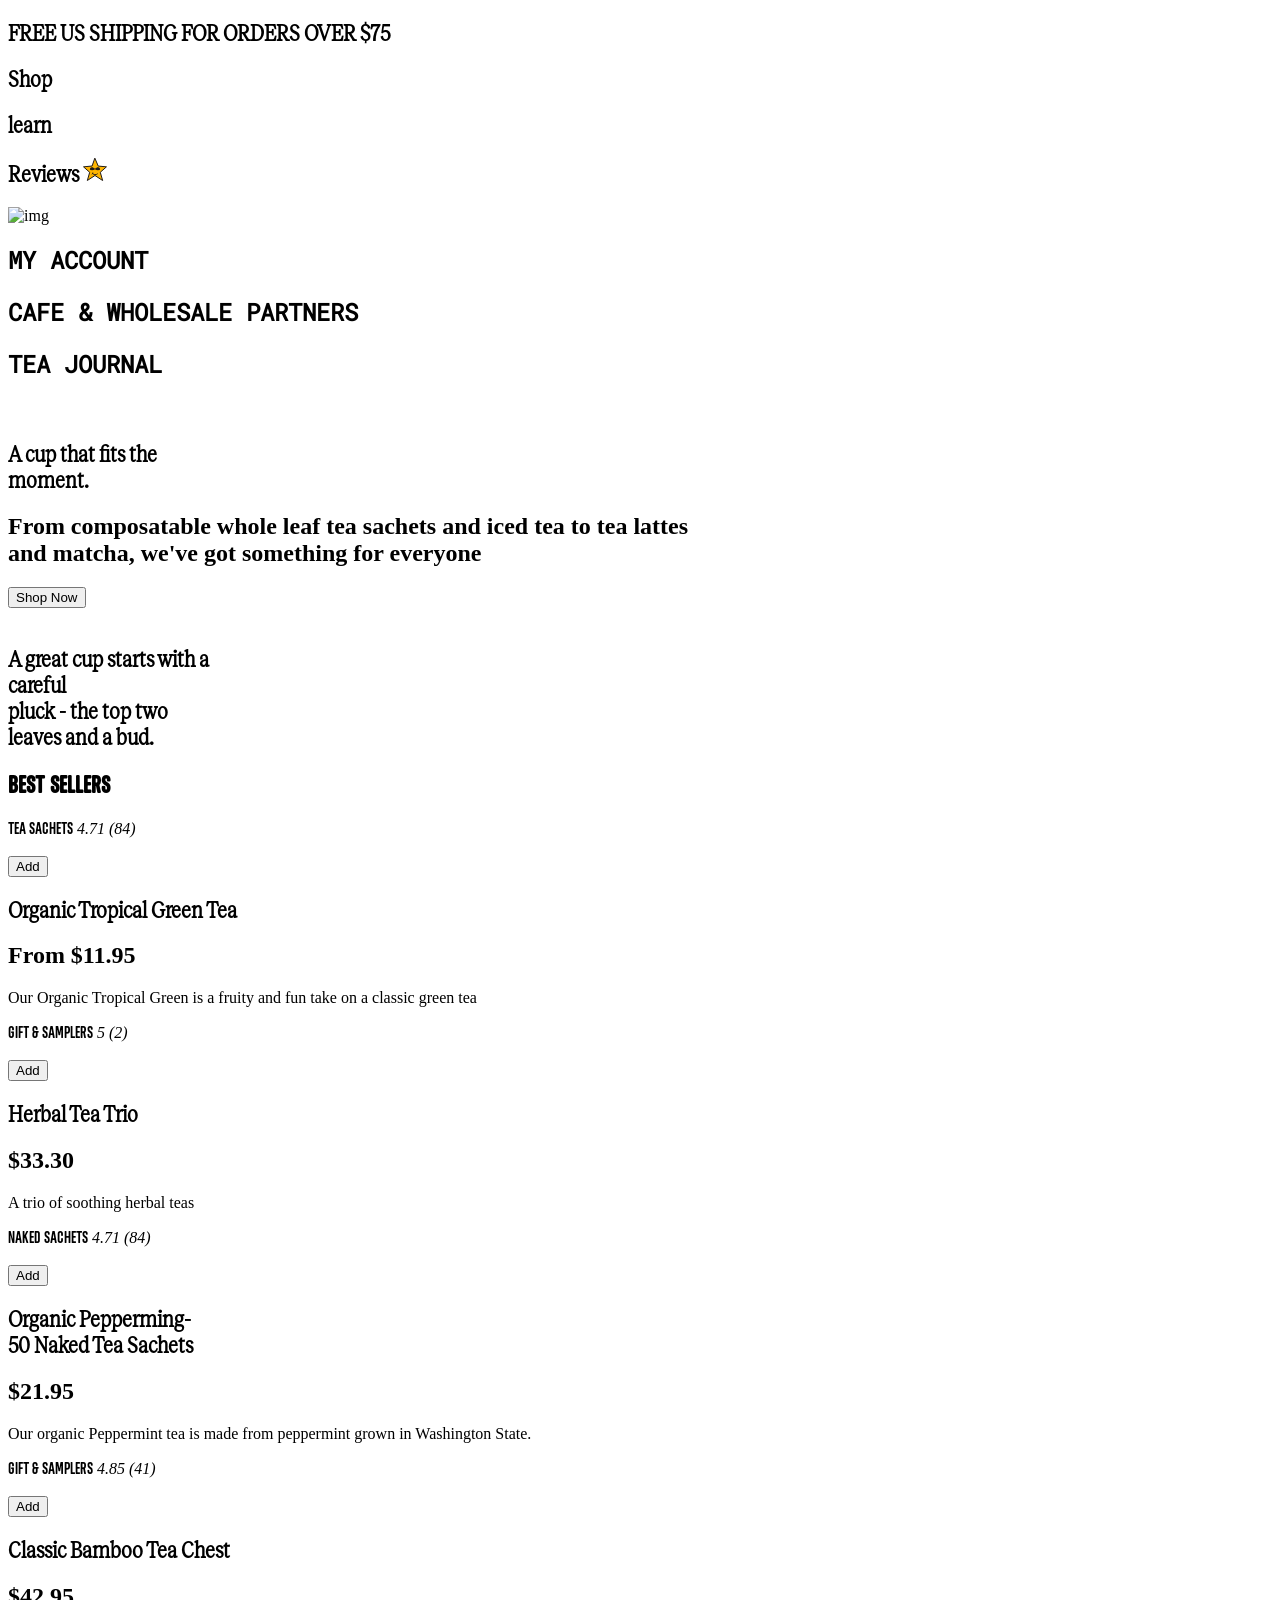
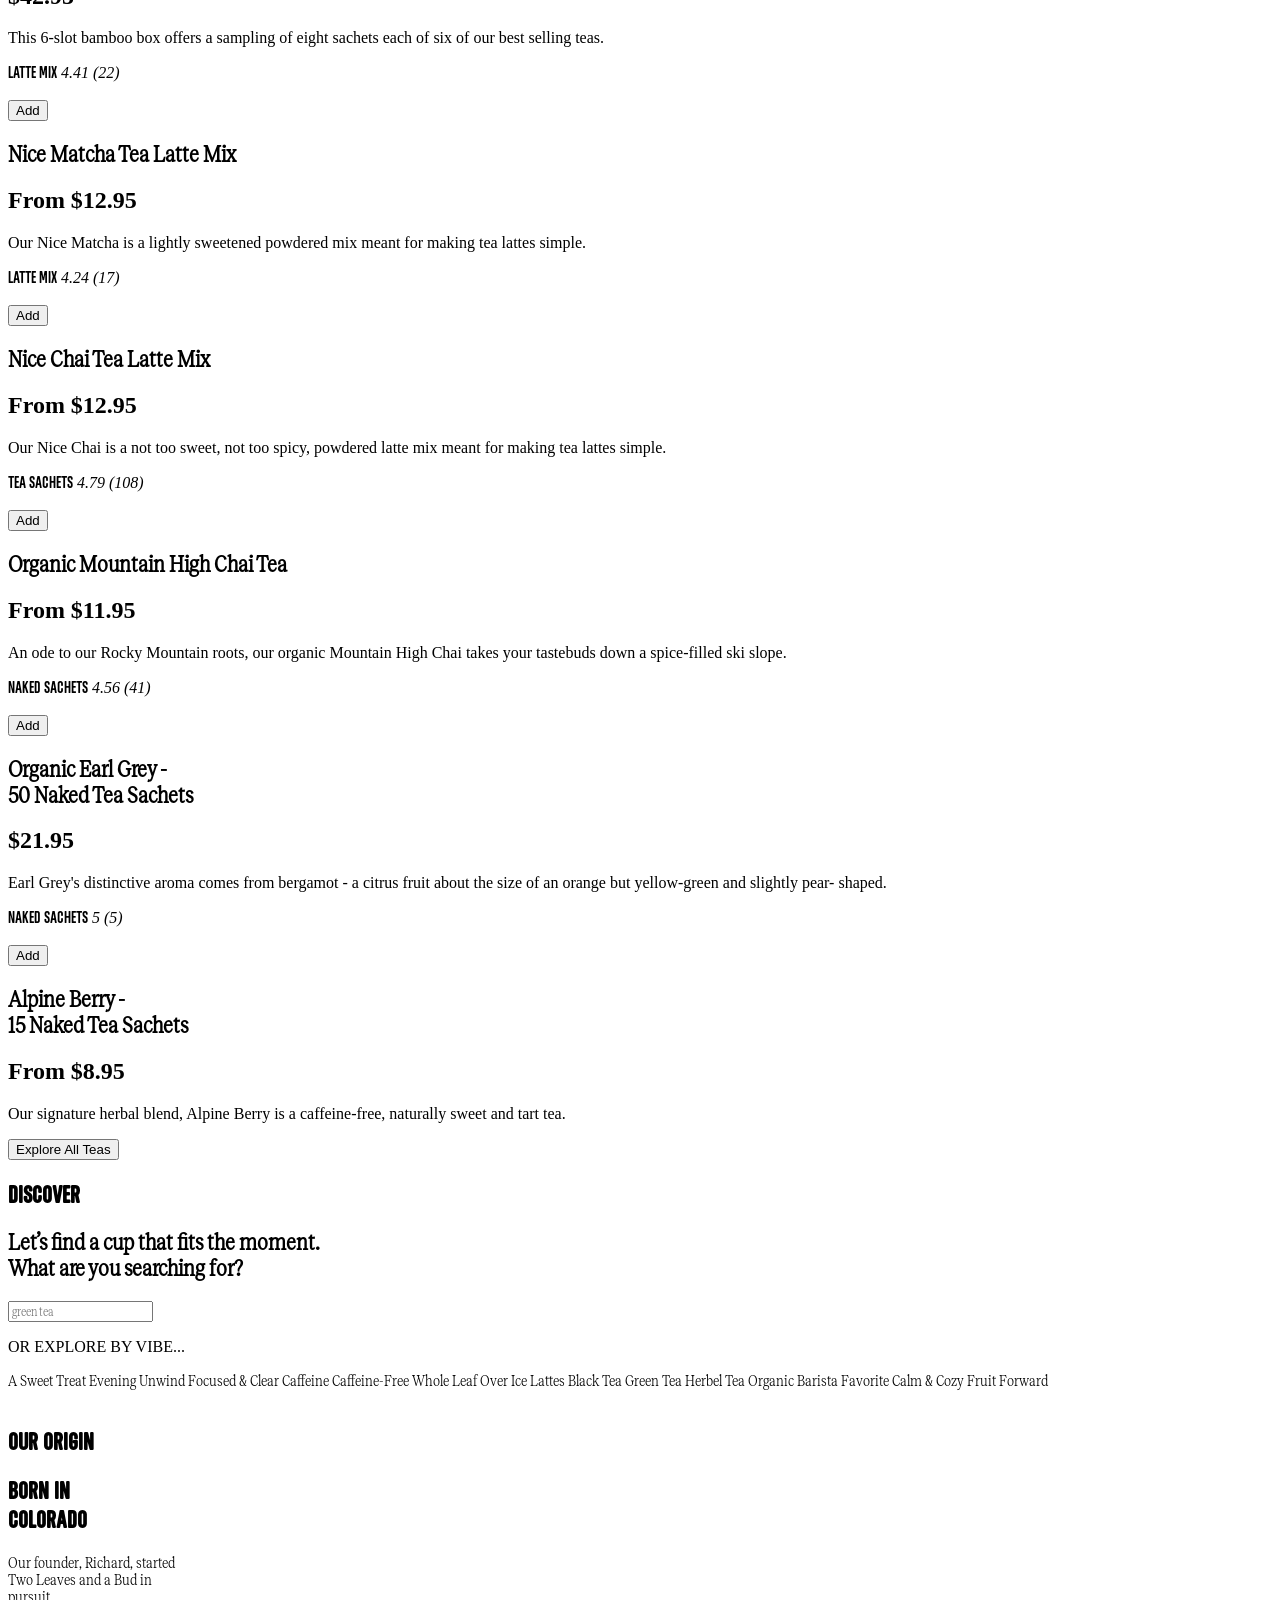
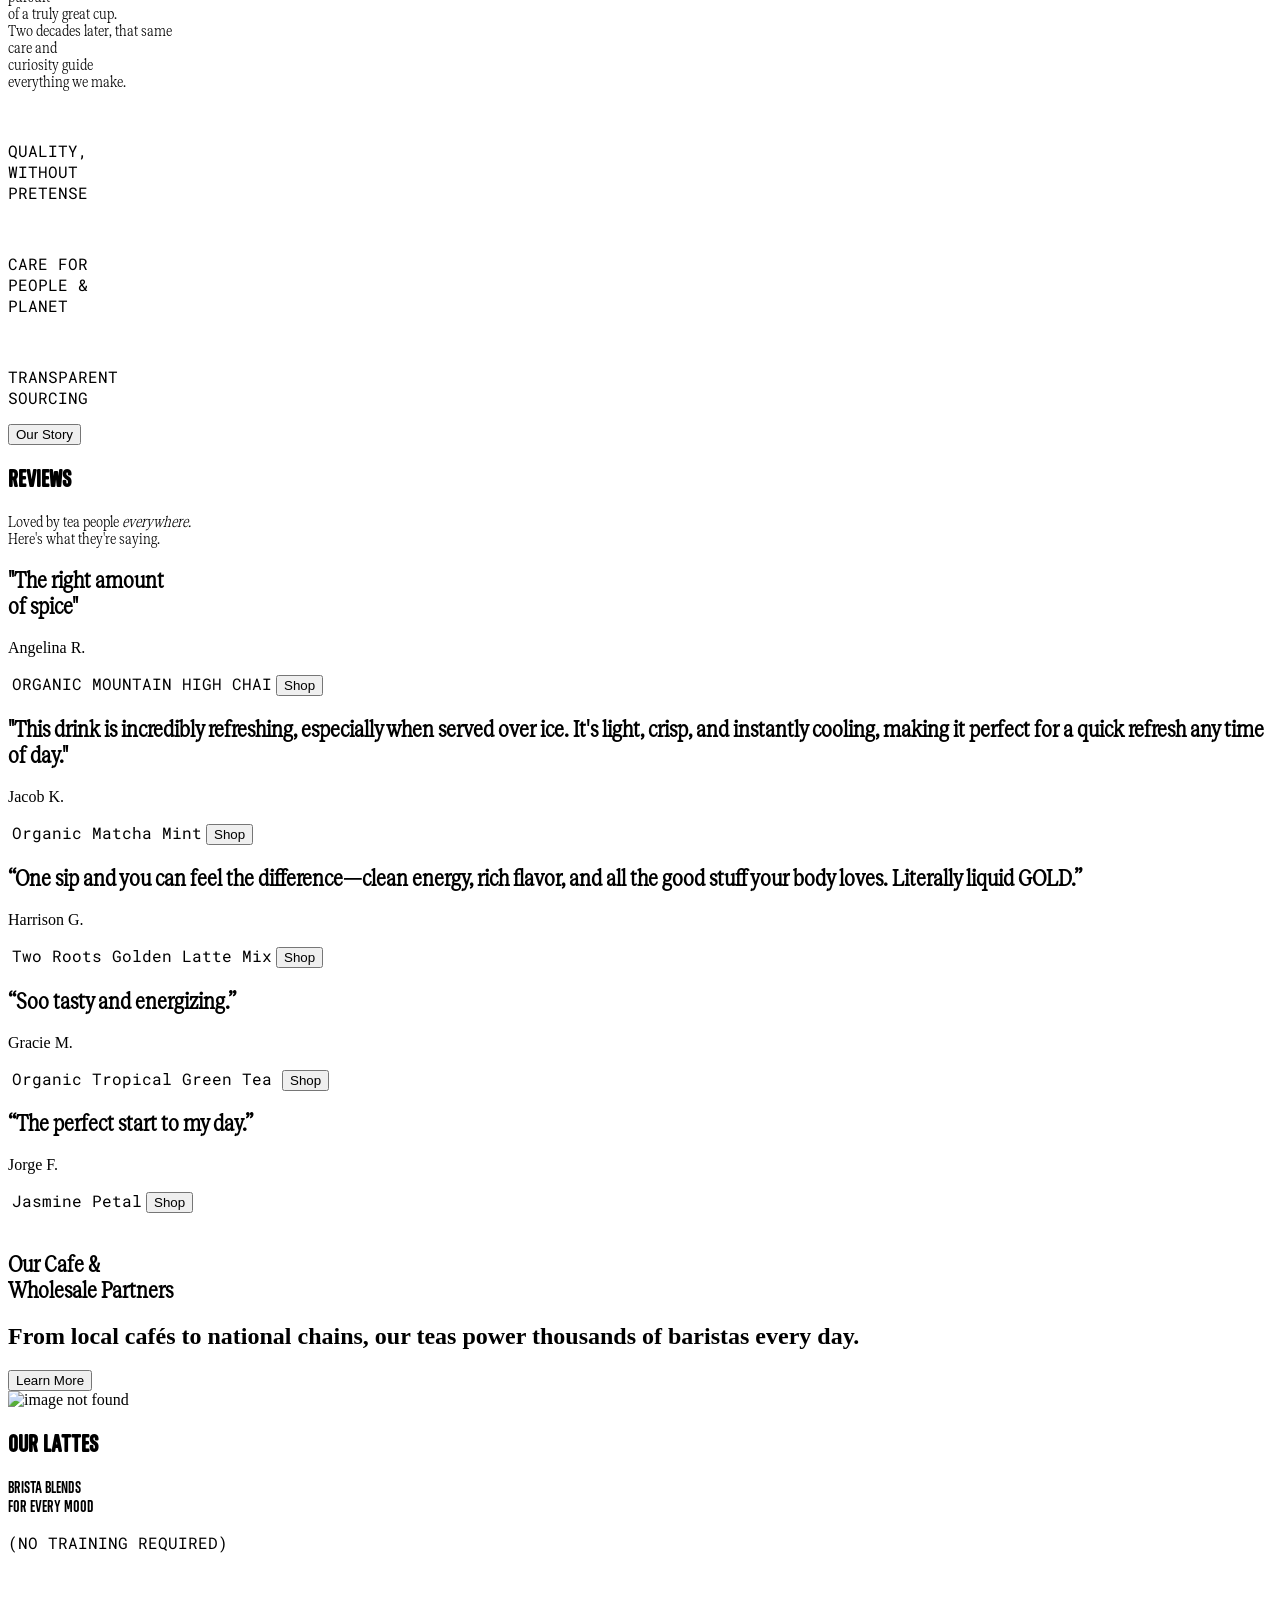
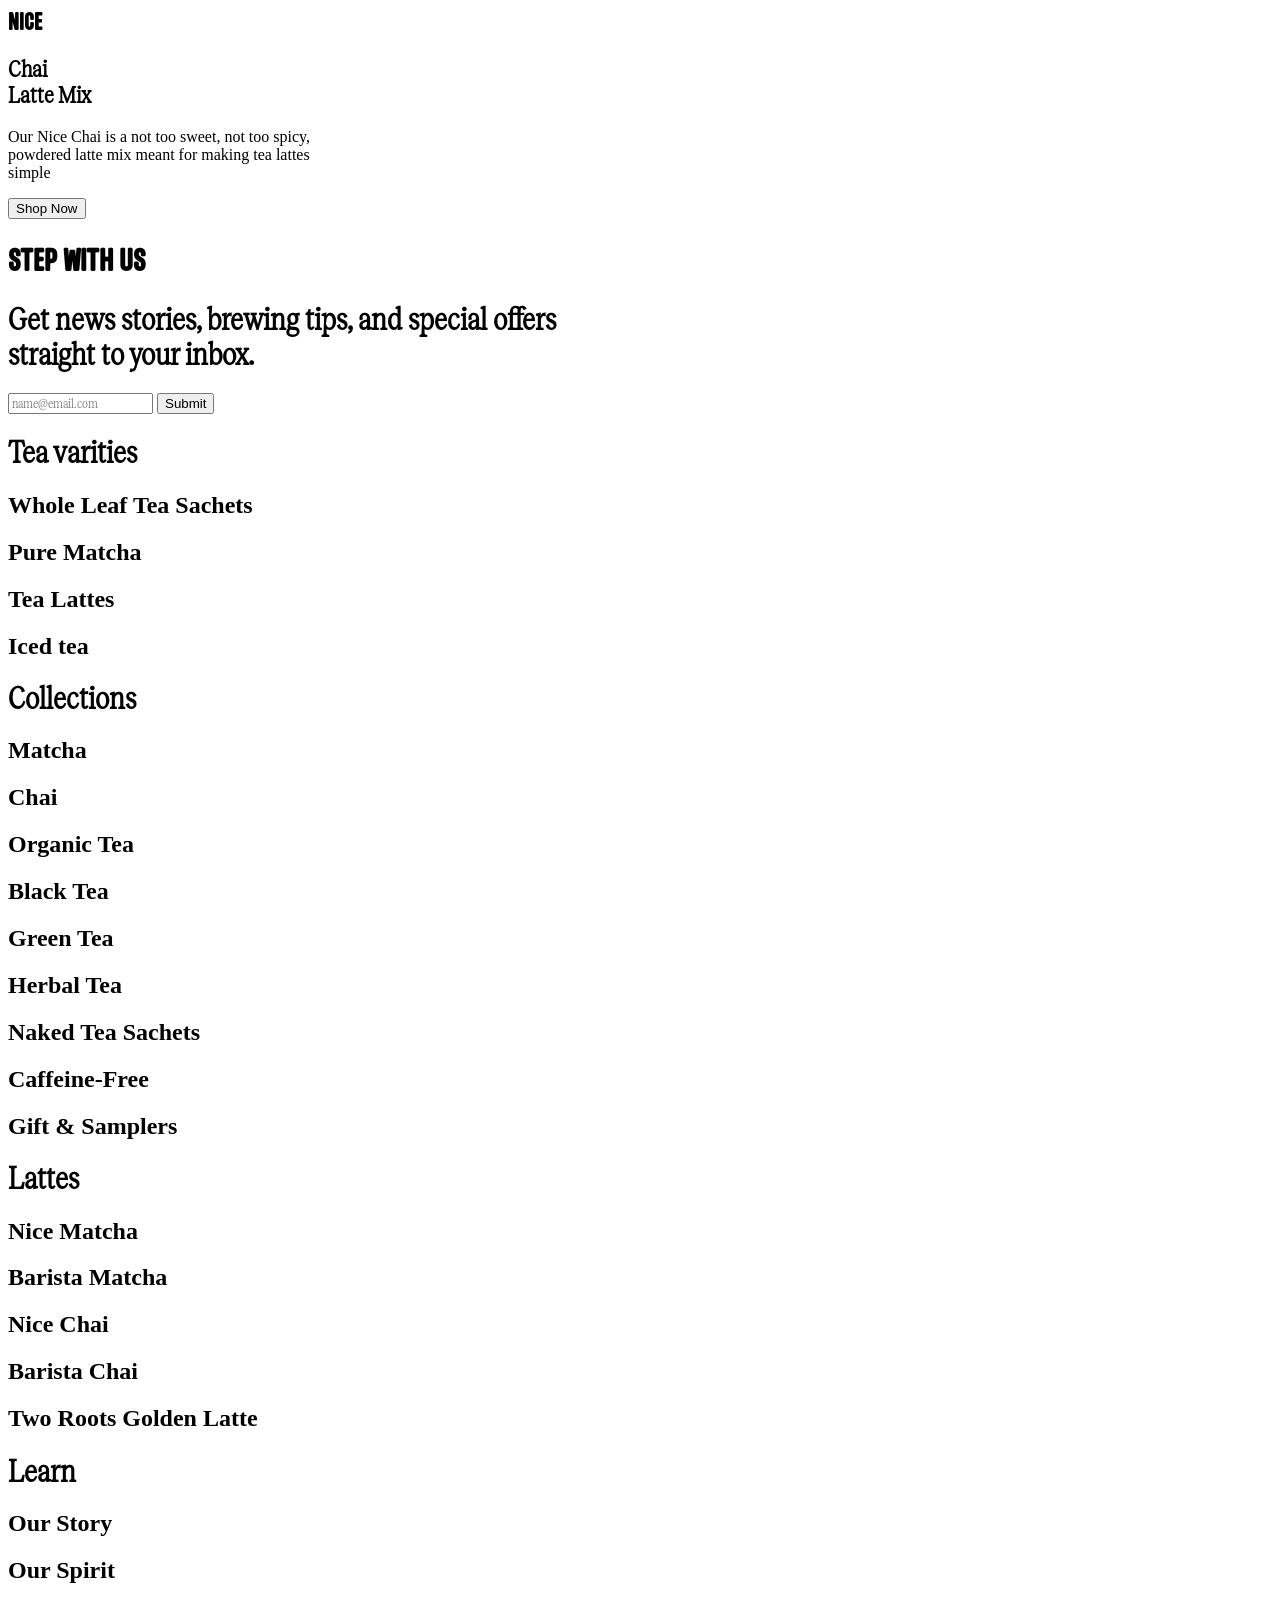
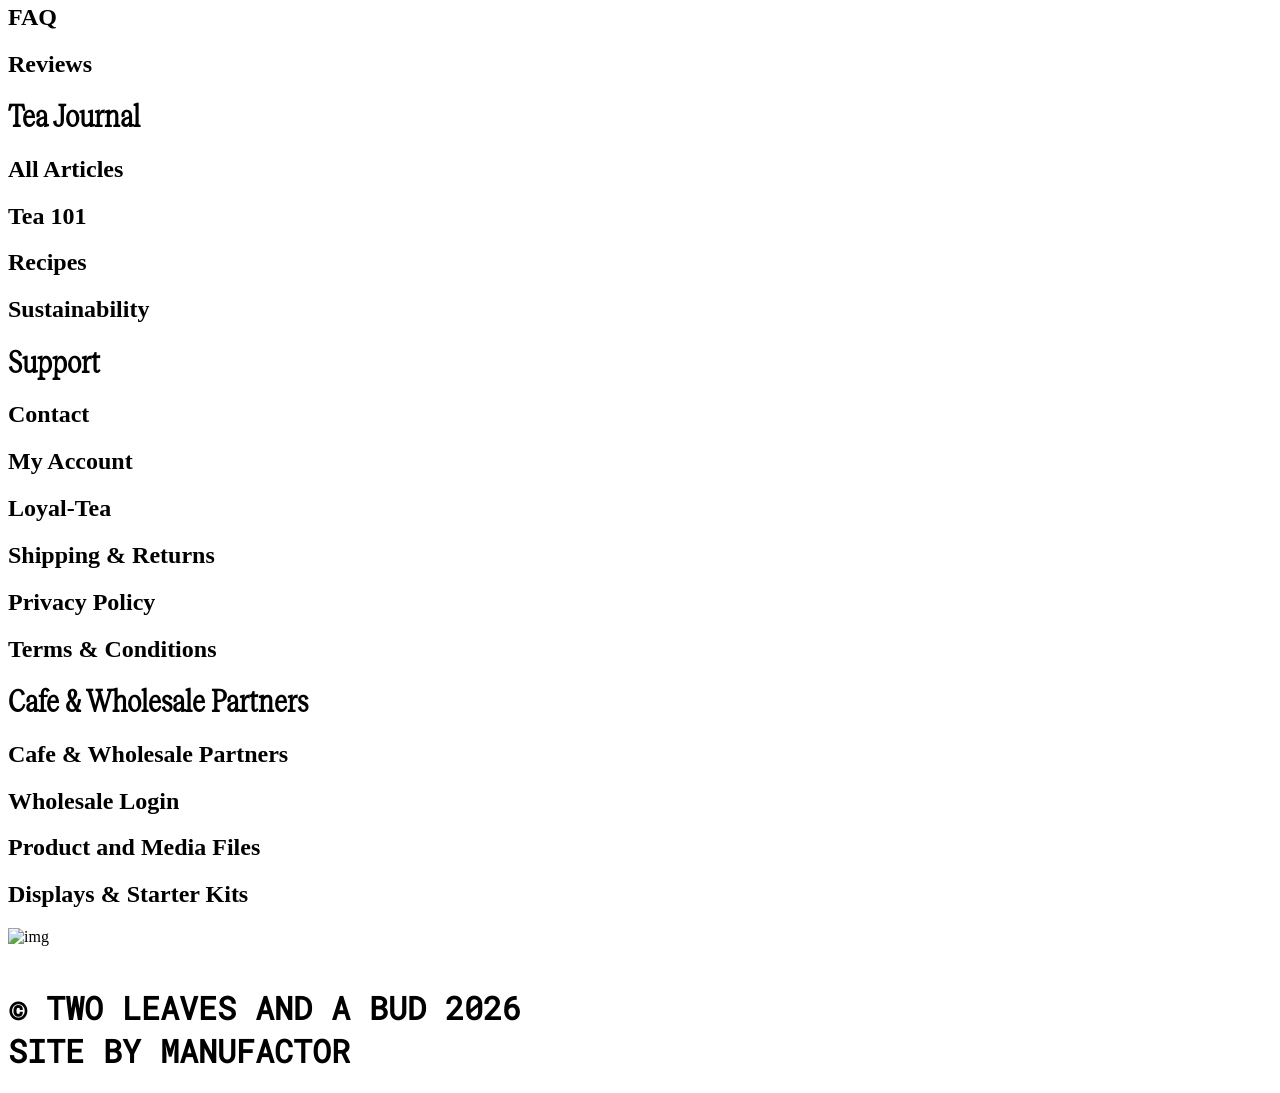
==== commit 223b58da: "changed review" ====
--- a/A6/index.html
+++ b/A6/index.html
@@ -486,7 +486,7 @@
         <img class="border-r"
           src="https://www.twoleavestea.com/cdn/shop/files/Organic-Mtn-High-Chai-R15-angle_square_KO_1_2.png?v=1770086173&width=57"
           alt="" />
-        <span class="roboto-mono m-2 text-xs text-white">ORGANIC MOUNTAIN HIGH CHAI</span>
+        <span class="roboto-mono m-1 text-[60%] text-white">ORGANIC MOUNTAIN HIGH CHAI</span>
         <button class="bg-white py-2 px-4 rounded-4xl text-xl border">Shop</button>
       </div>
     </div>
@@ -510,67 +510,61 @@
         <img class="border-r "
           src="https://www.twoleavestea.com/cdn/shop/files/Organic-Mtn-High-Chai-R15-angle_square_KO_1.png?v=1770085601&width=57"
           alt="" />
-        <span class="roboto-mono m-3 text-xs text-white">Organic Matcha Mint</span>
+        <span class="roboto-mono m-1 text-xs text-white">Organic Matcha Mint</span>
         <button class="bg-white py-3 px-4 rounded-4xl text-xl border">Shop</button>
       </div>
     </div>
-    <div class="flex flex-col p-5 h-115 min-w-[280px] bg-[#F5AF8A] rounded-2xl justify-between border">
+    <div class="flex flex-col p-5 h-115 min-w-[280px] bg-[#FFD265] rounded-2xl justify-between border">
       <div class="flex flex-col items-center justify-center text-center flex-1">
         <h1 class="mb-5 text-3xl reckless">
-          "The right amount <br />
-          of spice"
-        </h1>
-        <p class="opacity-50 text-sm">
-          Angelina R.
-        </p>
-      </div>
-      <div class="flex justify-between items-center bg-[#EA6D44] p-4 border rounded-2xl">
+          “One sip and you can feel the difference—clean energy, rich flavor, and all the good stuff your body loves. Literally liquid GOLD.”
+        </h1>
+        <p class="opacity-50 text-sm">
+          Harrison G.
+        </p>
+      </div>
+      <div class="flex justify-between items-center bg-[#FFB500] p-4 border rounded-2xl">
         <img class="border-r"
           src="https://www.twoleavestea.com/cdn/shop/files/Organic-Mtn-High-Chai-R15-angle_square_KO_1_2.png?v=1770086173&width=57"
           alt="" />
-        <span class="roboto-mono m-3 text-xs text-white">ORGANIC <br />
-          MOUNTAIN <br />
-          HIGH CHAI</span>
+        <span class="roboto-mono m-1 text-[60%] text-white">Two Roots Golden Latte Mix</span>
         <button class="bg-white py-2 px-4 rounded-4xl text-xl border">Shop</button>
       </div>
     </div>
-    <div class="flex flex-col p-5 h-115 min-w-[280px] bg-[#F5AF8A] rounded-2xl justify-between border">
+    <div class="flex flex-col p-5 h-115 min-w-[280px] bg-[#9FD46B] rounded-2xl justify-between border">
       <div class="flex flex-col items-center justify-center text-center flex-1">
         <h1 class="mb-5 text-3xl reckless">
-          "The right amount <br />
-          of spice"
-        </h1>
-        <p class="opacity-50 text-sm">
-          Angelina R.
-        </p>
-      </div>
-      <div class="flex justify-between items-center bg-[#EA6D44] p-4 border rounded-2xl">
+         “Soo tasty and energizing.”</h1>
+        <p class="opacity-50 text-sm">
+          Gracie M.
+        </p>
+      </div>
+      <div class="flex justify-between items-center bg-[#75A13A] p-4 border rounded-2xl">
         <img class="border-r"
           src="https://www.twoleavestea.com/cdn/shop/files/Organic-Mtn-High-Chai-R15-angle_square_KO_1_2.png?v=1770086173&width=57"
           alt="" />
-        <span class="roboto-mono m-3 text-xs text-white">ORGANIC <br />
-          MOUNTAIN <br />
-          HIGH CHAI</span>
+        <span class="roboto-mono m-2 text-[60%] text-white">Organic Tropical Green Tea
+
+</span>
         <button class="bg-white py-2 px-4 rounded-4xl text-xl border">Shop</button>
       </div>
     </div>
-    <div class="flex flex-col p-5 h-115 min-w-[280px] bg-[#F5AF8A] rounded-2xl justify-between border">
+    <div class="flex flex-col p-5 h-115 min-w-[280px] bg-[#D9C2E1] rounded-2xl justify-between border">
       <div class="flex flex-col items-center justify-center text-center flex-1">
         <h1 class="mb-5 text-3xl reckless">
-          "The right amount <br />
-          of spice"
-        </h1>
-        <p class="opacity-50 text-sm">
-          Angelina R.
-        </p>
-      </div>
-      <div class="flex justify-between items-center bg-[#EA6D44] p-4 border rounded-2xl">
+          “The perfect start to my day.”
+
+
+        </h1>
+        <p class="opacity-50 text-sm">
+         Jorge F.
+        </p>
+      </div>
+      <div class="flex justify-between items-center bg-[#C790DB] p-4 border rounded-2xl">
         <img class="border-r"
           src="https://www.twoleavestea.com/cdn/shop/files/Organic-Mtn-High-Chai-R15-angle_square_KO_1_2.png?v=1770086173&width=57"
           alt="" />
-        <span class="roboto-mono m-3 text-xs text-white">ORGANIC <br />
-          MOUNTAIN <br />
-          HIGH CHAI</span>
+        <span class="roboto-mono m-3 text-xs text-white">Jasmine Petal</span>
         <button class="bg-white py-2 px-4 rounded-4xl text-xl border">Shop</button>
       </div>
     </div>
@@ -673,7 +667,7 @@
    
   </footer>
   <footer class="p-5 bg-[#C0DBFF] "> 
-    <div class="bg-[#2A2857] rounded-2xl py-1 px-4 text-white flex w-full ">
+    <div class="bg-[#2A2857] rounded-2xl py-1 px-4 text-white flex w-full flex-wrap gap-5 ">
       <div class="w-70">
         <h1 class="reckless text-4xl mb-2">Tea varities</h1>
         <h2 class="text-underline-w w-fit opacity-50 text-xl">Whole Leaf Tea Sachets</h2>
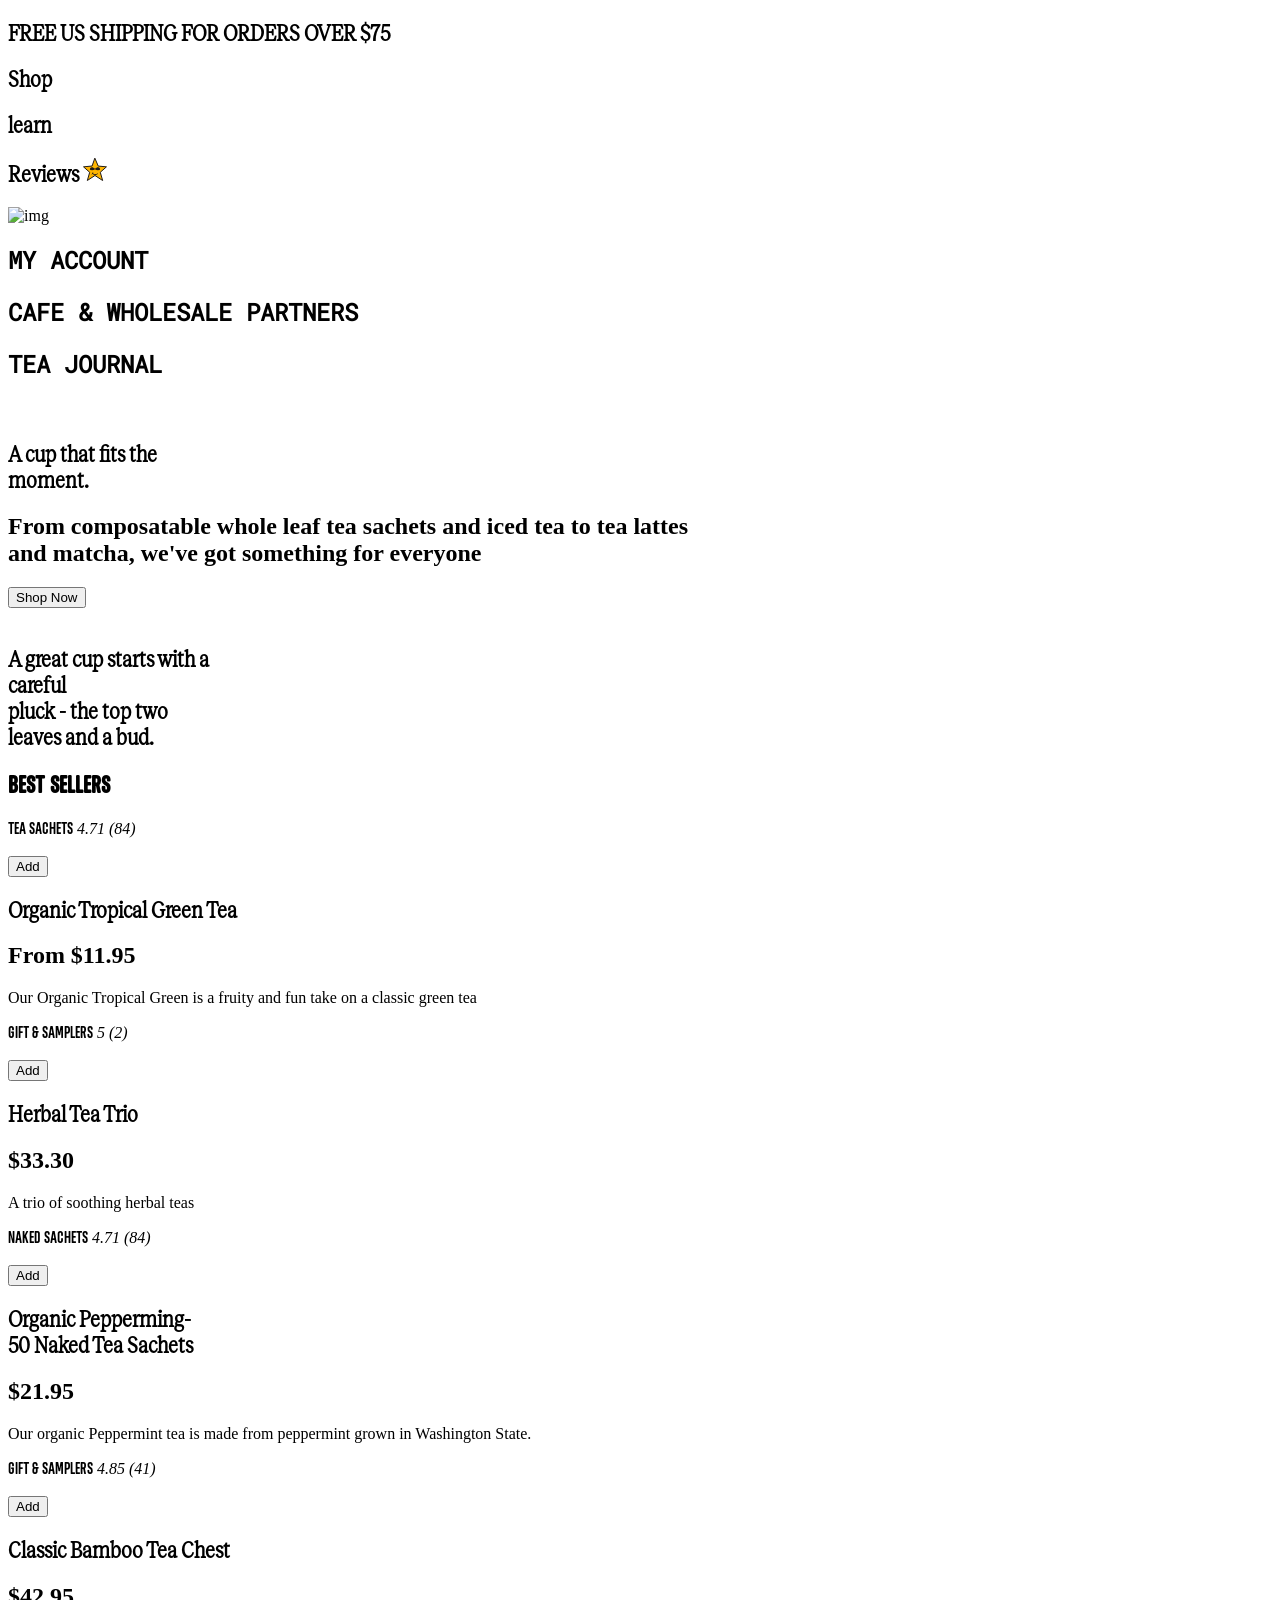
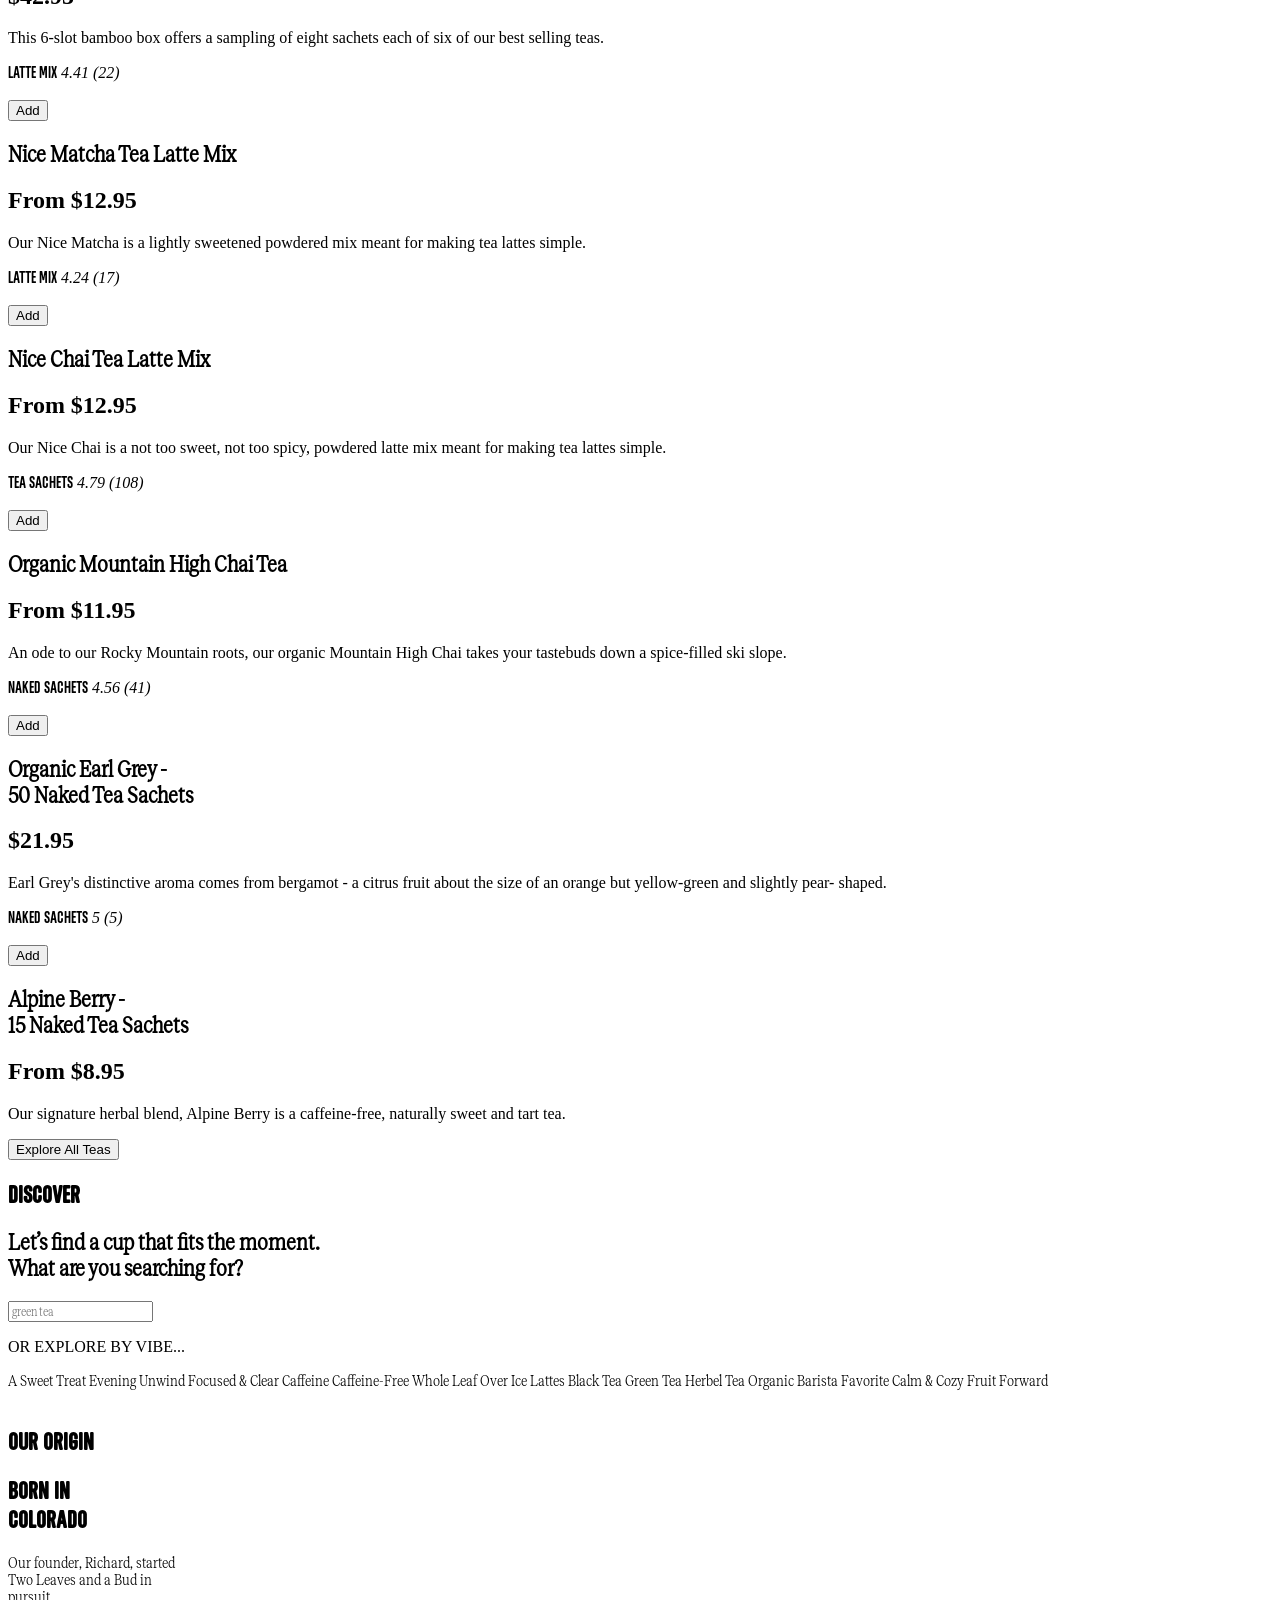
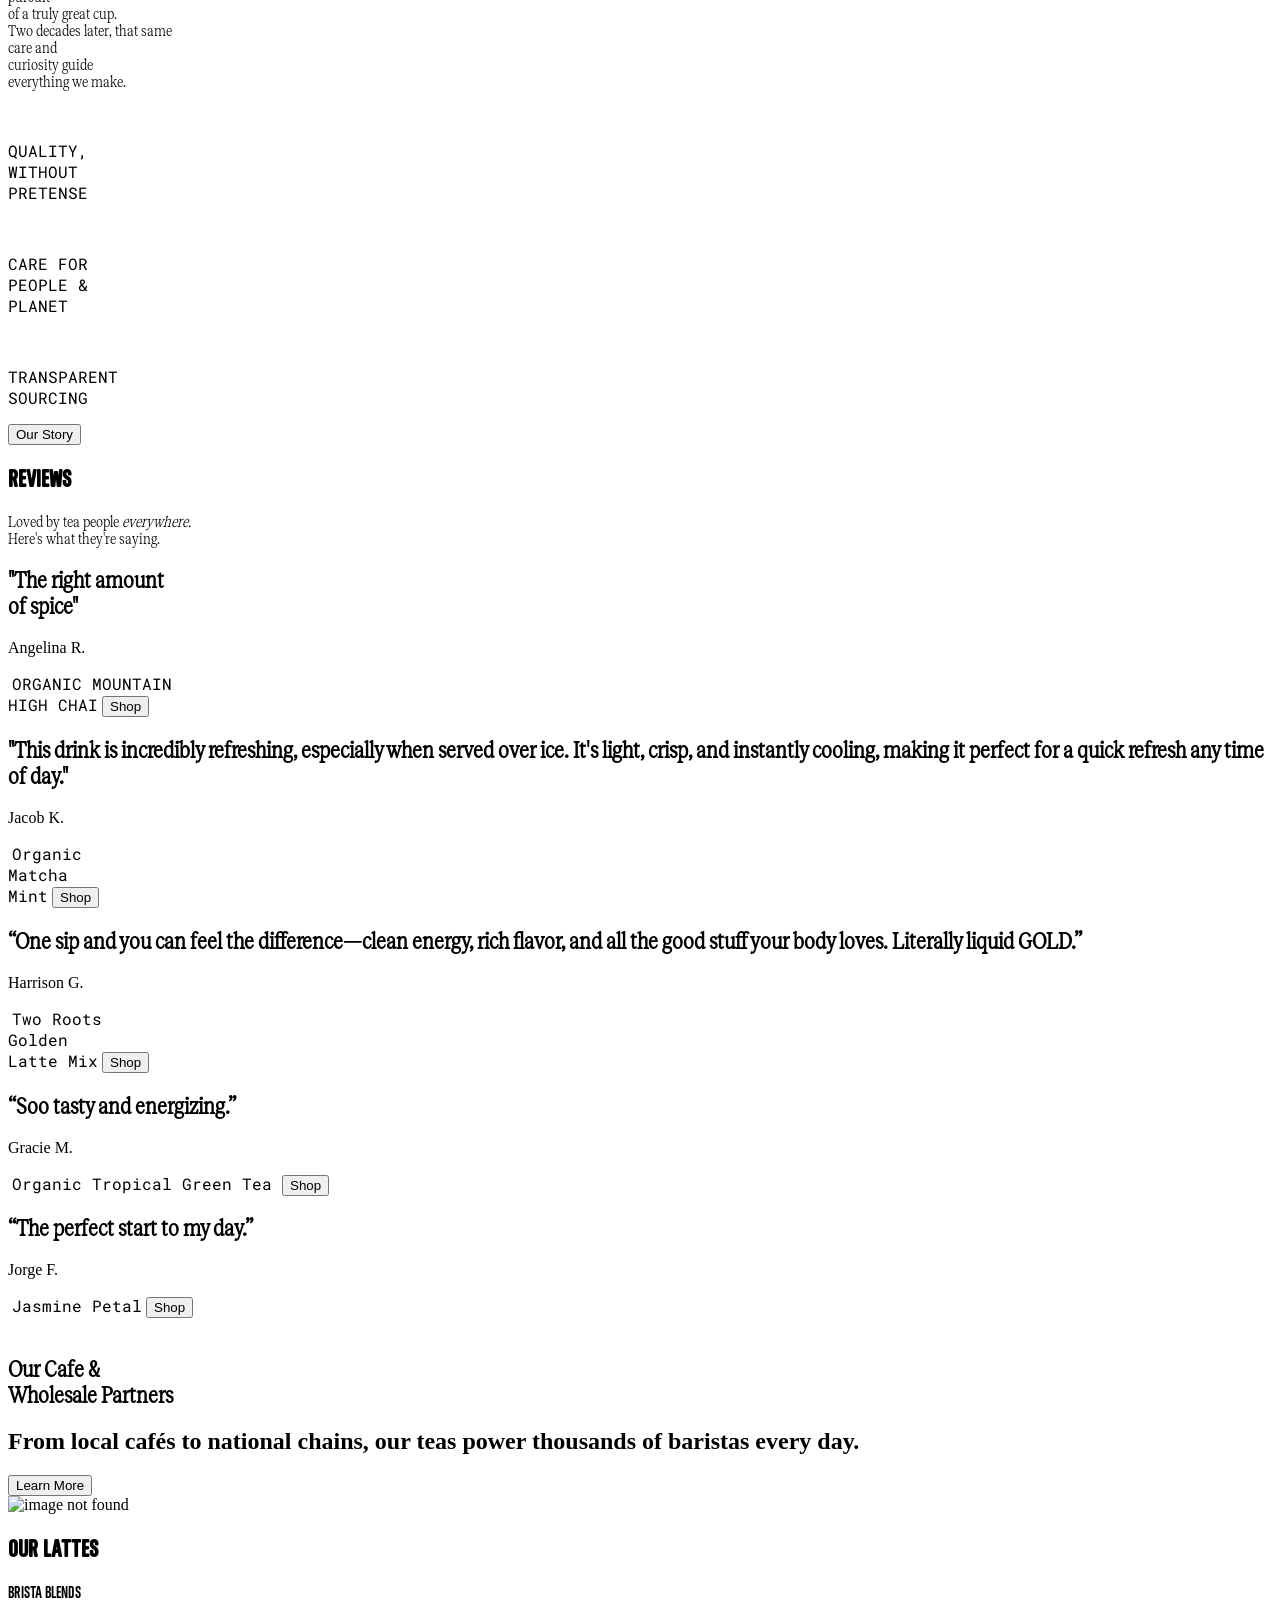
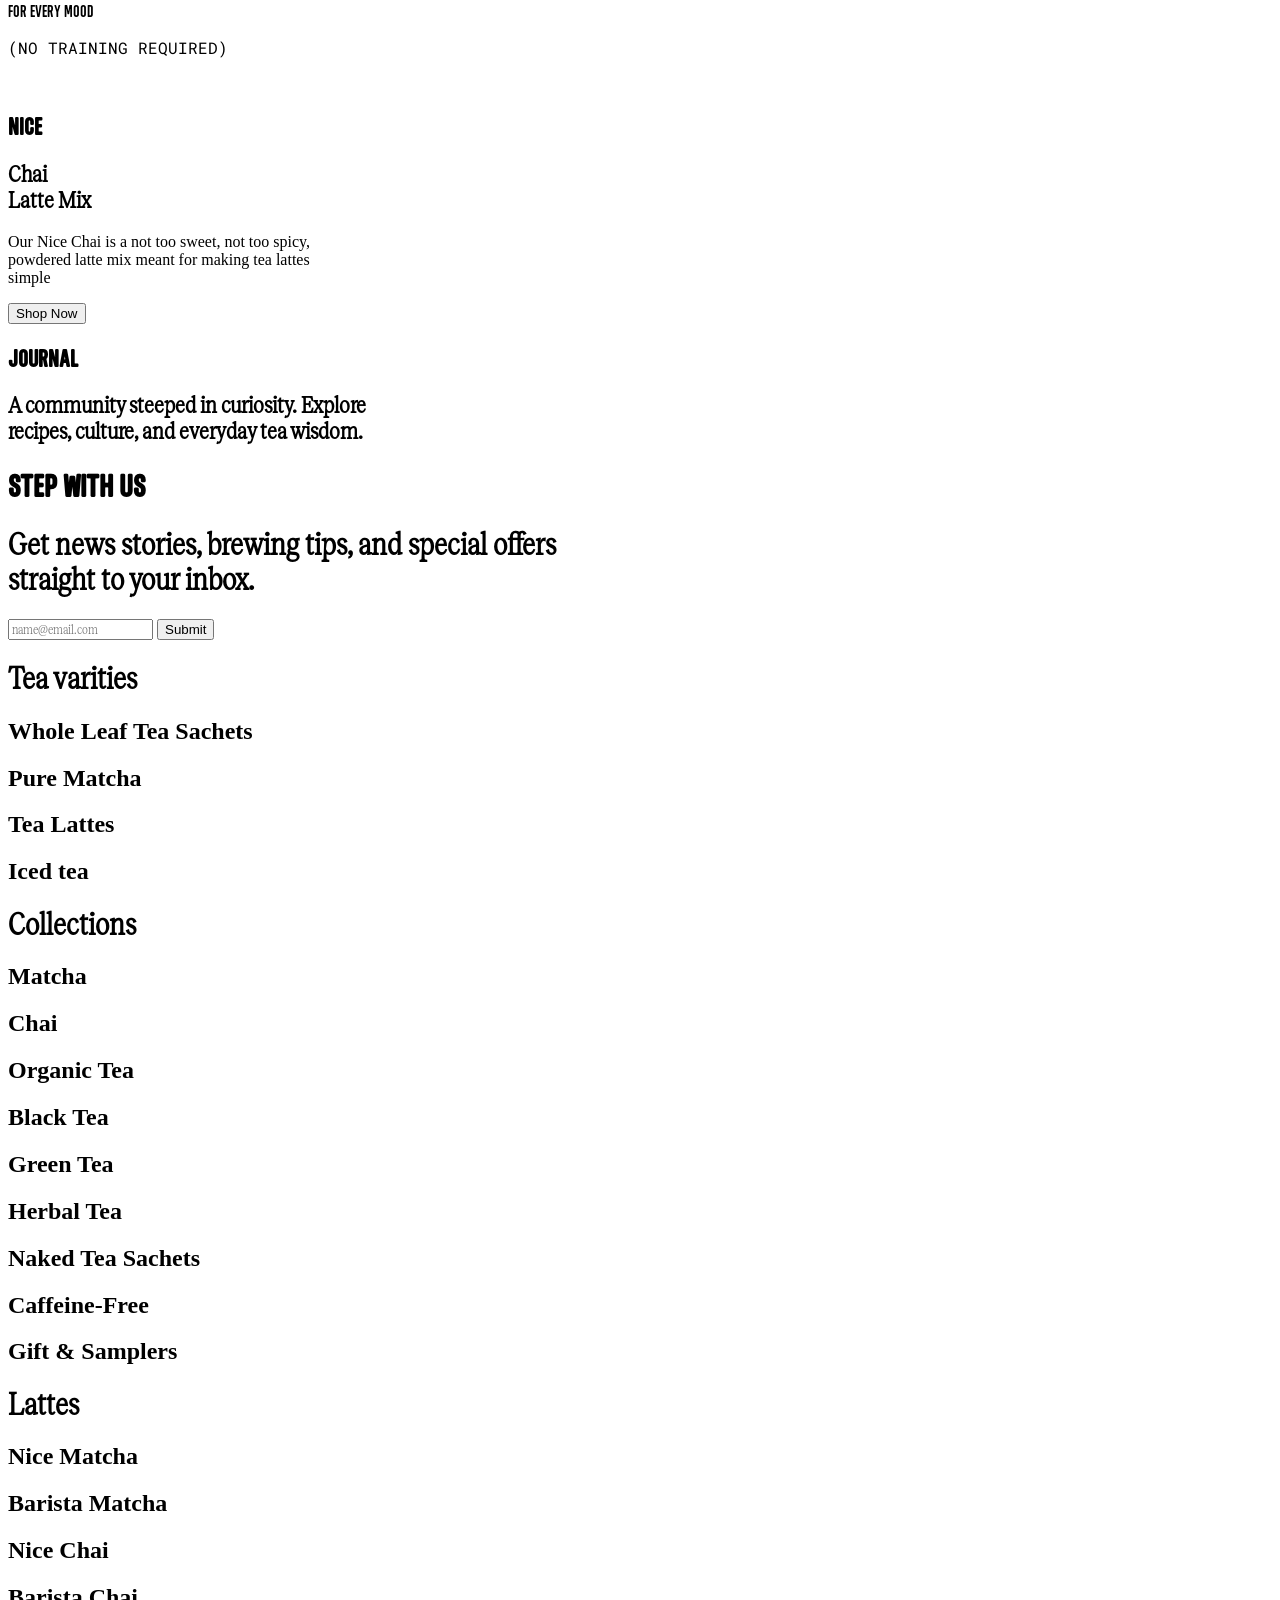
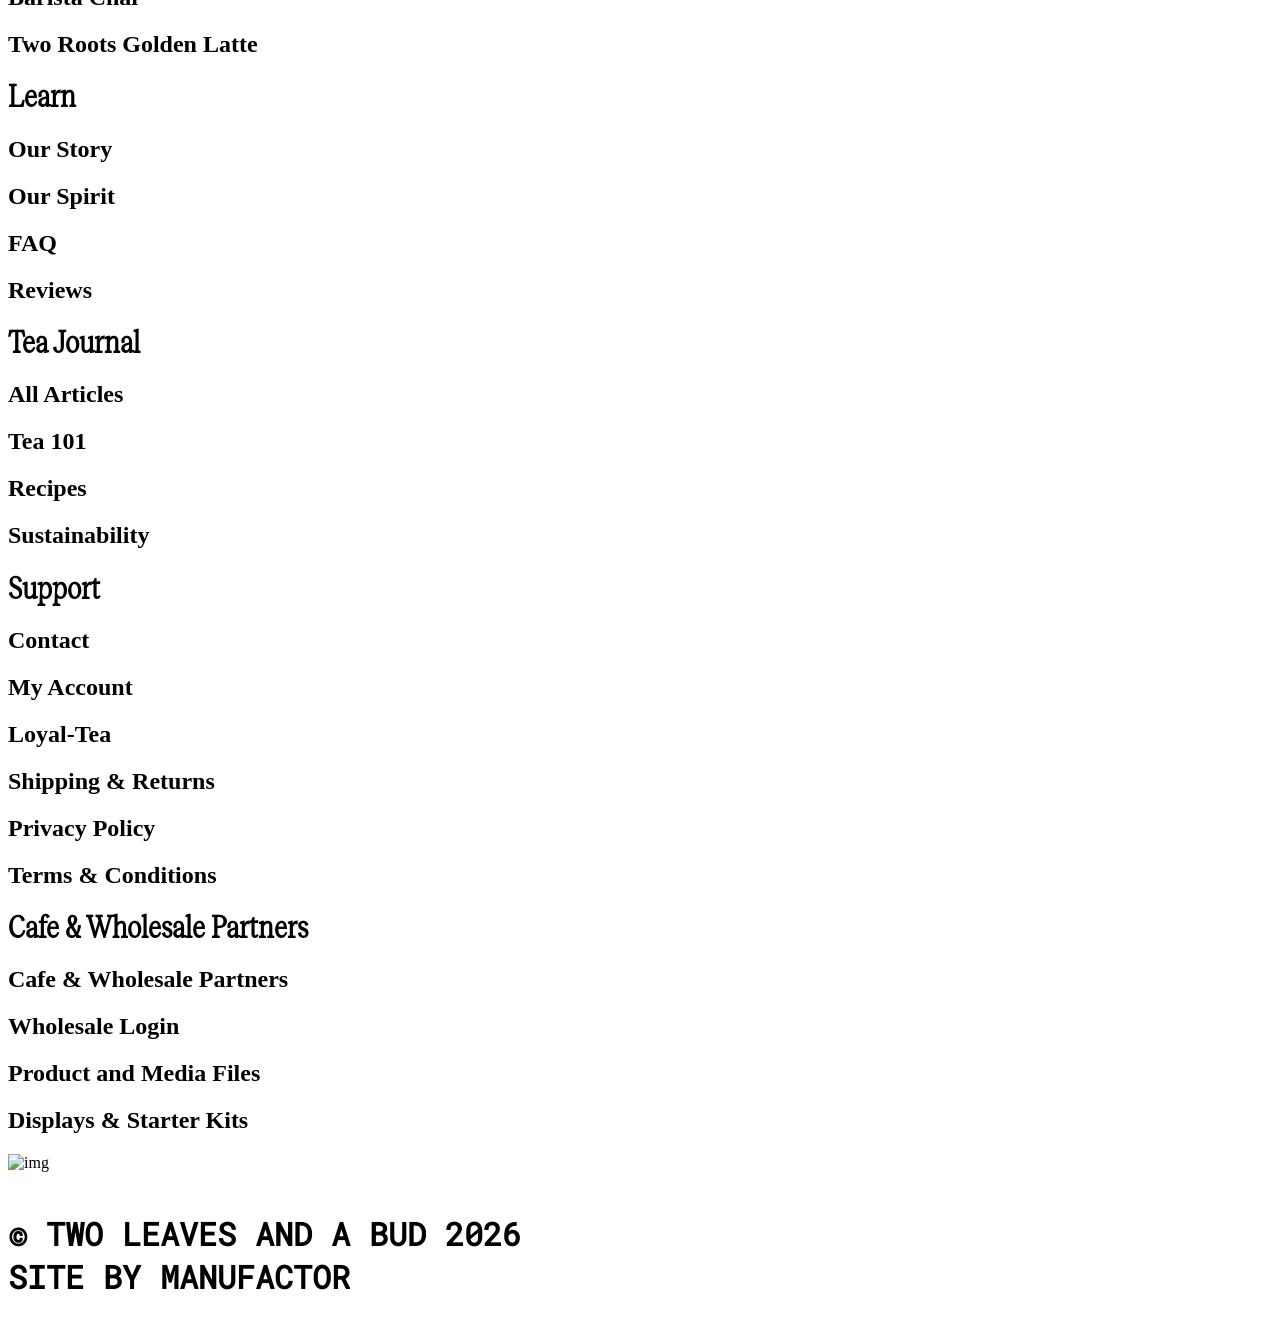
==== commit 5f90e052: "some more fixes" ====
--- a/A6/index.html
+++ b/A6/index.html
@@ -471,8 +471,8 @@
     </div>
   </section>
 
-  <section class="py-5 pb-15 md:py-15 px-5 flex gap-4 overflow-x-auto no-scrollbar cursor]-pointer">
-    <div class="flex flex-col p-5 h-115 min-w-[280px] bg-[#F5AF8A] rounded-2xl justify-between border">
+  <section class="py-5 pb-15 md:py-15 px-5 flex flex-1 gap-4  overflow-x-auto no-scrollbar cursor-pointer">
+    <div class="flex flex-col p-5 h-115 min-w-75  bg-[#F5AF8A] rounded-2xl justify-between border ">
       <div class="flex flex-col items-center justify-center text-center flex-1">
         <h1 class="mb-5 text-3xl reckless">
           "The right amount <br />
@@ -486,11 +486,11 @@
         <img class="border-r"
           src="https://www.twoleavestea.com/cdn/shop/files/Organic-Mtn-High-Chai-R15-angle_square_KO_1_2.png?v=1770086173&width=57"
           alt="" />
-        <span class="roboto-mono m-1 text-[60%] text-white">ORGANIC MOUNTAIN HIGH CHAI</span>
+        <span class="roboto-mono mx-3 text-[60%] text-white">ORGANIC MOUNTAIN <br> HIGH CHAI</span>
         <button class="bg-white py-2 px-4 rounded-4xl text-xl border">Shop</button>
       </div>
     </div>
-    <div class="flex flex-col p-5 h-115 min-w-[280px] bg-[#ABDF74] rounded-2xl justify-between border">
+    <div class="flex flex-col p-5 h-115 min-w-75  bg-[#ABDF74] rounded-2xl justify-between border">
       <div class="flex flex-col items-center justify-center text-center flex-1">
         <h1 class="mb-5 text-2xl reckless">
           "This drink is incredibly
@@ -510,11 +510,11 @@
         <img class="border-r "
           src="https://www.twoleavestea.com/cdn/shop/files/Organic-Mtn-High-Chai-R15-angle_square_KO_1.png?v=1770085601&width=57"
           alt="" />
-        <span class="roboto-mono m-1 text-xs text-white">Organic Matcha Mint</span>
+        <span class="roboto-mono mx-3 text-xs text-white">Organic <br> Matcha <br>Mint</span>
         <button class="bg-white py-3 px-4 rounded-4xl text-xl border">Shop</button>
       </div>
     </div>
-    <div class="flex flex-col p-5 h-115 min-w-[280px] bg-[#FFD265] rounded-2xl justify-between border">
+    <div class="flex flex-col p-5 h-115 min-w-75 bg-[#FFD265] rounded-2xl justify-between border">
       <div class="flex flex-col items-center justify-center text-center flex-1">
         <h1 class="mb-5 text-3xl reckless">
           “One sip and you can feel the difference—clean energy, rich flavor, and all the good stuff your body loves. Literally liquid GOLD.”
@@ -525,13 +525,13 @@
       </div>
       <div class="flex justify-between items-center bg-[#FFB500] p-4 border rounded-2xl">
         <img class="border-r"
-          src="https://www.twoleavestea.com/cdn/shop/files/Organic-Mtn-High-Chai-R15-angle_square_KO_1_2.png?v=1770086173&width=57"
-          alt="" />
-        <span class="roboto-mono m-1 text-[60%] text-white">Two Roots Golden Latte Mix</span>
+          src="https://www.twoleavestea.com/cdn/shop/files/Organic-Mtn-High-Chai-R15-angle_square_KO_1_1.png?v=1770085950&width=57"
+          alt="" />
+        <span class="roboto-mono mx-3 text-[60%] text-white">Two Roots <br> Golden <br> Latte Mix</span>
         <button class="bg-white py-2 px-4 rounded-4xl text-xl border">Shop</button>
       </div>
     </div>
-    <div class="flex flex-col p-5 h-115 min-w-[280px] bg-[#9FD46B] rounded-2xl justify-between border">
+    <div class="flex flex-col p-5 h-115 min-w-75 bg-[#9FD46B] rounded-2xl justify-between border">
       <div class="flex flex-col items-center justify-center text-center flex-1">
         <h1 class="mb-5 text-3xl reckless">
          “Soo tasty and energizing.”</h1>
@@ -541,20 +541,18 @@
       </div>
       <div class="flex justify-between items-center bg-[#75A13A] p-4 border rounded-2xl">
         <img class="border-r"
-          src="https://www.twoleavestea.com/cdn/shop/files/Organic-Mtn-High-Chai-R15-angle_square_KO_1_2.png?v=1770086173&width=57"
-          alt="" />
-        <span class="roboto-mono m-2 text-[60%] text-white">Organic Tropical Green Tea
+          src="https://www.twoleavestea.com/cdn/shop/files/Organic-Mtn-High-Chai-R15-angle_square_KO_1_3.png?v=1770085950&width=57"
+          alt="" />
+        <span class="roboto-mono mx-3 text-[60%] text-white">Organic Tropical Green Tea
 
 </span>
         <button class="bg-white py-2 px-4 rounded-4xl text-xl border">Shop</button>
       </div>
     </div>
-    <div class="flex flex-col p-5 h-115 min-w-[280px] bg-[#D9C2E1] rounded-2xl justify-between border">
+    <div class="flex flex-col p-5 h-115 min-w-75 bg-[#D9C2E1] rounded-2xl justify-between border">
       <div class="flex flex-col items-center justify-center text-center flex-1">
         <h1 class="mb-5 text-3xl reckless">
-          “The perfect start to my day.”
-
-
+          “The perfect start to my day.” 
         </h1>
         <p class="opacity-50 text-sm">
          Jorge F.
@@ -562,7 +560,7 @@
       </div>
       <div class="flex justify-between items-center bg-[#C790DB] p-4 border rounded-2xl">
         <img class="border-r"
-          src="https://www.twoleavestea.com/cdn/shop/files/Organic-Mtn-High-Chai-R15-angle_square_KO_1_2.png?v=1770086173&width=57"
+          src="https://www.twoleavestea.com/cdn/shop/files/Organic-Mtn-High-Chai-R15-angle_square_KO_1_4.png?https://www.twoleavestea.com/cdn/shop/files/Organic-Mtn-High-Chai-R15-angle_square_KO_1_3.png?v=1770085950&width=57"
           alt="" />
         <span class="roboto-mono m-3 text-xs text-white">Jasmine Petal</span>
         <button class="bg-white py-2 px-4 rounded-4xl text-xl border">Shop</button>
@@ -640,9 +638,18 @@
       </div>
     </div>
   </section>
-
+  <section class="pt-5 px-5 md:flex md:flex-col md:gap-3 lg:pl-70  mb-20">
+    <div class="midnight bg-[#FFB500] inline-block px-1 text-5xl -rotate-5 border rounded w-fit md:text-5xl my-8">
+      <h1>JOURNAL</h1>
+    </div>
+    <div class=" text-6xl ">
+      <h1 class="reckless text-3xl md:text-5xl">
+        A community steeped in curiosity. Explore <br> recipes, culture, and everyday tea wisdom.
+      </h1>
+    </div>
+  </section>
   <footer
-    class="flex flex-col p-5 gap-8 md:flex-row md:justify-between md:px-70 md:py-10 bg-[#C0DBFF]">
+    class="flex flex-col p-5 gap-8 md:flex-row md:justify-between md:py-10 bg-[#C0DBFF]">
     <div class="flex flex-col gap-5">
       <h1 class="text-3xl md:text-5xl midnight">STEP WITH US</h1>
       <h1 class="text-2xl md:text-4xl reckless">
--- a/A6/style.css
+++ b/A6/style.css
@@ -70,4 +70,4 @@
 }
 .text-underline-w:hover{
   opacity: 1;
-}+}
